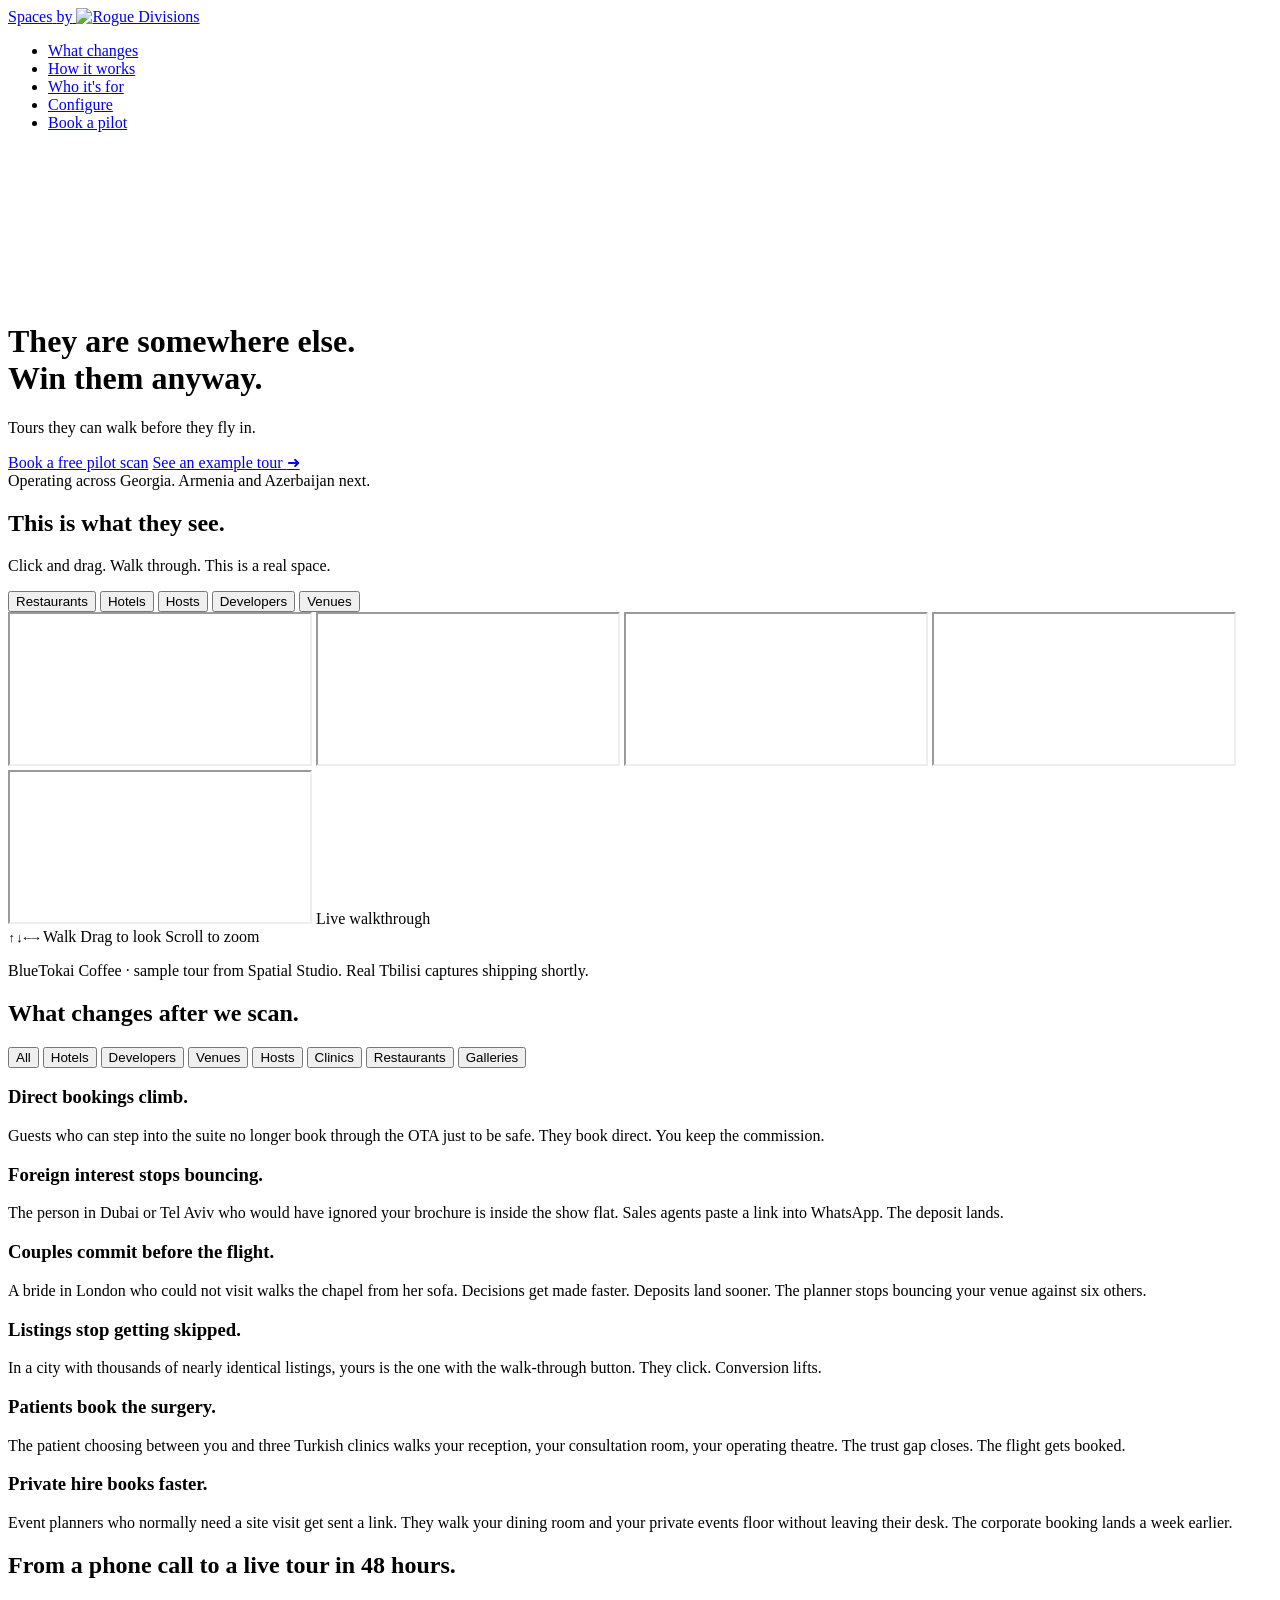
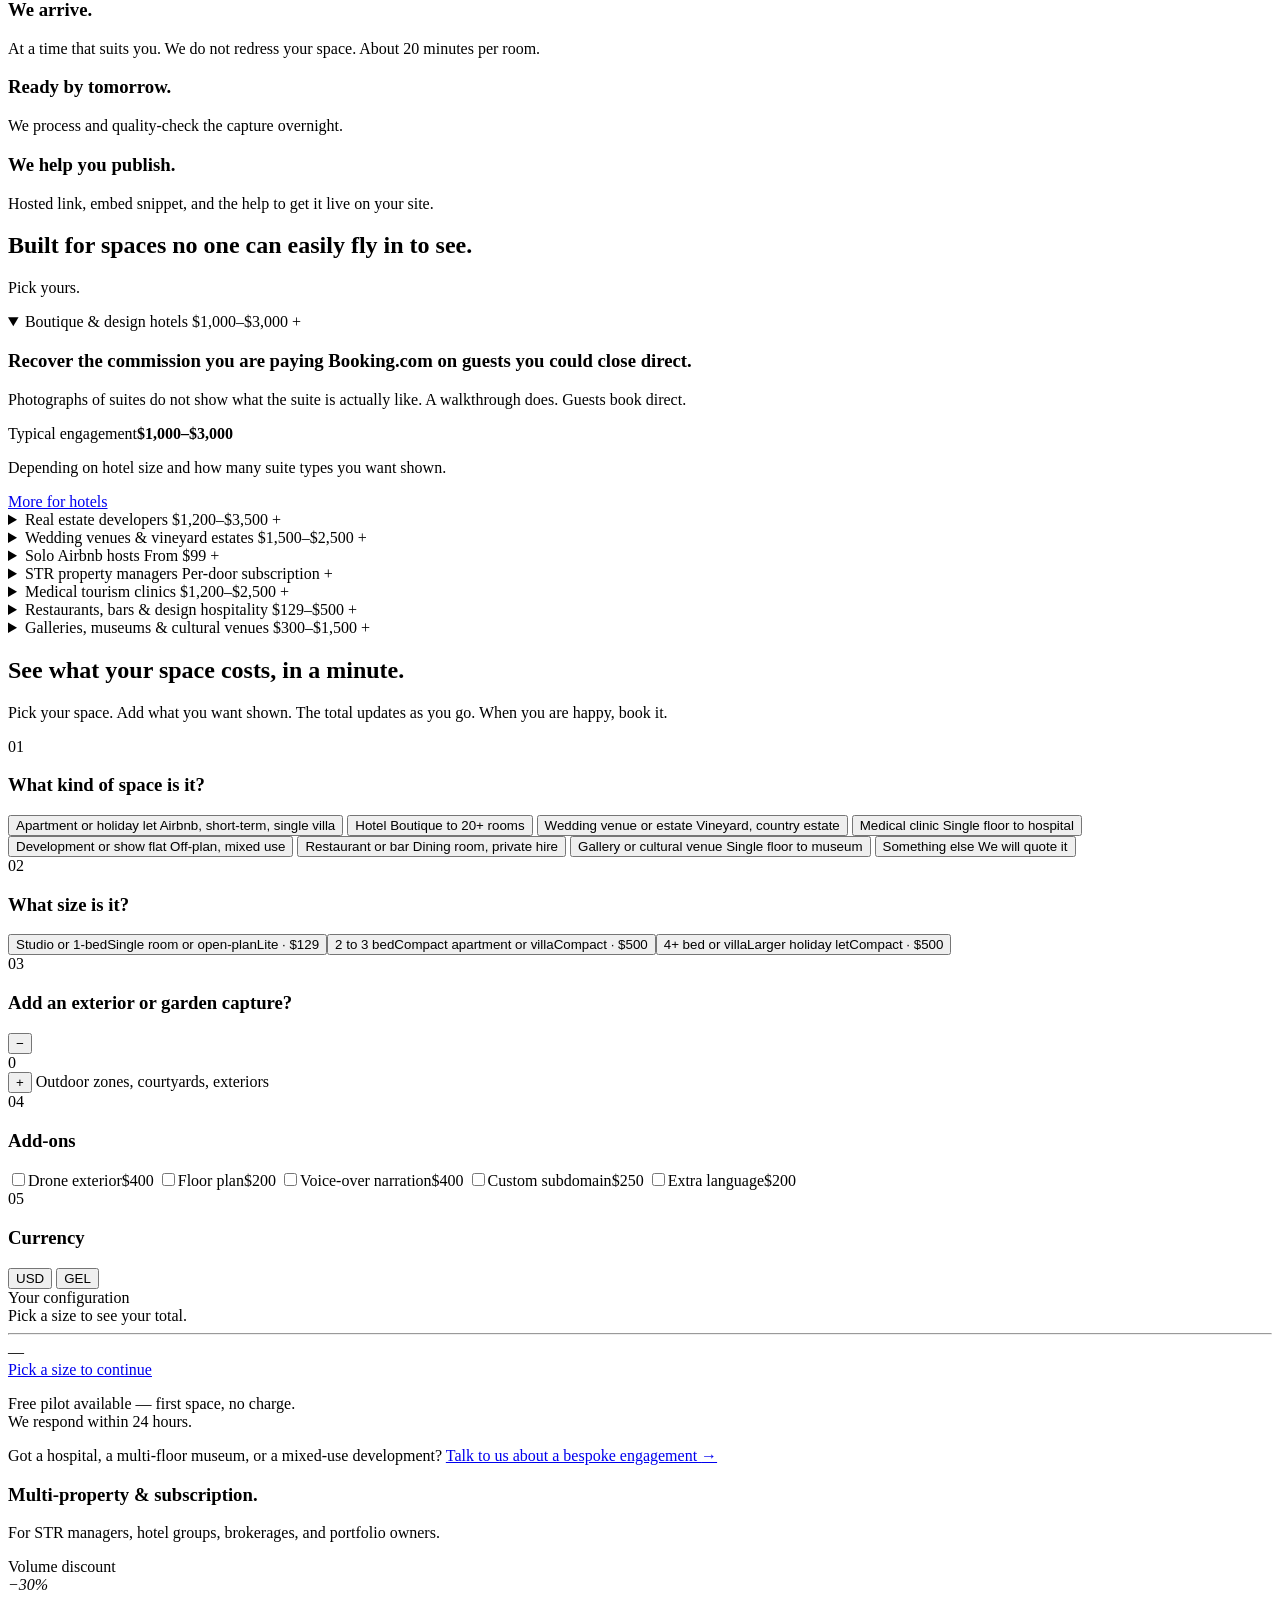
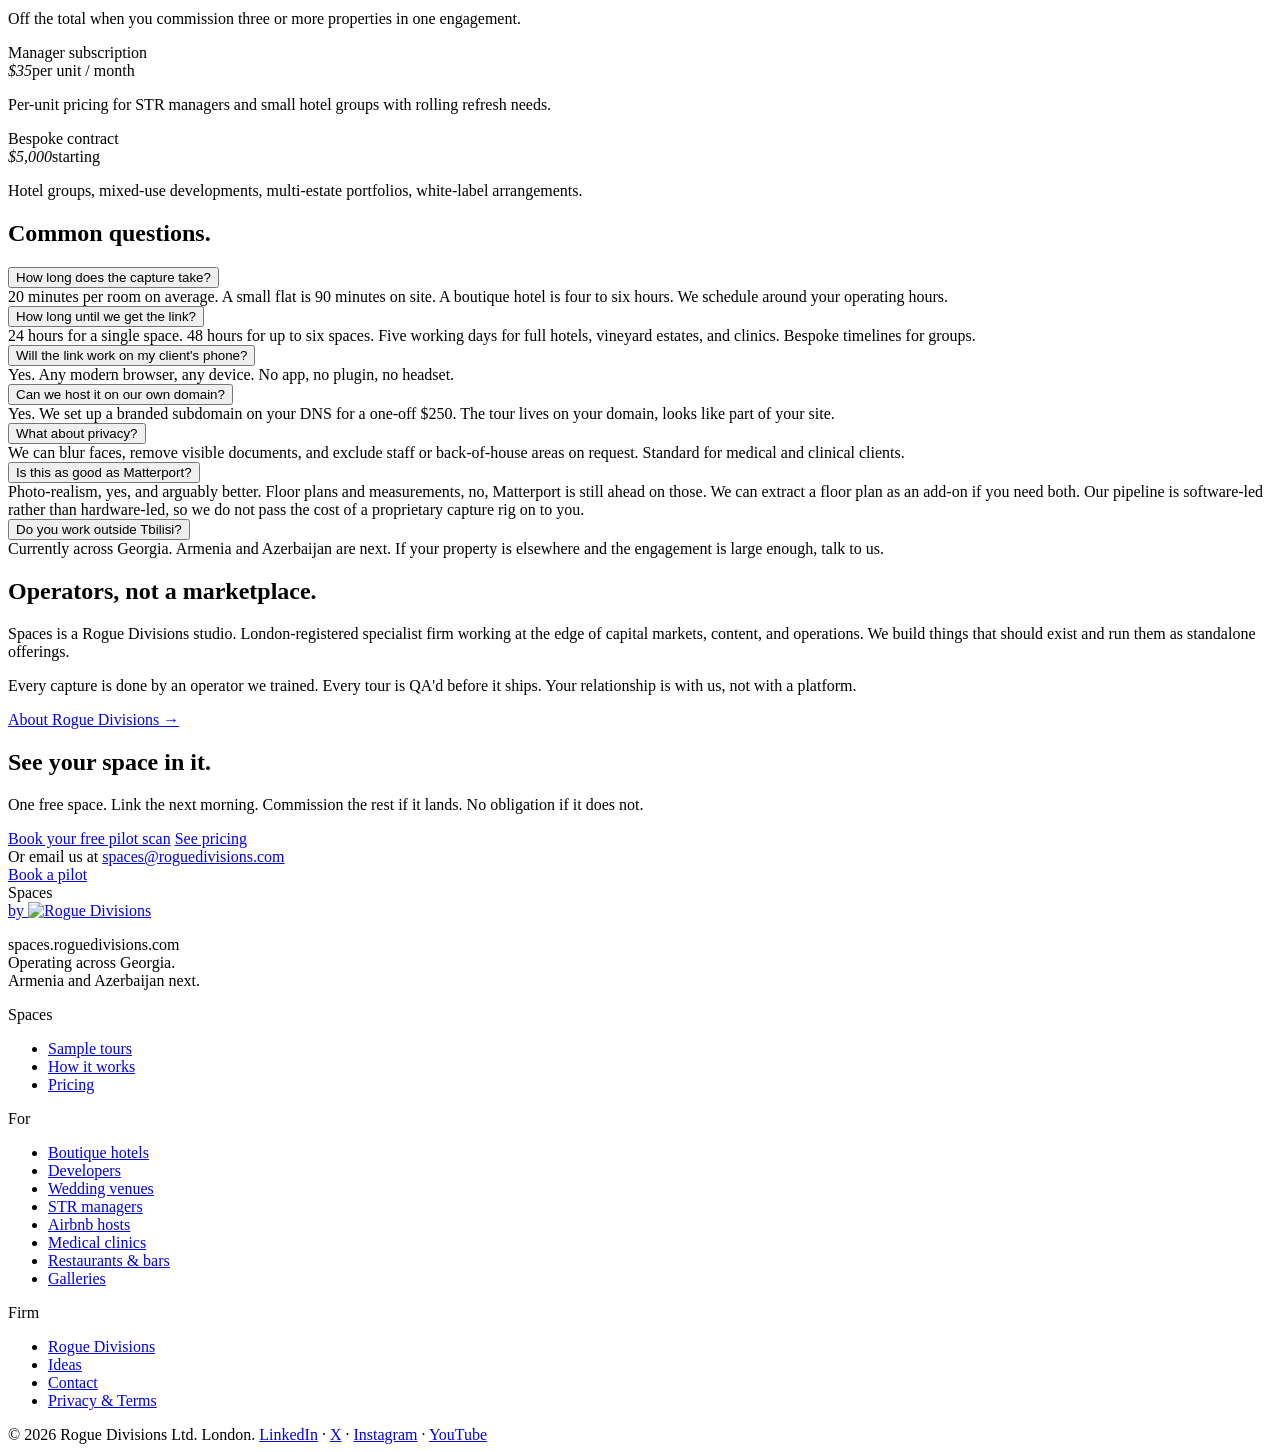
==== public/index.html @ 8777f658 "audit C4: sticky mobile CTA, clickable outcomes, polish Tier-3 polish from the audit. No architectur" ====
<!DOCTYPE html>

<html lang="en">
<head>
<meta charset="utf-8"/>
<meta content="width=device-width, initial-scale=1" name="viewport"/>
<title>Spaces by Rogue Divisions — Tours of your space they can walk through</title>
<meta content="Tours they can walk before they fly in. Photoreal 3D walkthroughs of your space, delivered overnight. Operating across Georgia. Armenia and Azerbaijan next." name="description"/>
<link href="https://spaces.roguedivisions.com" rel="canonical"/>
<meta content="noindex, nofollow" name="robots"/>
<meta content="#191919" name="theme-color"/>
<!-- OG / Twitter share cards — the page is by-referral B2B; previews matter when the link
       is pasted into WhatsApp, Slack, or iMessage. -->
<meta content="website" property="og:type"/>
<meta content="https://spaces.roguedivisions.com" property="og:url"/>
<meta content="They are somewhere else. Win them anyway." property="og:title"/>
<meta content="Tours they can walk before they fly in." property="og:description"/>
<meta content="https://spaces.roguedivisions.com/assets/og-image.jpg" property="og:image"/>
<meta content="1200" property="og:image:width"/>
<meta content="630" property="og:image:height"/>
<meta content="summary_large_image" name="twitter:card"/>
<meta content="They are somewhere else. Win them anyway." name="twitter:title"/>
<meta content="Tours they can walk before they fly in." name="twitter:description"/>
<meta content="https://spaces.roguedivisions.com/assets/og-image.jpg" name="twitter:image"/>
<!-- Favicon set -->
<link href="/assets/favicon-32.png" rel="icon" sizes="32x32" type="image/png"/>
<link href="/assets/apple-touch-icon.png" rel="apple-touch-icon" sizes="180x180"/>
<!-- Hero preload — the poster image rides the first packet so the visitor sees the scene
       at 0 ms while the video buffers. The HLS manifest preload was removed because it was
       generating noisy "preload not used" warnings (the manifest is 393 bytes and loads
       fast enough on demand). -->
<link as="image" fetchpriority="high" href="/assets/hero-poster.jpg" rel="preload"/>
<!-- Preload the heading font weight — Poppins SemiBold (600) hits the H1 first paint.
       Without this, first paint renders system font, then re-paints when Poppins arrives. -->
<link as="font" crossorigin="" href="/fonts/Poppins-SemiBold.woff2" rel="preload" type="font/woff2"/>
<!-- Pre-establish TLS with Spatial Studio so demo iframes connect faster on click. -->
<link crossorigin="" href="https://studio.realhorizons.ai" rel="preconnect"/>
<link href="https://studio.realhorizons.ai" rel="dns-prefetch"/>
<link href="/spaces.css" rel="stylesheet"/>
</head>
<body data-active-kind="apartment" data-active-tour="rest" data-outcomes-filter="all">
<!-- Sticky nav -->
<nav class="sx-nav">
<div class="sx-nav__inner">
<a aria-label="Spaces by Rogue Divisions" class="sx-brand" href="#top">
<span class="sx-brand__mark">Spaces</span>
<span aria-hidden="true" class="sx-brand__rule"></span>
<span class="sx-brand__by">
<span>by</span>
<img alt="Rogue Divisions" class="sx-brand__logo" src="/assets/RD-Name-Mono_White.png"/>
</span>
</a>
<ul class="sx-nav__list">
<li><a href="#outcomes">What changes</a></li>
<li><a href="#how">How it works</a></li>
<li><a href="#segments">Who it's for</a></li>
<li><a href="#pricing">Configure</a></li>
<li><a class="sx-nav__cta" href="#contact">Book a pilot</a></li>
</ul>
</div>
</nav>
<!-- HERO -->
<header class="sx-hero" id="top">
<div aria-hidden="true" class="sx-hero__media">
<!-- preload=metadata avoids fetching segments before the visitor has scrolled to the demo;
         the poster image already fills the visible frame so the visitor sees the scene at 0 ms. -->
<video autoplay="" id="hero-video" loop="" muted="" playsinline="" poster="/assets/hero-poster.jpg" preload="metadata">
<!-- Safari plays HLS natively; this is the source it picks. -->
<source src="/hls/master.m3u8" type="application/vnd.apple.mpegurl"/>
<!-- Fallback for browsers without HLS support — used only when neither native nor hls.js is available. -->
<source src="/assets/hero-loop.mp4" type="video/mp4"/>
</video>
</div>
<div aria-hidden="true" class="sx-hero__scrim"></div>
<div class="sx-hero__inner">
<h1 class="sx-hero__h1">They are somewhere else.<br/> <span class="rd-win">Win</span> them anyway.</h1>
<p class="sx-hero__sub">Tours they can walk before they fly in.</p>
<div class="sx-hero__cta">
<a class="rd-btn rd-btn--filled" href="#contact">Book a free pilot scan</a>
<a class="rd-link-arrow" href="#demo">See an example tour <span class="arrow">➜</span></a>
</div>
<div class="sx-hero__geo">Operating across Georgia. Armenia and Azerbaijan next.</div>
</div>
</header>
<!-- DEMO -->
<section class="sx-section" id="demo">
<div class="sx-section__inner">
<div class="sx-section__head">
<h2 class="sx-h2">This is what they see.</h2>
<p class="sx-lede">Click and drag. Walk through. This is a real space.</p>
</div>
<div class="sx-demo" id="demo-block">
<div aria-label="Pick a kind of space" class="sx-demo__pills" role="tablist">
<button aria-selected="true" class="sx-demo__pill is-active" data-tour="rest" role="tab">Restaurants</button>
<button aria-selected="false" class="sx-demo__pill" data-tour="hotel" role="tab">Hotels</button>
<button aria-selected="false" class="sx-demo__pill" data-tour="str" role="tab">Hosts</button>
<button aria-selected="false" class="sx-demo__pill" data-tour="dev" role="tab">Developers</button>
<button aria-selected="false" class="sx-demo__pill" data-tour="venue" role="tab">Venues</button>
</div>
<div class="sx-demo__viewport sx-demo__viewport--live">
<!-- Active iframe loads immediately. Others use data-deferred-src and are upgraded by JS in the background. -->
<iframe allow="xr-spatial-tracking; fullscreen; accelerometer; gyroscope; autoplay" class="sx-demo__frame is-active" data-tour="rest" loading="lazy" referrerpolicy="strict-origin-when-cross-origin" src="https://studio.realhorizons.ai/tours/76a39262-b947-4728-b056-9c79dda72372/view" title="BlueTokai Coffee — Spatial Studio sample tour"></iframe>
<iframe allow="xr-spatial-tracking; fullscreen; accelerometer; gyroscope; autoplay" aria-hidden="true" class="sx-demo__frame" data-deferred-src="https://studio.realhorizons.ai/tours/fb185a7c-27b9-42c8-b77c-b8fd5cf4e5a8/view" data-tour="hotel" referrerpolicy="strict-origin-when-cross-origin" title="Clarks Exotica — Spatial Studio sample tour"></iframe>
<iframe allow="xr-spatial-tracking; fullscreen; accelerometer; gyroscope; autoplay" aria-hidden="true" class="sx-demo__frame" data-deferred-src="https://studio.realhorizons.ai/tours/c6cea52b-670f-4372-9151-bf6a46c2827b/view" data-tour="str" referrerpolicy="strict-origin-when-cross-origin" title="Living Room — Spatial Studio sample tour"></iframe>
<iframe allow="xr-spatial-tracking; fullscreen; accelerometer; gyroscope; autoplay" aria-hidden="true" class="sx-demo__frame" data-deferred-src="https://studio.realhorizons.ai/tours/ed72e7f2-063a-475a-a5f4-afafe638a64e/view" data-tour="dev" referrerpolicy="strict-origin-when-cross-origin" title="The Villa Tour — Spatial Studio sample tour"></iframe>
<iframe allow="xr-spatial-tracking; fullscreen; accelerometer; gyroscope; autoplay" aria-hidden="true" class="sx-demo__frame" data-deferred-src="https://studio.realhorizons.ai/tours/f38c5bc0-3fc8-422b-8232-ed1adbac40cf/view" data-tour="venue" referrerpolicy="strict-origin-when-cross-origin" title="Château La Sarraz — Spatial Studio sample tour"></iframe>
<span aria-hidden="true" class="sx-demo__live">
<span class="sx-demo__live-dot"></span>
          Live walkthrough
        </span>
</div>
<div class="sx-demo__hint">
<span><kbd>↑</kbd><kbd>↓</kbd><kbd>←</kbd><kbd>→</kbd> Walk</span>
<span>Drag to look</span>
<span>Scroll to zoom</span>
</div>
</div>
<p class="sx-demo__caption">
<span data-tour-title="">BlueTokai Coffee</span> · sample tour from Spatial Studio. Real Tbilisi captures shipping shortly.
    </p>
</div>
</section>
<!-- OUTCOMES -->
<section class="sx-section sx-section--alt" id="outcomes">
<div class="sx-section__inner">
<div class="sx-section__head">
<h2 class="sx-h2">What changes after we scan.</h2>
</div>
<div aria-label="Filter outcomes by segment" class="sx-filter" id="outcome-filter" role="tablist">
<button class="sx-filter__btn is-active" data-filter="all">All</button>
<button class="sx-filter__btn" data-filter="hotels">Hotels</button>
<button class="sx-filter__btn" data-filter="developers">Developers</button>
<button class="sx-filter__btn" data-filter="venues">Venues</button>
<button class="sx-filter__btn" data-filter="hosts">Hosts</button>
<button class="sx-filter__btn" data-filter="clinics">Clinics</button>
<button class="sx-filter__btn" data-filter="restaurants">Restaurants</button>
<button class="sx-filter__btn" data-filter="galleries">Galleries</button>
</div>
<div class="sx-outcomes" id="outcomes-list">
<article class="sx-outcome" data-jump="/hotels" data-segs="hotels hosts restaurants">
<h3 class="sx-outcome__title">Direct bookings climb.</h3>
<p class="sx-outcome__body">Guests who can step into the suite no longer book through the OTA just to be safe. They book direct. You keep the commission.</p>
</article>
<article class="sx-outcome" data-jump="/developers" data-segs="developers">
<h3 class="sx-outcome__title">Foreign interest stops bouncing.</h3>
<p class="sx-outcome__body">The person in Dubai or Tel Aviv who would have ignored your brochure is inside the show flat. Sales agents paste a link into WhatsApp. The deposit lands.</p>
</article>
<article class="sx-outcome" data-jump="/weddings" data-segs="venues">
<h3 class="sx-outcome__title">Couples commit before the flight.</h3>
<p class="sx-outcome__body">A bride in London who could not visit walks the chapel from her sofa. Decisions get made faster. Deposits land sooner. The planner stops bouncing your venue against six others.</p>
</article>
<article class="sx-outcome" data-jump="/hosts" data-segs="hosts">
<h3 class="sx-outcome__title">Listings stop getting skipped.</h3>
<p class="sx-outcome__body">In a city with thousands of nearly identical listings, yours is the one with the walk-through button. They click. Conversion lifts.</p>
</article>
<article class="sx-outcome" data-jump="/clinics" data-segs="clinics">
<h3 class="sx-outcome__title">Patients book the surgery.</h3>
<p class="sx-outcome__body">The patient choosing between you and three Turkish clinics walks your reception, your consultation room, your operating theatre. The trust gap closes. The flight gets booked.</p>
</article>
<article class="sx-outcome" data-jump="/restaurants" data-segs="restaurants venues">
<h3 class="sx-outcome__title">Private hire books faster.</h3>
<p class="sx-outcome__body">Event planners who normally need a site visit get sent a link. They walk your dining room and your private events floor without leaving their desk. The corporate booking lands a week earlier.</p>
</article>
<p class="sx-outcomes__empty" data-empty="">The walkthrough lives on after the show comes down. Curators in Frieze, Venice, and Berlin who could not fly in have a permanent way back into your exhibition. The archive grows.</p>
</div>
</div>
</section>
<!-- HOW IT WORKS -->
<section class="sx-section" id="how">
<div class="sx-section__inner">
<div class="sx-section__head">
<h2 class="sx-h2">From a phone call to a live tour in 48 hours.</h2>
</div>
<div class="sx-how">
<div class="sx-step">
<h3 class="sx-step__title">We arrive.</h3>
<p class="sx-step__body">At a time that suits you. We do not redress your space. About 20 minutes per room.</p>
</div>
<div class="sx-step">
<h3 class="sx-step__title">Ready by tomorrow.</h3>
<p class="sx-step__body">We process and quality-check the capture overnight.</p>
</div>
<div class="sx-step">
<h3 class="sx-step__title">We help you publish.</h3>
<p class="sx-step__body">Hosted link, embed snippet, and the help to get it live on your site.</p>
</div>
</div>
</div>
</section>
<!-- SEGMENTS -->
<section class="sx-section sx-section--alt" id="segments">
<div class="sx-section__inner">
<div class="sx-section__head">
<h2 class="sx-h2">Built for spaces no one can easily fly in to see.</h2>
<p class="sx-lede">Pick yours.</p>
</div>
<div class="sx-segcards" id="seg-cards">
<details class="sx-segcard" data-seg="hotel" open="">
<summary class="sx-segcard__head">
<span class="sx-segcard__label">Boutique &amp; design hotels</span>
<span class="sx-segcard__range-mini">$1,000–$3,000</span>
<span aria-hidden="true" class="sx-segcard__chev">+</span>
</summary>
<div class="sx-segcard__body">
<h3 class="sx-segcard__pitch">Recover the commission you are paying Booking.com on guests you could close direct.</h3>
<p class="sx-segcard__copy">Photographs of suites do not show what the suite is actually like. A walkthrough does. Guests book direct.</p>
<div class="sx-segcard__foot">
<div class="sx-segcard__price-line"><span>Typical engagement</span><strong>$1,000–$3,000</strong></div>
<p class="sx-segcard__price-note">Depending on hotel size and how many suite types you want shown.</p>
<a class="rd-btn rd-btn--outline" href="/hotels">More for hotels</a>
</div>
</div>
</details>
<details class="sx-segcard" data-seg="dev">
<summary class="sx-segcard__head">
<span class="sx-segcard__label">Real estate developers</span>
<span class="sx-segcard__range-mini">$1,200–$3,500</span>
<span aria-hidden="true" class="sx-segcard__chev">+</span>
</summary>
<div class="sx-segcard__body">
<h3 class="sx-segcard__pitch">Send your show flat to someone in Tel Aviv, Dubai, or Almaty. They walk through. They wire the deposit.</h3>
<p class="sx-segcard__copy">Brochure renders read as CGI. A walkthrough does not. Sales agents paste the link into WhatsApp.</p>
<div class="sx-segcard__foot">
<div class="sx-segcard__price-line"><span>Typical engagement</span><strong>$1,200–$3,500</strong></div>
<p class="sx-segcard__price-note">Depending on the number of unit types and project size.</p>
<a class="rd-btn rd-btn--outline" href="/developers">More for developers</a>
</div>
</div>
</details>
<details class="sx-segcard" data-seg="wedding">
<summary class="sx-segcard__head">
<span class="sx-segcard__label">Wedding venues &amp; vineyard estates</span>
<span class="sx-segcard__range-mini">$1,500–$2,500</span>
<span aria-hidden="true" class="sx-segcard__chev">+</span>
</summary>
<div class="sx-segcard__body">
<h3 class="sx-segcard__pitch">Let her see the chapel before she flies in.</h3>
<p class="sx-segcard__copy">The bride walks the ceremony hall, the gardens, the bridal suite. Decisions get made faster. The planner stops bouncing your venue against six others.</p>
<div class="sx-segcard__foot">
<div class="sx-segcard__price-line"><span>Typical engagement</span><strong>$1,500–$2,500</strong></div>
<p class="sx-segcard__price-note">Full estate. Cross-sells to your hotel rooms and tasting room from the same capture.</p>
<a class="rd-btn rd-btn--outline" href="/weddings">More for venues</a>
</div>
</div>
</details>
<details class="sx-segcard" data-seg="str">
<summary class="sx-segcard__head">
<span class="sx-segcard__label">Solo Airbnb hosts</span>
<span class="sx-segcard__range-mini">From $99</span>
<span aria-hidden="true" class="sx-segcard__chev">+</span>
</summary>
<div class="sx-segcard__body">
<h3 class="sx-segcard__pitch">Be the listing with the walkthrough button.</h3>
<p class="sx-segcard__copy">Your listing is one of more than six thousand active in Tbilisi. The guest scrolling on their phone makes a decision in two seconds. Listings with a walkthrough button get the click.</p>
<div class="sx-segcard__foot">
<div class="sx-segcard__price-line"><span>Typical engagement</span><strong>$99 per listing</strong></div>
<p class="sx-segcard__price-note">One-off Lite-tier capture. Pocket money for what it returns.</p>
<a class="rd-btn rd-btn--outline" href="/hosts">More for hosts</a>
</div>
</div>
</details>
<details class="sx-segcard" data-seg="managers">
<summary class="sx-segcard__head">
<span class="sx-segcard__label">STR property managers</span>
<span class="sx-segcard__range-mini">Per-door subscription</span>
<span aria-hidden="true" class="sx-segcard__chev">+</span>
</summary>
<div class="sx-segcard__body">
<h3 class="sx-segcard__pitch">Every door in your fleet, walkable from the listing.</h3>
<p class="sx-segcard__copy">For managers running 20 to 300 units, per-door subscription pricing makes refresh sustainable. Fleet onboarded in two weeks. The upgrade your portfolio has needed since the day you took it on.</p>
<div class="sx-segcard__foot">
<div class="sx-segcard__price-line"><span>Typical engagement</span><strong>$35 per unit / month</strong></div>
<p class="sx-segcard__price-note">Volume discount on three or more in one engagement.</p>
<a class="rd-btn rd-btn--outline" href="/managers">More for managers</a>
</div>
</div>
</details>
<details class="sx-segcard" data-seg="clinic">
<summary class="sx-segcard__head">
<span class="sx-segcard__label">Medical tourism clinics</span>
<span class="sx-segcard__range-mini">$1,200–$2,500</span>
<span aria-hidden="true" class="sx-segcard__chev">+</span>
</summary>
<div class="sx-segcard__body">
<h3 class="sx-segcard__pitch">Your patient picks the clinic she has already walked through.</h3>
<p class="sx-segcard__copy">Reception, consultation, theatre, recovery. No patients in frame. Privacy SOP standard.</p>
<div class="sx-segcard__foot">
<div class="sx-segcard__price-line"><span>Typical engagement</span><strong>$1,200–$2,500</strong></div>
<p class="sx-segcard__price-note">Privacy-respecting capture, no patients in frame, signage scrubbed on request.</p>
<a class="rd-btn rd-btn--outline" href="/clinics">More for clinics</a>
</div>
</div>
</details>
<details class="sx-segcard" data-seg="rest">
<summary class="sx-segcard__head">
<span class="sx-segcard__label">Restaurants, bars &amp; design hospitality</span>
<span class="sx-segcard__range-mini">$129–$500</span>
<span aria-hidden="true" class="sx-segcard__chev">+</span>
</summary>
<div class="sx-segcard__body">
<h3 class="sx-segcard__pitch">Send your space to event planners without the site visit.</h3>
<p class="sx-segcard__copy">Private hire enquiries close before the call ends. Your interior, finally working as marketing.</p>
<div class="sx-segcard__foot">
<div class="sx-segcard__price-line"><span>Typical engagement</span><strong>$129–$500</strong></div>
<p class="sx-segcard__price-note">Depending on whether you want one space or two.</p>
<a class="rd-btn rd-btn--outline" href="/restaurants">More for restaurants</a>
</div>
</div>
</details>
<details class="sx-segcard" data-seg="gallery">
<summary class="sx-segcard__head">
<span class="sx-segcard__label">Galleries, museums &amp; cultural venues</span>
<span class="sx-segcard__range-mini">$300–$1,500</span>
<span aria-hidden="true" class="sx-segcard__chev">+</span>
</summary>
<div class="sx-segcard__body">
<h3 class="sx-segcard__pitch">The exhibition is temporary. The archive does not have to be.</h3>
<p class="sx-segcard__copy">Curators in Frieze, Venice, and Berlin who could not fly in have a permanent way back into the show.</p>
<div class="sx-segcard__foot">
<div class="sx-segcard__price-line"><span>Typical engagement</span><strong>$300–$1,500</strong></div>
<p class="sx-segcard__price-note">Cultural-sector pricing available, often co-funded by foundations.</p>
<a class="rd-btn rd-btn--outline" href="/galleries">More for galleries</a>
</div>
</div>
</details>
</div>
</div>
</section>
<!-- PRICING — STEPPED CALCULATOR -->
<section class="sx-section" id="pricing">
<div class="sx-section__inner">
<div class="sx-section__head">
<h2 class="sx-h2">See what your space costs, in a minute.</h2>
<p class="sx-lede">Pick your space. Add what you want shown. The total updates as you go. When you are happy, book it.</p>
</div>
<div class="sx-calc2" id="calc">
<div class="sx-calc2__form">
<div class="sx-calc2__step">
<div class="sx-calc2__step-head">
<span class="sx-calc2__step-num">01</span>
<h3 class="sx-calc2__step-title">What kind of space is it?</h3>
</div>
<div class="sx-calc2__grid sx-calc2__grid--kinds" data-step="kind">
<button class="sx-calc2__opt is-active" data-kind="apartment">
<span class="sx-calc2__opt-name">Apartment or holiday let</span>
<span class="sx-calc2__opt-sub">Airbnb, short-term, single villa</span>
</button>
<button class="sx-calc2__opt" data-kind="hotel">
<span class="sx-calc2__opt-name">Hotel</span>
<span class="sx-calc2__opt-sub">Boutique to 20+ rooms</span>
</button>
<button class="sx-calc2__opt" data-kind="venue">
<span class="sx-calc2__opt-name">Wedding venue or estate</span>
<span class="sx-calc2__opt-sub">Vineyard, country estate</span>
</button>
<button class="sx-calc2__opt" data-kind="clinic">
<span class="sx-calc2__opt-name">Medical clinic</span>
<span class="sx-calc2__opt-sub">Single floor to hospital</span>
</button>
<button class="sx-calc2__opt" data-kind="dev">
<span class="sx-calc2__opt-name">Development or show flat</span>
<span class="sx-calc2__opt-sub">Off-plan, mixed use</span>
</button>
<button class="sx-calc2__opt" data-kind="rest">
<span class="sx-calc2__opt-name">Restaurant or bar</span>
<span class="sx-calc2__opt-sub">Dining room, private hire</span>
</button>
<button class="sx-calc2__opt" data-kind="gallery">
<span class="sx-calc2__opt-name">Gallery or cultural venue</span>
<span class="sx-calc2__opt-sub">Single floor to museum</span>
</button>
<button class="sx-calc2__opt" data-kind="other">
<span class="sx-calc2__opt-name">Something else</span>
<span class="sx-calc2__opt-sub">We will quote it</span>
</button>
</div>
</div>
<div class="sx-calc2__step">
<div class="sx-calc2__step-head">
<span class="sx-calc2__step-num">02</span>
<h3 class="sx-calc2__step-title">What size is it?</h3>
</div>
<div class="sx-calc2__grid sx-calc2__grid--sizes" data-sizes=""></div>
</div>
<div class="sx-calc2__step">
<div class="sx-calc2__step-head">
<span class="sx-calc2__step-num">03</span>
<h3 class="sx-calc2__step-title" data-step3-title="">What else do you want shown?</h3>
</div>
<div class="sx-calc2__stepper2">
<button aria-label="Remove" data-mod="dec">−</button>
<div class="sx-calc2__stepper2-val" data-modval="">0</div>
<button aria-label="Add" data-mod="inc">+</button>
<span class="sx-calc2__stepper2-hint" data-step3-hint="">Additional zones, outbuildings, exteriors</span>
</div>
</div>
<div class="sx-calc2__step">
<div class="sx-calc2__step-head">
<span class="sx-calc2__step-num">04</span>
<h3 class="sx-calc2__step-title">Add-ons</h3>
</div>
<div class="sx-calc2__addons">
<label><input data-add="drone" data-add-price="400" type="checkbox"/><span class="sx-calc2__addon-name">Drone exterior</span><span class="sx-calc2__addon-price">$400</span></label>
<label><input data-add="floor" data-add-price="200" type="checkbox"/><span class="sx-calc2__addon-name">Floor plan</span><span class="sx-calc2__addon-price">$200</span></label>
<label><input data-add="voice" data-add-price="400" type="checkbox"/><span class="sx-calc2__addon-name">Voice-over narration</span><span class="sx-calc2__addon-price">$400</span></label>
<label><input data-add="domain" data-add-price="250" type="checkbox"/><span class="sx-calc2__addon-name">Custom subdomain</span><span class="sx-calc2__addon-price">$250</span></label>
<label><input data-add="lang" data-add-price="200" type="checkbox"/><span class="sx-calc2__addon-name">Extra language</span><span class="sx-calc2__addon-price">$200</span></label>
</div>
</div>
<div class="sx-calc2__step">
<div class="sx-calc2__step-head">
<span class="sx-calc2__step-num">05</span>
<h3 class="sx-calc2__step-title">Currency</h3>
</div>
<div class="sx-calc2__currency">
<button class="is-active" data-cur="USD">USD</button>
<button data-cur="GEL">GEL</button>
</div>
</div>
</div>
<aside class="sx-calc2__total">
<div class="sx-calc2__total-tag">Your configuration</div>
<div class="sx-calc2__total-summary" data-summary="">Pick a size to see your total.</div>
<hr class="sx-calc2__total-rule"/>
<div class="sx-calc2__total-num" data-total="">—</div>
<div class="sx-calc2__total-meta" data-turn-row="" hidden="">
<span>Turnaround</span>
<strong data-turn="">—</strong>
</div>
<a class="rd-btn rd-btn--filled sx-calc2__cta" data-book-cta="" href="mailto:spaces@roguedivisions.com?subject=Configured%20engagement">Pick a size to continue</a>
<p class="sx-calc2__total-fine">Free pilot available — first space, no charge.<br/>We respond within 24 hours.</p>
<div class="sx-calc2__includes" data-includes="" hidden="">
<div class="sx-calc2__includes-tag">What's included</div>
<ul>
<li>Photoreal walkthrough on your domain</li>
<li>Mobile, tablet, desktop — no app or plugin</li>
<li>Embed code for your site &amp; listings</li>
<li>QA pass before delivery</li>
<li>Recapture within 12 months at 20% off</li>
</ul>
</div>
</aside>
</div>
<div class="sx-calc2__edge">
<p>Got a hospital, a multi-floor museum, or a mixed-use development?
        <a class="sx-calc2__edge-link" href="mailto:spaces@roguedivisions.com?subject=Bespoke%20engagement">Talk to us about a bespoke engagement <span aria-hidden="true" class="arrow">→</span></a>
</p>
</div>
<div class="sx-multi-wrap">
<h3 class="sx-multi-wrap__title">Multi-property &amp; subscription.</h3>
<p class="sx-multi-wrap__sub">For STR managers, hotel groups, brokerages, and portfolio owners.</p>
<div class="sx-multi">
<div class="sx-multi__card">
<span class="sx-multi__tag">Volume discount</span>
<div class="sx-multi__price"><em class="sx-multi__price-num">−30%</em></div>
<p class="sx-multi__body">Off the total when you commission three or more properties in one engagement.</p>
</div>
<div class="sx-multi__card">
<span class="sx-multi__tag">Manager subscription</span>
<div class="sx-multi__price"><em class="sx-multi__price-num">$35</em><span class="sx-multi__price-unit">per unit / month</span></div>
<p class="sx-multi__body">Per-unit pricing for STR managers and small hotel groups with rolling refresh needs.</p>
</div>
<div class="sx-multi__card">
<span class="sx-multi__tag">Bespoke contract</span>
<div class="sx-multi__price"><em class="sx-multi__price-num">$5,000</em><span class="sx-multi__price-unit">starting</span></div>
<p class="sx-multi__body">Hotel groups, mixed-use developments, multi-estate portfolios, white-label arrangements.</p>
</div>
</div>
</div>
</div>
</section>
<!-- SHOWCASE — removed until a real Tbilisi capture exists.
     The demo block above already demonstrates the work via five live sample tours.
     When the first Tbilisi capture ships, re-add this section with the real metadata
     (title, location, room count, capture date) and a working tour URL. -->
<!-- FAQ -->
<section class="sx-section sx-section--alt" id="faq">
<div class="sx-section__inner">
<div class="sx-section__head">
<h2 class="sx-h2">Common questions.</h2>
</div>
<div class="sx-faq__list" id="faq-list">
<div class="sx-faq__item is-open">
<button class="sx-faq__q">How long does the capture take?</button>
<div class="sx-faq__a">20 minutes per room on average. A small flat is 90 minutes on site. A boutique hotel is four to six hours. We schedule around your operating hours.</div>
</div>
<div class="sx-faq__item is-open">
<button class="sx-faq__q">How long until we get the link?</button>
<div class="sx-faq__a">24 hours for a single space. 48 hours for up to six spaces. Five working days for full hotels, vineyard estates, and clinics. Bespoke timelines for groups.</div>
</div>
<div class="sx-faq__item">
<button class="sx-faq__q">Will the link work on my client's phone?</button>
<div class="sx-faq__a">Yes. Any modern browser, any device. No app, no plugin, no headset.</div>
</div>
<div class="sx-faq__item">
<button class="sx-faq__q">Can we host it on our own domain?</button>
<div class="sx-faq__a">Yes. We set up a branded subdomain on your DNS for a one-off $250. The tour lives on your domain, looks like part of your site.</div>
</div>
<div class="sx-faq__item">
<button class="sx-faq__q">What about privacy?</button>
<div class="sx-faq__a">We can blur faces, remove visible documents, and exclude staff or back-of-house areas on request. Standard for medical and clinical clients.</div>
</div>
<div class="sx-faq__item">
<button class="sx-faq__q">Is this as good as Matterport?</button>
<div class="sx-faq__a">Photo-realism, yes, and arguably better. Floor plans and measurements, no, Matterport is still ahead on those. We can extract a floor plan as an add-on if you need both. Our pipeline is software-led rather than hardware-led, so we do not pass the cost of a proprietary capture rig on to you.</div>
</div>
<div class="sx-faq__item">
<button class="sx-faq__q">Do you work outside Tbilisi?</button>
<div class="sx-faq__a">Currently across Georgia. Armenia and Azerbaijan are next. If your property is elsewhere and the engagement is large enough, talk to us.</div>
</div>
</div>
</div>
</section>
<!-- ABOUT -->
<section class="sx-section">
<div class="sx-section__inner">
<div class="sx-section__head">
<h2 class="sx-h2">Operators, not a marketplace.</h2>
</div>
<div class="sx-about sx-about--no-credits">
<div class="sx-about__body">
<p>Spaces is a Rogue Divisions studio. London-registered specialist firm working at the edge of capital markets, content, and operations. We build things that should exist and run them as standalone offerings.</p>
<p>Every capture is done by an operator we trained. Every tour is QA'd before it ships. Your relationship is with us, not with a platform.</p>
<a class="rd-link-arrow" href="https://roguedivisions.com">About Rogue Divisions <span class="arrow">→</span></a>
</div>
<!-- Credits strip removed until real client/partner logos are signed off.
           Re-add by reverting to <aside class="sx-about__credits"> ... </aside>. -->
</div>
</div>
</section>
<!-- FINAL CTA -->
<section class="sx-final" id="contact">
<div class="sx-final__inner">
<h2>See your space in it.</h2>
<p>One free space. Link the next morning. Commission the rest if it lands. No obligation if it does not.</p>
<div class="sx-final__cta">
<a class="rd-btn rd-btn--filled" href="mailto:spaces@roguedivisions.com?subject=Pilot%20scan%20request">Book your free pilot scan</a>
<a class="rd-btn rd-btn--outline" href="#pricing">See pricing</a>
</div>
<span class="sx-final__email">Or email us at <a href="mailto:spaces@roguedivisions.com">spaces@roguedivisions.com</a></span>
</div>
</section>
<!-- Sticky mobile CTA — JS toggles is-visible once hero scrolls offscreen.
     Hidden by default + suppressed via CSS at desktop widths. -->
<a aria-label="Book a free pilot scan" class="sx-sticky-cta" href="#contact">Book a pilot</a>
<!-- FOOTER -->
<footer class="sx-footer">
<div class="sx-footer__inner">
<div class="sx-footer__top">
<div>
<div class="sx-footer__brand-line">Spaces</div>
<a class="sx-footer__by" href="https://roguedivisions.com">
<span>by</span>
<img alt="Rogue Divisions" src="/assets/RD-Name-Mono_White.png"/>
</a>
<p class="sx-footer__regions">
          spaces.roguedivisions.com<br/>
          Operating across Georgia.<br/>
          Armenia and Azerbaijan next.
        </p>
</div>
<div class="sx-footer__cols">
<div class="sx-footer__col">
<div class="sx-footer__heading">Spaces</div>
<ul>
<li><a href="#demo">Sample tours</a></li>
<li><a href="#how">How it works</a></li>
<li><a href="#pricing">Pricing</a></li>
</ul>
</div>
<div class="sx-footer__col">
<div class="sx-footer__heading">For</div>
<ul>
<li><a href="/hotels">Boutique hotels</a></li>
<li><a href="/developers">Developers</a></li>
<li><a href="/weddings">Wedding venues</a></li>
<li><a href="/managers">STR managers</a></li>
<li><a href="/hosts">Airbnb hosts</a></li>
<li><a href="/clinics">Medical clinics</a></li>
<li><a href="/restaurants">Restaurants &amp; bars</a></li>
<li><a href="/galleries">Galleries</a></li>
</ul>
</div>
<div class="sx-footer__col">
<div class="sx-footer__heading">Firm</div>
<ul>
<li><a href="https://roguedivisions.com">Rogue Divisions</a></li>
<li><a href="https://roguedivisions.com/ideas">Ideas</a></li>
<li><a href="mailto:spaces@roguedivisions.com">Contact</a></li>
<li><a href="https://roguedivisions.com/privacy">Privacy &amp; Terms</a></li>
</ul>
</div>
</div>
</div>
<div class="sx-footer__base">
<span>© 2026 Rogue Divisions Ltd. London.</span>
<span class="sx-footer__social">
<a href="https://www.linkedin.com/company/rogue-divisions" rel="noopener">LinkedIn</a> ·
        <a href="https://x.com/roguedivisions" rel="noopener">X</a> ·
        <a href="https://www.instagram.com/roguedivisions" rel="noopener">Instagram</a> ·
        <a href="https://www.youtube.com/@roguedivisions" rel="noopener">YouTube</a>
</span>
</div>
</div>
</footer>
<script>
  // Helper: build an element with class + textContent (no innerHTML; XSS-safe by construction)
  function el(tag, className, text) {
    var n = document.createElement(tag);
    if (className) n.className = className;
    if (text != null) n.textContent = text;
    return n;
  }

  // Segment cards — single-active accordion
  (function () {
    var cards = document.querySelectorAll('#seg-cards .sx-segcard');
    cards.forEach(function (c) {
      c.addEventListener('toggle', function () {
        if (c.open) {
          cards.forEach(function (other) {
            if (other !== c) other.open = false;
          });
        }
      });
    });
  })();

  // Outcomes — segment filter
  (function () {
    var filterEl = document.getElementById('outcome-filter');
    if (!filterEl) return;
    var btns = filterEl.querySelectorAll('.sx-filter__btn');
    var listEl = document.getElementById('outcomes-list');
    var items = listEl.querySelectorAll('.sx-outcome');
    var emptyEl = listEl.querySelector('[data-empty]');
    btns.forEach(function (b) {
      b.addEventListener('click', function () {
        btns.forEach(function (x) { x.classList.remove('is-active'); });
        b.classList.add('is-active');
        var f = b.getAttribute('data-filter');
        var visible = 0;
        items.forEach(function (it) {
          var segs = (it.getAttribute('data-segs') || '').split(/\s+/);
          var show = (f === 'all') || segs.indexOf(f) > -1;
          it.style.display = show ? '' : 'none';
          if (show) visible++;
        });
        if (emptyEl) emptyEl.style.display = visible === 0 ? '' : 'none';
      });
    });
    if (emptyEl) emptyEl.style.display = 'none';
  })();

  // FAQ accordion
  (function () {
    var items = document.querySelectorAll('#faq-list .sx-faq__item');
    items.forEach(function (it) {
      var btn = it.querySelector('.sx-faq__q');
      btn.addEventListener('click', function () {
        it.classList.toggle('is-open');
      });
    });
  })();

  // Stepped pricing calculator
  (function () {
    var KIND_MAP = {
      apartment: {
        label: 'Apartment / holiday let',
        sizes: [
          { id: 'studio', name: 'Studio or 1-bed', sub: 'Single room or open-plan',     pack: 'Lite',    price: 129, turn: '24h' },
          { id: 'small',  name: '2 to 3 bed',      sub: 'Compact apartment or villa',   pack: 'Compact', price: 500, turn: '24–48h' },
          { id: 'large',  name: '4+ bed or villa', sub: 'Larger holiday let',           pack: 'Compact', price: 500, turn: '24–48h' }
        ],
        modLabel: 'Add an exterior or garden capture?',
        modHint: 'Outdoor zones, courtyards, exteriors'
      },
      hotel: {
        label: 'Hotel',
        sizes: [
          { id: 'boutique', name: 'Boutique, under 20 rooms',         sub: 'Lobby, lounge, restaurant, spa', pack: 'Standard', price: 1250, turn: '48–72h' },
          { id: 'large',    name: '20+ rooms',                        sub: 'Hotel interior end to end',      pack: 'Major',    price: 2500, turn: '5 working days' },
          { id: 'group',    name: 'Hotel group / conference centre',  sub: 'Multi-property or mixed-use',    pack: 'Bespoke',  price: null, turn: 'By quote' }
        ],
        modLabel: 'How many suite types do you want shown?',
        modHint: 'Each suite type captured as its own walkthrough'
      },
      venue: {
        label: 'Wedding venue / estate',
        sizes: [
          { id: 'small', name: 'Single venue building',     sub: 'Ceremony hall, reception, common areas', pack: 'Standard', price: 1250, turn: '48–72h' },
          { id: 'large', name: 'Vineyard or country estate', sub: 'Multi-building estate',                  pack: 'Major',    price: 2500, turn: '5 working days' }
        ],
        modLabel: 'How many additional zones?',
        modHint: 'Bridal suite, dressing rooms, outbuildings'
      },
      clinic: {
        label: 'Medical clinic',
        sizes: [
          { id: 'single',   name: 'Single-floor clinic', sub: 'Reception, consult, recovery',  pack: 'Standard', price: 1250, turn: '48–72h' },
          { id: 'multi',    name: 'Multi-floor clinic',  sub: 'Specialist surgery suites',     pack: 'Major',    price: 2500, turn: '5 working days' },
          { id: 'hospital', name: 'Hospital',            sub: 'Multi-wing facility',           pack: 'Bespoke',  price: null, turn: 'By quote' }
        ],
        modLabel: 'How many additional surgery suites?',
        modHint: 'Each suite captured as its own deliverable'
      },
      dev: {
        label: 'Development / show flat',
        sizes: [
          { id: 'unit',   name: 'One model unit',     sub: 'Off-plan show flat',            pack: 'Compact',  price: 500,  turn: '24–48h' },
          { id: 'launch', name: 'Full launch suite',  sub: 'Show flat + lobby + amenities', pack: 'Standard', price: 1250, turn: '48–72h' }
        ],
        modLabel: 'How many additional unit types?',
        modHint: 'Each unit type as its own walkthrough'
      },
      rest: {
        label: 'Restaurant / bar',
        sizes: [
          { id: 'small', name: 'Single dining room', sub: 'One-room restaurant or bar',     pack: 'Lite',     price: 129,  turn: '24h' },
          { id: 'mid',   name: 'Dining + bar',       sub: 'Two-zone interior',              pack: 'Compact',  price: 500,  turn: '24–48h' },
          { id: 'multi', name: 'Multi-floor',        sub: 'Multi-zone hospitality interior', pack: 'Standard', price: 1250, turn: '48–72h' }
        ],
        modLabel: 'Add a private events space?',
        modHint: 'Private hire room or events floor'
      },
      gallery: {
        label: 'Gallery / cultural venue',
        sizes: [
          { id: 'floor', name: 'Single-floor gallery', sub: 'One-floor exhibition space',      pack: 'Standard', price: 1250, turn: '48–72h' },
          { id: 'multi', name: 'Multi-floor museum',   sub: 'Several exhibition rooms',        pack: 'Major',    price: 2500, turn: '5 working days' },
          { id: 'inst',  name: 'Institutional venue',  sub: 'Large or historical institution', pack: 'Bespoke',  price: null, turn: 'By quote' }
        ],
        modLabel: 'How many additional exhibition rooms?',
        modHint: 'Each exhibition room as its own walkthrough'
      },
      other: {
        label: 'Something else',
        sizes: [
          { id: 'quote', name: 'Tell us about it', sub: 'We will quote it case by case', pack: 'Bespoke', price: null, turn: 'By quote' }
        ],
        modLabel: 'Anything else worth capturing separately?',
        modHint: 'We will fold it into the quote'
      }
    };

    // Module add-on price decay: $400, $300, $200, $150, $100 thereafter.
    // Rewards scope expansion within a buyer's natural per-property limit.
    var MOD_CURVE = [400, 300, 200, 150];
    function modulePrice(i) { return i <= 4 ? MOD_CURVE[i - 1] : 100; }

    var state = { kind: 'apartment', size: null, mods: 0, addons: {}, currency: 'USD' };
    var FX = { USD: 1, GEL: 2.7 };
    var SYMBOL = { USD: '$', GEL: '₾' };

    function fmt(n) {
      if (n === null) return 'By quote';
      var v = Math.round(n * FX[state.currency]);
      return SYMBOL[state.currency] + v.toLocaleString('en-US');
    }

    var sizeWrap   = document.querySelector('[data-sizes]');
    var step3Title = document.querySelector('[data-step3-title]');
    var step3Hint  = document.querySelector('[data-step3-hint]');
    var modValEl   = document.querySelector('[data-modval]');
    var modIncBtn  = document.querySelector('[data-mod="inc"]');
    var modDecBtn  = document.querySelector('[data-mod="dec"]');
    var summaryEl  = document.querySelector('[data-summary]');
    var totalEl    = document.querySelector('[data-total]');
    var turnEl     = document.querySelector('[data-turn]');
    var turnRow    = document.querySelector('[data-turn-row]');
    var includesEl = document.querySelector('[data-includes]');
    var bookCta    = document.querySelector('[data-book-cta]');

    function renderSizes() {
      var k = KIND_MAP[state.kind];
      // Clear without innerHTML to keep this XSS-safe by construction
      while (sizeWrap.firstChild) sizeWrap.removeChild(sizeWrap.firstChild);

      k.sizes.forEach(function (s) {
        var btn = document.createElement('button');
        btn.className = 'sx-calc2__opt' + (state.size && state.size.id === s.id ? ' is-active' : '');
        btn.setAttribute('data-size', s.id);

        btn.appendChild(el('span', 'sx-calc2__opt-name', s.name));
        btn.appendChild(el('span', 'sx-calc2__opt-sub',  s.sub));
        var priceLabel = (s.price === null ? 'By quote' : fmt(s.price));
        btn.appendChild(el('span', 'sx-calc2__opt-price', s.pack + ' · ' + priceLabel));

        btn.addEventListener('click', function () {
          state.size = s;
          renderSizes();
          render();
        });
        sizeWrap.appendChild(btn);
      });

      step3Title.textContent = k.modLabel;
      step3Hint.textContent  = k.modHint;
    }

    function render() {
      if (!state.size) {
        summaryEl.textContent = 'Pick a size to see your total.';
        totalEl.textContent = '—';
        turnEl.textContent = '—';
        if (turnRow)    turnRow.hidden    = true;
        if (includesEl) includesEl.hidden = true;
        bookCta.textContent = 'Pick a size to continue';
        return;
      }
      var bespoke = state.size.price === null;
      if (bespoke) {
        summaryEl.textContent = state.size.name + ' · bespoke quote';
        totalEl.textContent = 'By quote';
        turnEl.textContent = state.size.turn;
        if (turnRow)    turnRow.hidden    = false;
        if (includesEl) includesEl.hidden = false;
        bookCta.textContent = 'Request a bespoke quote';
        bookCta.setAttribute('href',
          'mailto:spaces@roguedivisions.com?subject=Bespoke%20quote%20-%20' +
          encodeURIComponent(KIND_MAP[state.kind].label + ' / ' + state.size.name));
        return;
      }
      var base = state.size.price;
      var modSub = 0;
      for (var i = 1; i <= state.mods; i++) modSub += modulePrice(i);
      var addonSub = 0;
      var addonCount = 0;
      Object.keys(state.addons).forEach(function (key) {
        if (state.addons[key]) {
          addonSub += state.addons[key];
          addonCount += 1;
        }
      });
      var total = base + modSub + addonSub;
      var parts = [state.size.pack];
      if (state.mods)   parts.push(state.mods + (state.mods === 1 ? ' module' : ' modules'));
      if (addonCount)   parts.push(addonCount + (addonCount === 1 ? ' add-on' : ' add-ons'));
      summaryEl.textContent = parts.join(' · ');
      totalEl.textContent = fmt(total);
      turnEl.textContent = state.size.turn;
      if (turnRow)    turnRow.hidden    = false;
      if (includesEl) includesEl.hidden = false;
      bookCta.textContent = 'Book this configuration';
      bookCta.setAttribute('href',
        'mailto:spaces@roguedivisions.com?subject=' +
        encodeURIComponent('Configured engagement: ' + summaryEl.textContent + ' (' + totalEl.textContent + ')'));
    }

    document.querySelectorAll('[data-kind]').forEach(function (b) {
      b.addEventListener('click', function () {
        document.querySelectorAll('[data-kind]').forEach(function (x) { x.classList.remove('is-active'); });
        b.classList.add('is-active');
        state.kind = b.getAttribute('data-kind');
        state.size = null;
        state.mods = 0;
        modValEl.textContent = '0';
        renderSizes();
        render();
      });
    });

    modIncBtn.addEventListener('click', function () {
      if (state.mods < 12) state.mods += 1;
      modValEl.textContent = state.mods;
      render();
    });
    modDecBtn.addEventListener('click', function () {
      if (state.mods > 0) state.mods -= 1;
      modValEl.textContent = state.mods;
      render();
    });

    document.querySelectorAll('[data-add]').forEach(function (input) {
      input.addEventListener('change', function () {
        var price = parseInt(input.getAttribute('data-add-price'), 10);
        var key = input.getAttribute('data-add');
        state.addons[key] = input.checked ? price : 0;
        render();
      });
    });

    document.querySelectorAll('[data-cur]').forEach(function (b) {
      b.addEventListener('click', function () {
        document.querySelectorAll('[data-cur]').forEach(function (x) { x.classList.remove('is-active'); });
        b.classList.add('is-active');
        state.currency = b.getAttribute('data-cur');
        renderSizes();
        render();
      });
    });

    renderSizes();
    render();
  })();

  // Demo tour switcher — pills pick a segment, JS swaps which iframe is visible.
  // Inactive iframes pre-warm in the background after the active one finishes loading,
  // so subsequent pill clicks are near-instant. Stagger the loads to be polite to
  // Spatial Studio's CDN and to avoid hammering the visitor's connection.
  (function () {
    var TOUR_TITLES = {
      rest:  'BlueTokai Coffee',
      hotel: 'Clarks Exotica',
      str:   'Living Room',
      dev:   'The Villa Tour',
      venue: 'Château La Sarraz'
    };
    var pills = document.querySelectorAll('.sx-demo__pill');
    var frames = document.querySelectorAll('.sx-demo__frame');
    var titleEl = document.querySelector('[data-tour-title]');
    if (!pills.length || !frames.length) return;

    function activate(tour) {
      pills.forEach(function (p) {
        var match = p.getAttribute('data-tour') === tour;
        p.classList.toggle('is-active', match);
        p.setAttribute('aria-selected', match ? 'true' : 'false');
      });
      frames.forEach(function (f) {
        var match = f.getAttribute('data-tour') === tour;
        // Lazy-promote: if the user clicked a frame whose preload hasn't fired yet, kick it off now.
        if (match && !f.src && f.dataset.deferredSrc) f.src = f.dataset.deferredSrc;
        f.classList.toggle('is-active', match);
        f.setAttribute('aria-hidden', match ? 'false' : 'true');
      });
      if (titleEl && TOUR_TITLES[tour]) titleEl.textContent = TOUR_TITLES[tour];
    }

    pills.forEach(function (p) {
      p.addEventListener('click', function () {
        activate(p.getAttribute('data-tour'));
      });
    });

    // Background preload — sequential, one iframe at a time. We learned the hard way
    // that loading 4 Real Horizons iframes in parallel trips their CDN's connection
    // throttling (chunks fail with ERR_CONNECTION_CLOSED). Sequential is slower in
    // wall-clock terms but completes cleanly and keeps the console quiet.
    function preloadNext() {
      var next = Array.prototype.find.call(frames, function (f) {
        return !f.src && f.dataset.deferredSrc;
      });
      if (!next) return; // all preloaded
      var moveOn = function () {
        next.removeEventListener('load', moveOn);
        clearTimeout(maxWait);
        setTimeout(preloadNext, 1000); // breathe between loads
      };
      // Hard cap: if a preload stalls, don't block the rest of the queue.
      var maxWait = setTimeout(function () {
        next.removeEventListener('load', moveOn);
        preloadNext();
      }, 20000);
      next.addEventListener('load', moveOn);
      next.src = next.dataset.deferredSrc;
    }
    var active = document.querySelector('.sx-demo__frame.is-active');
    if (active && active.tagName === 'IFRAME') {
      // Wait for the active iframe to settle (or 12s timeout) before adding network pressure.
      var fired = false;
      var go = function () { if (!fired) { fired = true; preloadNext(); } };
      active.addEventListener('load', function () { setTimeout(go, 2000); }, { once: true });
      setTimeout(go, 12000);
    } else {
      setTimeout(preloadNext, 8000);
    }
  })();

  // Hero "Win" — small entrance flourish on the loaded word.
  // Subtle by design: 600ms after first paint, never repeats.
  (function () {
    var win = document.querySelector('.rd-win');
    if (!win) return;
    win.style.opacity = '0';
    win.style.transform = 'translateY(8px)';
    win.style.transition = 'opacity 600ms cubic-bezier(.2,.8,.2,1) 240ms, transform 600ms cubic-bezier(.2,.8,.2,1) 240ms';
    requestAnimationFrame(function () {
      win.style.opacity = '1';
      win.style.transform = 'translateY(0)';
    });
  })();

  // HLS adaptive bitrate — Safari plays HLS natively; everyone else gets hls.js on demand.
  // Page-weight cost for non-Safari: ~110 KB gzipped, but ONLY loaded once the hero is
  // about to enter the viewport via IntersectionObserver. Bots and visitors who bounce
  // before scrolling never pay the cost.
  (function () {
    var v = document.getElementById('hero-video');
    if (!v) return;
    // Native HLS path (Safari, iOS) — the <source> tag already points at the manifest, nothing to do.
    if (v.canPlayType('application/vnd.apple.mpegurl')) return;

    var loaded = false;
    var loadHls = function () {
      if (loaded) return; loaded = true;
      var s = document.createElement('script');
      s.src = '/vendor/hls.min.js';
      s.async = true;
      s.onload = function () {
        if (!window.Hls || !Hls.isSupported()) return; // Very old browser; falls through to MP4 <source>.
        var hls = new Hls({ lowLatencyMode: false, capLevelToPlayerSize: true });
        hls.loadSource('/hls/master.m3u8');
        hls.attachMedia(v);
      };
      document.head.appendChild(s);
    };

    // Hero is at the top of the page, so it's already intersecting on initial load —
    // wrap in IntersectionObserver anyway so that browsers without it (very old) still
    // load the script, AND so future moves of the hero further down auto-defer.
    if ('IntersectionObserver' in window) {
      var io = new IntersectionObserver(function (entries) {
        entries.forEach(function (e) { if (e.isIntersecting) { loadHls(); io.disconnect(); } });
      }, { rootMargin: '200px' });
      io.observe(v);
      // Safety net: if for some reason IO never fires (CSS hides the video), still load after 5s.
      setTimeout(loadHls, 5000);
    } else {
      loadHls();
    }
  })();

  // Outcome cards with data-jump — clickable on hover, taking visitor to the segment page.
  // Card titles are still the focal point; the right-aligned arrow appears on hover as affordance.
  (function () {
    document.querySelectorAll('.sx-outcome[data-jump]').forEach(function (card) {
      var url = card.getAttribute('data-jump');
      card.addEventListener('click', function (e) {
        // Don't intercept if the visitor clicked an actual <a> or <button> inside the card.
        if (e.target.closest('a, button')) return;
        window.location.href = url;
      });
      // Keyboard accessibility — Enter/Space activates jump.
      card.setAttribute('tabindex', '0');
      card.setAttribute('role', 'link');
      card.addEventListener('keydown', function (e) {
        if (e.key === 'Enter' || e.key === ' ') { e.preventDefault(); window.location.href = url; }
      });
    });
  })();

  // Sticky mobile CTA — appears once hero is offscreen, lifts conversion on mobile where
  // the in-nav 'Book a pilot' button scrolls away. Desktop has the sticky nav, so suppressed there.
  (function () {
    var sticky = document.querySelector('.sx-sticky-cta');
    var hero = document.querySelector('.sx-hero');
    if (!sticky || !hero || !('IntersectionObserver' in window)) return;
    var io = new IntersectionObserver(function (entries) {
      entries.forEach(function (e) {
        // Show the sticky CTA when the hero has scrolled out of view.
        sticky.classList.toggle('is-visible', !e.isIntersecting);
      });
    }, { threshold: 0 });
    io.observe(hero);
  })();
</script>
</body>
</html>
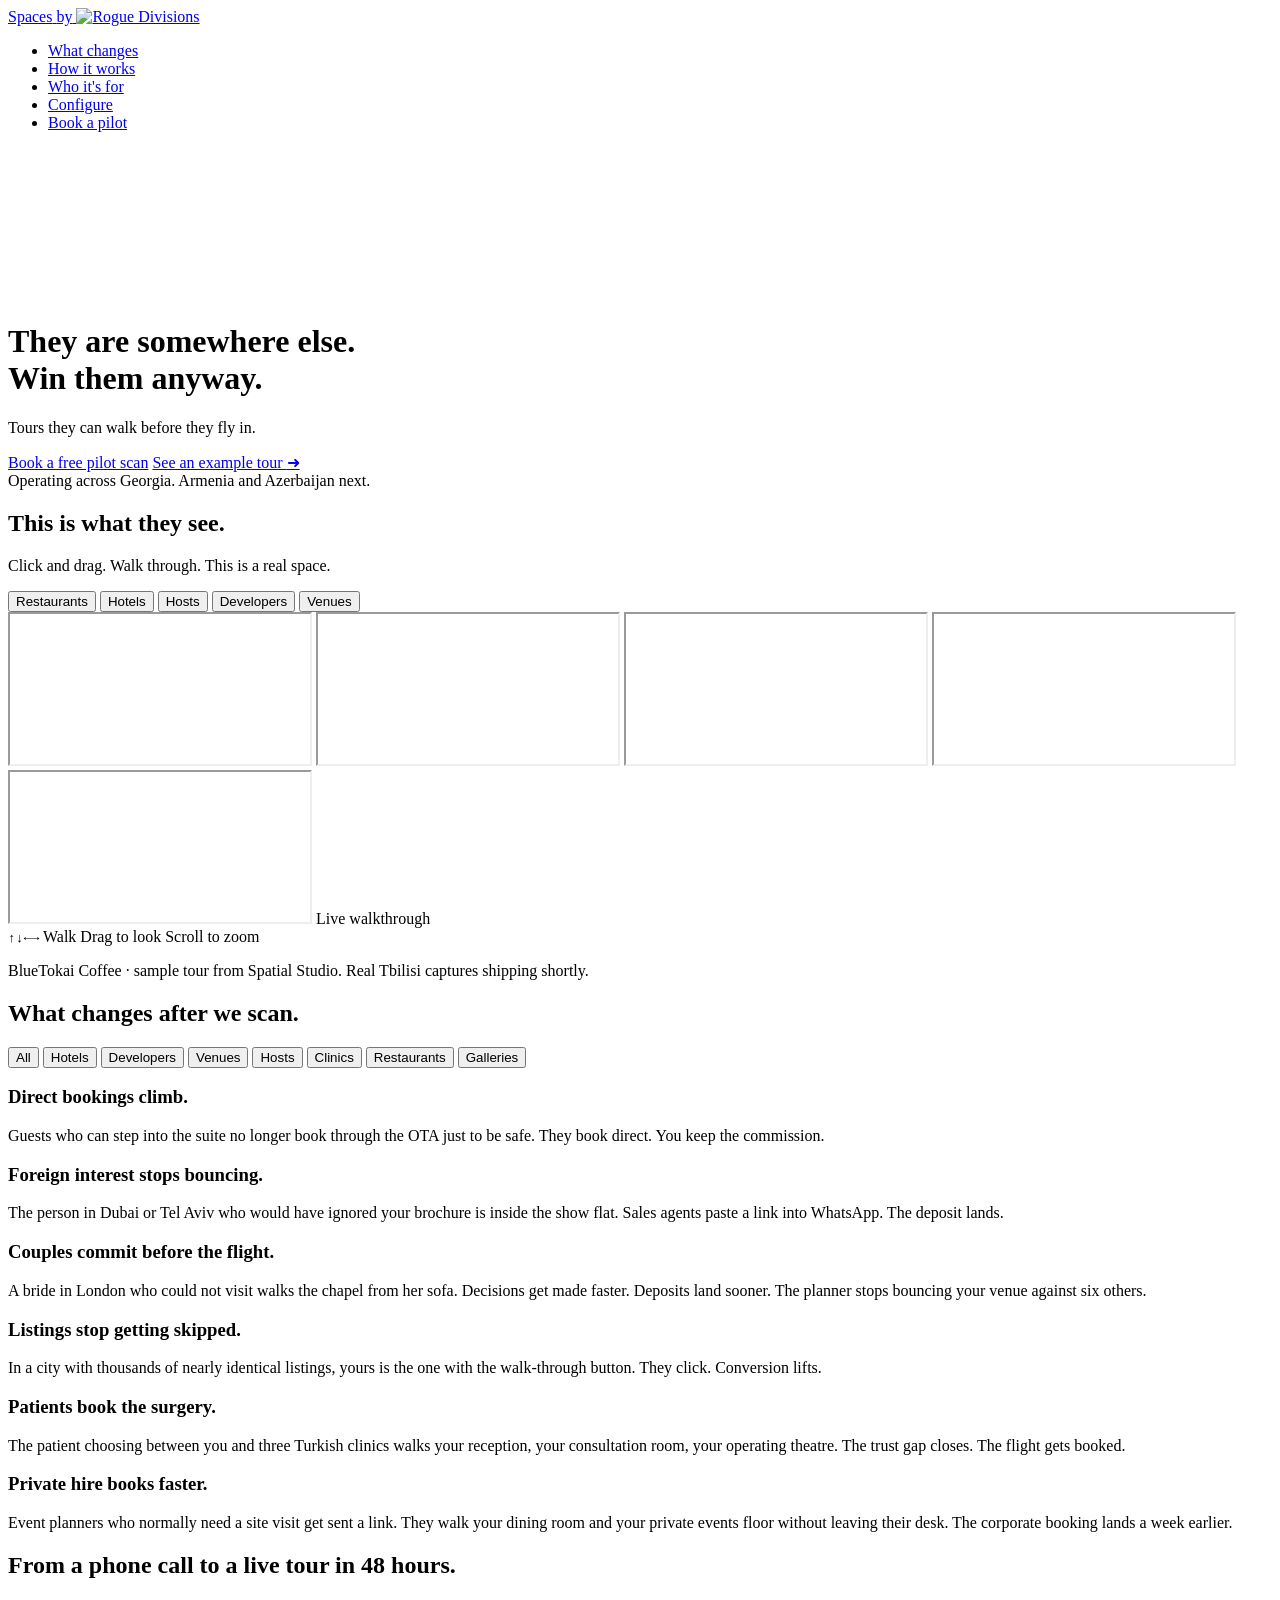
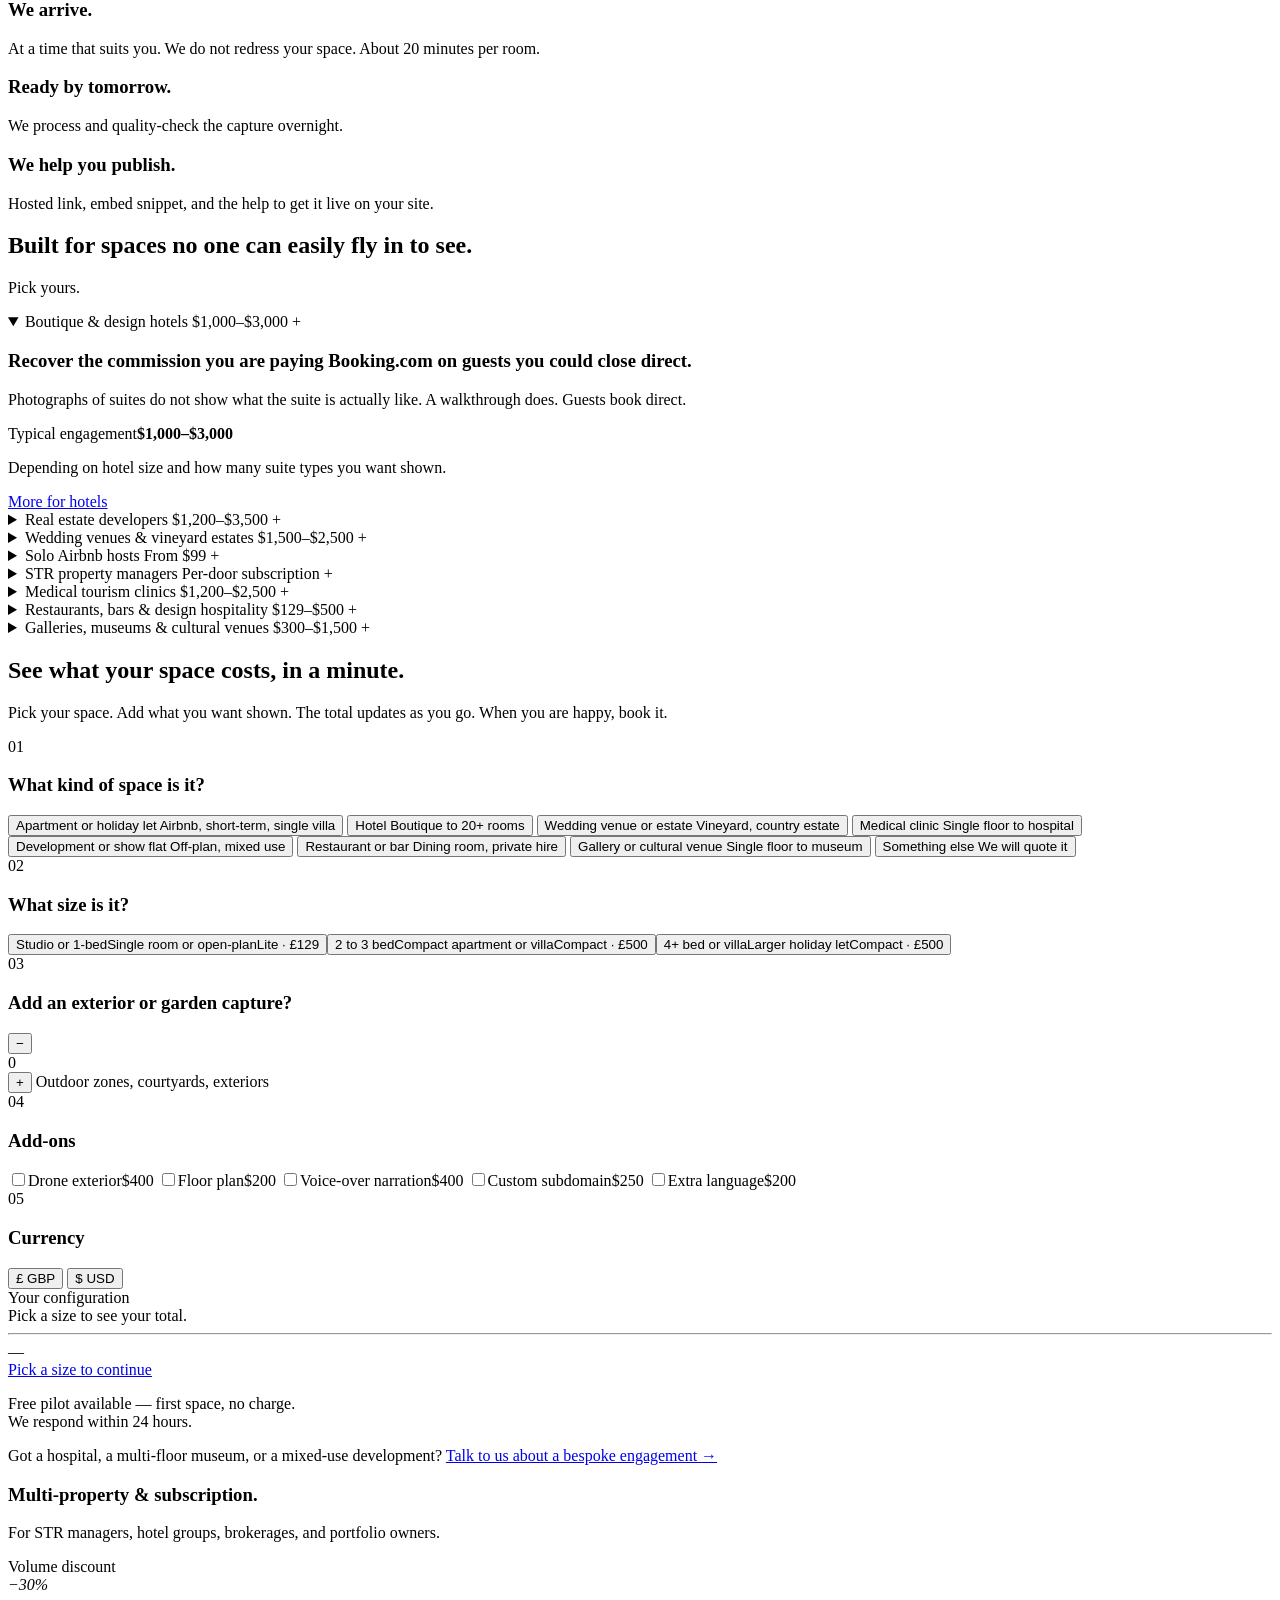
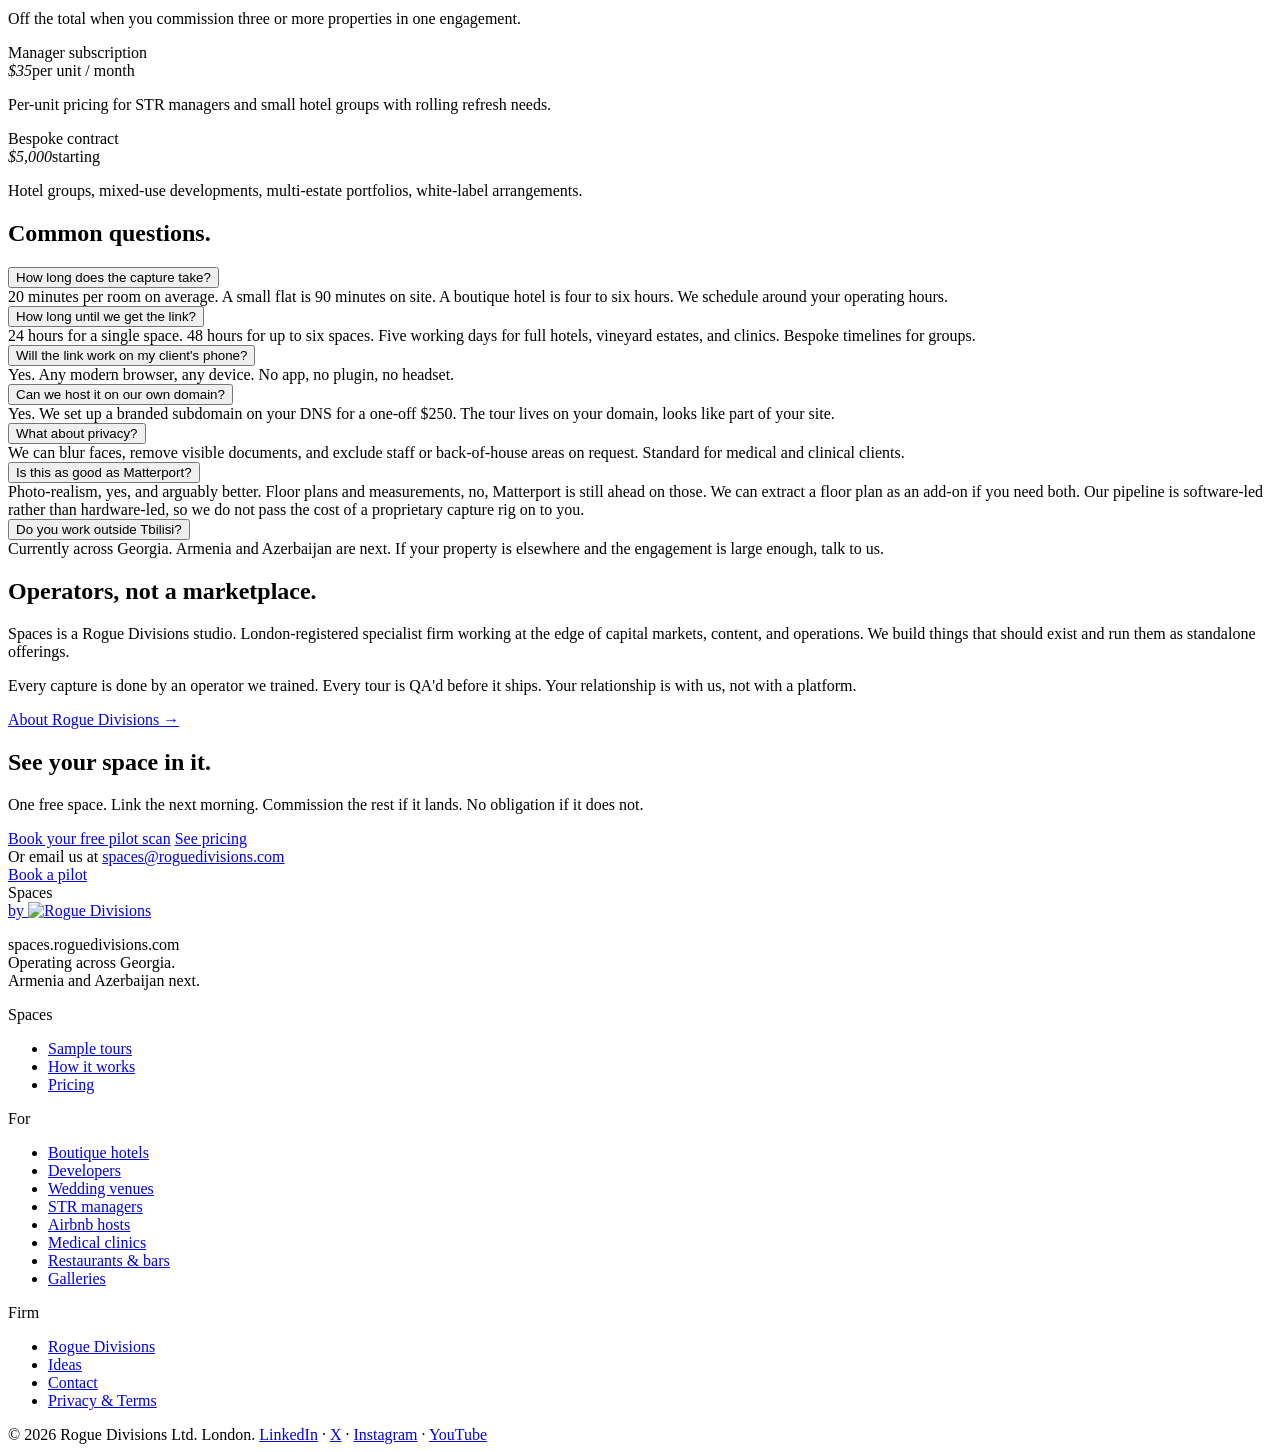
==== commit 1baa9c0b: "Rebuild segment pages as real ICP pages, not hub variants Previously each segment URL was a class-sw" ====
--- a/public/index.html
+++ b/public/index.html
@@ -14,13 +14,13 @@
 <meta content="website" property="og:type"/>
 <meta content="https://spaces.roguedivisions.com" property="og:url"/>
 <meta content="They are somewhere else. Win them anyway." property="og:title"/>
-<meta content="Tours they can walk before they fly in." property="og:description"/>
+<meta content="Tours they can walk before they fly in. Operating across Georgia. Armenia and Azerbaijan next." property="og:description"/>
 <meta content="https://spaces.roguedivisions.com/assets/og-image.jpg" property="og:image"/>
 <meta content="1200" property="og:image:width"/>
 <meta content="630" property="og:image:height"/>
 <meta content="summary_large_image" name="twitter:card"/>
 <meta content="They are somewhere else. Win them anyway." name="twitter:title"/>
-<meta content="Tours they can walk before they fly in." name="twitter:description"/>
+<meta content="Tours they can walk before they fly in. Operating across Georgia. Armenia and Azerbaijan next." name="twitter:description"/>
 <meta content="https://spaces.roguedivisions.com/assets/og-image.jpg" name="twitter:image"/>
 <!-- Favicon set -->
 <link href="/assets/favicon-32.png" rel="icon" sizes="32x32" type="image/png"/>
@@ -38,7 +38,7 @@
 <link href="https://studio.realhorizons.ai" rel="dns-prefetch"/>
 <link href="/spaces.css" rel="stylesheet"/>
 </head>
-<body data-active-kind="apartment" data-active-tour="rest" data-outcomes-filter="all">
+<body data-active-kind="apartment" data-active-tour="rest" data-outcomes-filter="all" data-segment="">
 <!-- Sticky nav -->
 <nav class="sx-nav">
 <div class="sx-nav__inner">
@@ -73,11 +73,11 @@
 </div>
 <div aria-hidden="true" class="sx-hero__scrim"></div>
 <div class="sx-hero__inner">
-<h1 class="sx-hero__h1">They are somewhere else.<br/> <span class="rd-win">Win</span> them anyway.</h1>
+<h1 class="sx-hero__h1">They are somewhere else.<br/><span class="rd-win">Win</span> them anyway.</h1>
 <p class="sx-hero__sub">Tours they can walk before they fly in.</p>
 <div class="sx-hero__cta">
-<a class="rd-btn rd-btn--filled" href="#contact">Book a free pilot scan</a>
-<a class="rd-link-arrow" href="#demo">See an example tour <span class="arrow">➜</span></a>
+<a class="rd-btn rd-btn--filled" data-hero-cta-primary="" href="#contact">Book a free pilot scan</a>
+<a class="rd-link-arrow" data-hero-cta-secondary="" href="#demo">See an example tour <span class="arrow">➜</span></a>
 </div>
 <div class="sx-hero__geo">Operating across Georgia. Armenia and Azerbaijan next.</div>
 </div>
@@ -115,9 +115,7 @@
 <span>Scroll to zoom</span>
 </div>
 </div>
-<p class="sx-demo__caption">
-<span data-tour-title="">BlueTokai Coffee</span> · sample tour from Spatial Studio. Real Tbilisi captures shipping shortly.
-    </p>
+<p class="sx-demo__caption" data-demo-caption="">BlueTokai Coffee · sample tour from Spatial Studio. Real Tbilisi captures shipping shortly.</p>
 </div>
 </section>
 <!-- OUTCOMES -->
@@ -126,7 +124,7 @@
 <div class="sx-section__head">
 <h2 class="sx-h2">What changes after we scan.</h2>
 </div>
-<div aria-label="Filter outcomes by segment" class="sx-filter" id="outcome-filter" role="tablist">
+<div aria-label="Filter outcomes by segment" class="sx-filter" data-hub-only="filter" id="outcome-filter" role="tablist">
 <button class="sx-filter__btn is-active" data-filter="all">All</button>
 <button class="sx-filter__btn" data-filter="hotels">Hotels</button>
 <button class="sx-filter__btn" data-filter="developers">Developers</button>
@@ -165,6 +163,9 @@
 </div>
 </div>
 </section>
+<!-- OBJECTION — segment-only "we know what you're thinking" block.
+     Removed from hub. Build script populates the quote + reply from segments.json. -->
+
 <!-- HOW IT WORKS -->
 <section class="sx-section" id="how">
 <div class="sx-section__inner">
@@ -187,8 +188,9 @@
 </div>
 </div>
 </section>
-<!-- SEGMENTS -->
-<section class="sx-section sx-section--alt" id="segments">
+<!-- HUB ONLY — Eight-card segment grid. Removed entirely on /<segment>/ pages.
+     "Built for spaces. Pick yours." H2 lives here so it goes with the section. -->
+<section class="sx-section sx-section--alt" data-hub-only="segments-grid" id="segments">
 <div class="sx-section__inner">
 <div class="sx-section__head">
 <h2 class="sx-h2">Built for spaces no one can easily fly in to see.</h2>
@@ -333,12 +335,16 @@
 <h2 class="sx-h2">See what your space costs, in a minute.</h2>
 <p class="sx-lede">Pick your space. Add what you want shown. The total updates as you go. When you are happy, book it.</p>
 </div>
+<!-- Segment-only pricing anchor line (renders above the calculator on /<segment>/ pages
+         to frame the numbers in the buyer's economic model). Build script populates and
+         REMOVES on hub. -->
+
 <div class="sx-calc2" id="calc">
 <div class="sx-calc2__form">
-<div class="sx-calc2__step">
+<div class="sx-calc2__step" data-step-id="kind">
 <div class="sx-calc2__step-head">
 <span class="sx-calc2__step-num">01</span>
-<h3 class="sx-calc2__step-title">What kind of space is it?</h3>
+<h3 class="sx-calc2__step-title" data-step1-title="">What kind of space is it?</h3>
 </div>
 <div class="sx-calc2__grid sx-calc2__grid--kinds" data-step="kind">
 <button class="sx-calc2__opt is-active" data-kind="apartment">
@@ -375,10 +381,10 @@
 </button>
 </div>
 </div>
-<div class="sx-calc2__step">
+<div class="sx-calc2__step" data-step-id="size">
 <div class="sx-calc2__step-head">
 <span class="sx-calc2__step-num">02</span>
-<h3 class="sx-calc2__step-title">What size is it?</h3>
+<h3 class="sx-calc2__step-title" data-step2-title="">What size is it?</h3>
 </div>
 <div class="sx-calc2__grid sx-calc2__grid--sizes" data-sizes=""></div>
 </div>
@@ -413,8 +419,8 @@
 <h3 class="sx-calc2__step-title">Currency</h3>
 </div>
 <div class="sx-calc2__currency">
-<button class="is-active" data-cur="USD">USD</button>
-<button data-cur="GEL">GEL</button>
+<button class="is-active" data-cur="GBP">£ GBP</button>
+<button data-cur="USD">$ USD</button>
 </div>
 </div>
 </div>
@@ -531,8 +537,8 @@
 <!-- FINAL CTA -->
 <section class="sx-final" id="contact">
 <div class="sx-final__inner">
-<h2>See your space in it.</h2>
-<p>One free space. Link the next morning. Commission the rest if it lands. No obligation if it does not.</p>
+<h2 data-final-cta-h2="">See your space in it.</h2>
+<p data-final-cta-body="">One free space. Link the next morning. Commission the rest if it lands. No obligation if it does not.</p>
 <div class="sx-final__cta">
 <a class="rd-btn rd-btn--filled" href="mailto:spaces@roguedivisions.com?subject=Pilot%20scan%20request">Book your free pilot scan</a>
 <a class="rd-btn rd-btn--outline" href="#pricing">See pricing</a>
@@ -568,7 +574,7 @@
 <li><a href="#pricing">Pricing</a></li>
 </ul>
 </div>
-<div class="sx-footer__col">
+<div class="sx-footer__col" data-hub-only="footer-segments">
 <div class="sx-footer__heading">For</div>
 <ul>
 <li><a href="/hotels">Boutique hotels</a></li>
@@ -581,6 +587,9 @@
 <li><a href="/galleries">Galleries</a></li>
 </ul>
 </div>
+<!-- On segment pages the For column above is removed by build.py and replaced
+             with this single-link column. Visitor still has one click back to all segments. -->
+
 <div class="sx-footer__col">
 <div class="sx-footer__heading">Firm</div>
 <ul>
@@ -603,6 +612,9 @@
 </div>
 </div>
 </footer>
+<!-- Per-segment calculator config. Build script injects window.__SX_CFG__ before the
+     calc IIFE on segment pages; hub leaves this empty. -->
+<script data-sx-cfg=""></script>
 <script>
   // Helper: build an element with class + textContent (no innerHTML; XSS-safe by construction)
   function el(tag, className, text) {
@@ -744,18 +756,39 @@
       }
     };
 
-    // Module add-on price decay: $400, $300, $200, $150, $100 thereafter.
+    // Per-segment overrides — populated by scripts/build.py before this IIFE runs.
+    // Hub leaves __SX_CFG__ undefined; segment pages set kind, kindOverride, pricingMode, etc.
+    var CFG = (typeof window !== 'undefined' && window.__SX_CFG__) ? window.__SX_CFG__ : {};
+
+    // For managers, the segment page adds a 'propmanager' kind entry that doesn't exist in
+    // KIND_MAP. For all other segments, the override replaces the existing entry.
+    if (CFG.kindOverride && CFG.kind) {
+      KIND_MAP[CFG.kind] = CFG.kindOverride;
+    }
+
+    // Module add-on price decay: £400, £300, £200, £150, £100 thereafter.
     // Rewards scope expansion within a buyer's natural per-property limit.
     var MOD_CURVE = [400, 300, 200, 150];
     function modulePrice(i) { return i <= 4 ? MOD_CURVE[i - 1] : 100; }
 
-    var state = { kind: 'apartment', size: null, mods: 0, addons: {}, currency: 'USD' };
-    var FX = { USD: 1, GEL: 2.7 };
-    var SYMBOL = { USD: '$', GEL: '₾' };
+    // Currency in £ by default per v7 commercial spec; USD secondary at ~spot rate.
+    // GEL was retired — Tbilisi-local clients usually settle in £ or $ at our rate.
+    var initKind = CFG.kind || 'apartment';
+    var state = { kind: initKind, size: null, mods: 0, addons: {}, currency: 'GBP' };
+    var FX = { GBP: 1, USD: 1.27 };
+    var SYMBOL = { GBP: '£', USD: '$' };
 
     function fmt(n) {
       if (n === null) return 'By quote';
       var v = Math.round(n * FX[state.currency]);
+      return SYMBOL[state.currency] + v.toLocaleString('en-US');
+    }
+
+    // Helper: subscription pricing model — total = monthly_per_unit × units.
+    // Used by /managers where pricing is per-door/month + a separate onboarding line.
+    function fmtSubscription(units, rate) {
+      if (units === null || rate === null) return 'By quote';
+      var v = Math.round(rate * units * FX[state.currency]);
       return SYMBOL[state.currency] + v.toLocaleString('en-US');
     }
 
@@ -772,6 +805,20 @@
     var includesEl = document.querySelector('[data-includes]');
     var bookCta    = document.querySelector('[data-book-cta]');
 
+    var IS_SUBSCRIPTION = CFG.pricingMode === 'subscription';
+    var SUBSCRIPTION_RATE = CFG.subscriptionRate || null;
+    var SUBSCRIPTION_UNIT_LABEL = CFG.subscriptionUnitLabel || 'per door / month';
+
+    // If the segment hides the modules step (e.g. /hosts, /managers), the wrapping
+    // .sx-calc2__step that contains the +/- stepper needs to be display:none.
+    if (CFG.modulesActive === false) {
+      var modStep = document.querySelector('[data-step3-title]');
+      if (modStep) {
+        var stepWrap = modStep.closest('.sx-calc2__step');
+        if (stepWrap) stepWrap.style.display = 'none';
+      }
+    }
+
     function renderSizes() {
       var k = KIND_MAP[state.kind];
       // Clear without innerHTML to keep this XSS-safe by construction
@@ -784,7 +831,18 @@
 
         btn.appendChild(el('span', 'sx-calc2__opt-name', s.name));
         btn.appendChild(el('span', 'sx-calc2__opt-sub',  s.sub));
-        var priceLabel = (s.price === null ? 'By quote' : fmt(s.price));
+
+        // Subscription mode (managers): show "Fleet · £1,050 / month" instead of one-off price.
+        var priceLabel;
+        if (IS_SUBSCRIPTION) {
+          if (s.price_units === null || s.price_units === undefined) {
+            priceLabel = 'By quote';
+          } else {
+            priceLabel = fmtSubscription(s.price_units, SUBSCRIPTION_RATE) + ' / month';
+          }
+        } else {
+          priceLabel = (s.price === null ? 'By quote' : fmt(s.price));
+        }
         btn.appendChild(el('span', 'sx-calc2__opt-price', s.pack + ' · ' + priceLabel));
 
         btn.addEventListener('click', function () {
@@ -795,8 +853,8 @@
         sizeWrap.appendChild(btn);
       });
 
-      step3Title.textContent = k.modLabel;
-      step3Hint.textContent  = k.modHint;
+      if (k.modLabel) step3Title.textContent = k.modLabel;
+      if (k.modHint)  step3Hint.textContent  = k.modHint;
     }
 
     function render() {
@@ -809,7 +867,9 @@
         bookCta.textContent = 'Pick a size to continue';
         return;
       }
-      var bespoke = state.size.price === null;
+      var bespoke = IS_SUBSCRIPTION
+        ? (state.size.price_units === null || state.size.price_units === undefined)
+        : (state.size.price === null);
       if (bespoke) {
         summaryEl.textContent = state.size.name + ' · bespoke quote';
         totalEl.textContent = 'By quote';
@@ -822,9 +882,29 @@
           encodeURIComponent(KIND_MAP[state.kind].label + ' / ' + state.size.name));
         return;
       }
+
+      // ─── Subscription render path (managers) ─────────────────────────
+      if (IS_SUBSCRIPTION) {
+        var doors = state.size.price_units;
+        var monthly = SUBSCRIPTION_RATE * doors;
+        summaryEl.textContent = state.size.pack + ' · ' + doors + ' doors';
+        totalEl.textContent = fmt(monthly) + ' / month';
+        turnEl.textContent = state.size.turn;
+        if (turnRow)    turnRow.hidden    = false;
+        if (includesEl) includesEl.hidden = false;
+        bookCta.textContent = 'Scope a fleet pilot';
+        bookCta.setAttribute('href',
+          'mailto:spaces@roguedivisions.com?subject=' +
+          encodeURIComponent('Fleet engagement: ' + summaryEl.textContent + ' (' + totalEl.textContent + ')'));
+        return;
+      }
+
+      // ─── One-off render path (everyone else) ─────────────────────────
       var base = state.size.price;
       var modSub = 0;
-      for (var i = 1; i <= state.mods; i++) modSub += modulePrice(i);
+      if (CFG.modulesActive !== false) {
+        for (var i = 1; i <= state.mods; i++) modSub += modulePrice(i);
+      }
       var addonSub = 0;
       var addonCount = 0;
       Object.keys(state.addons).forEach(function (key) {
@@ -835,8 +915,10 @@
       });
       var total = base + modSub + addonSub;
       var parts = [state.size.pack];
-      if (state.mods)   parts.push(state.mods + (state.mods === 1 ? ' module' : ' modules'));
-      if (addonCount)   parts.push(addonCount + (addonCount === 1 ? ' add-on' : ' add-ons'));
+      if (state.mods && CFG.modulesActive !== false) {
+        parts.push(state.mods + (state.mods === 1 ? ' module' : ' modules'));
+      }
+      if (addonCount) parts.push(addonCount + (addonCount === 1 ? ' add-on' : ' add-ons'));
       summaryEl.textContent = parts.join(' · ');
       totalEl.textContent = fmt(total);
       turnEl.textContent = state.size.turn;
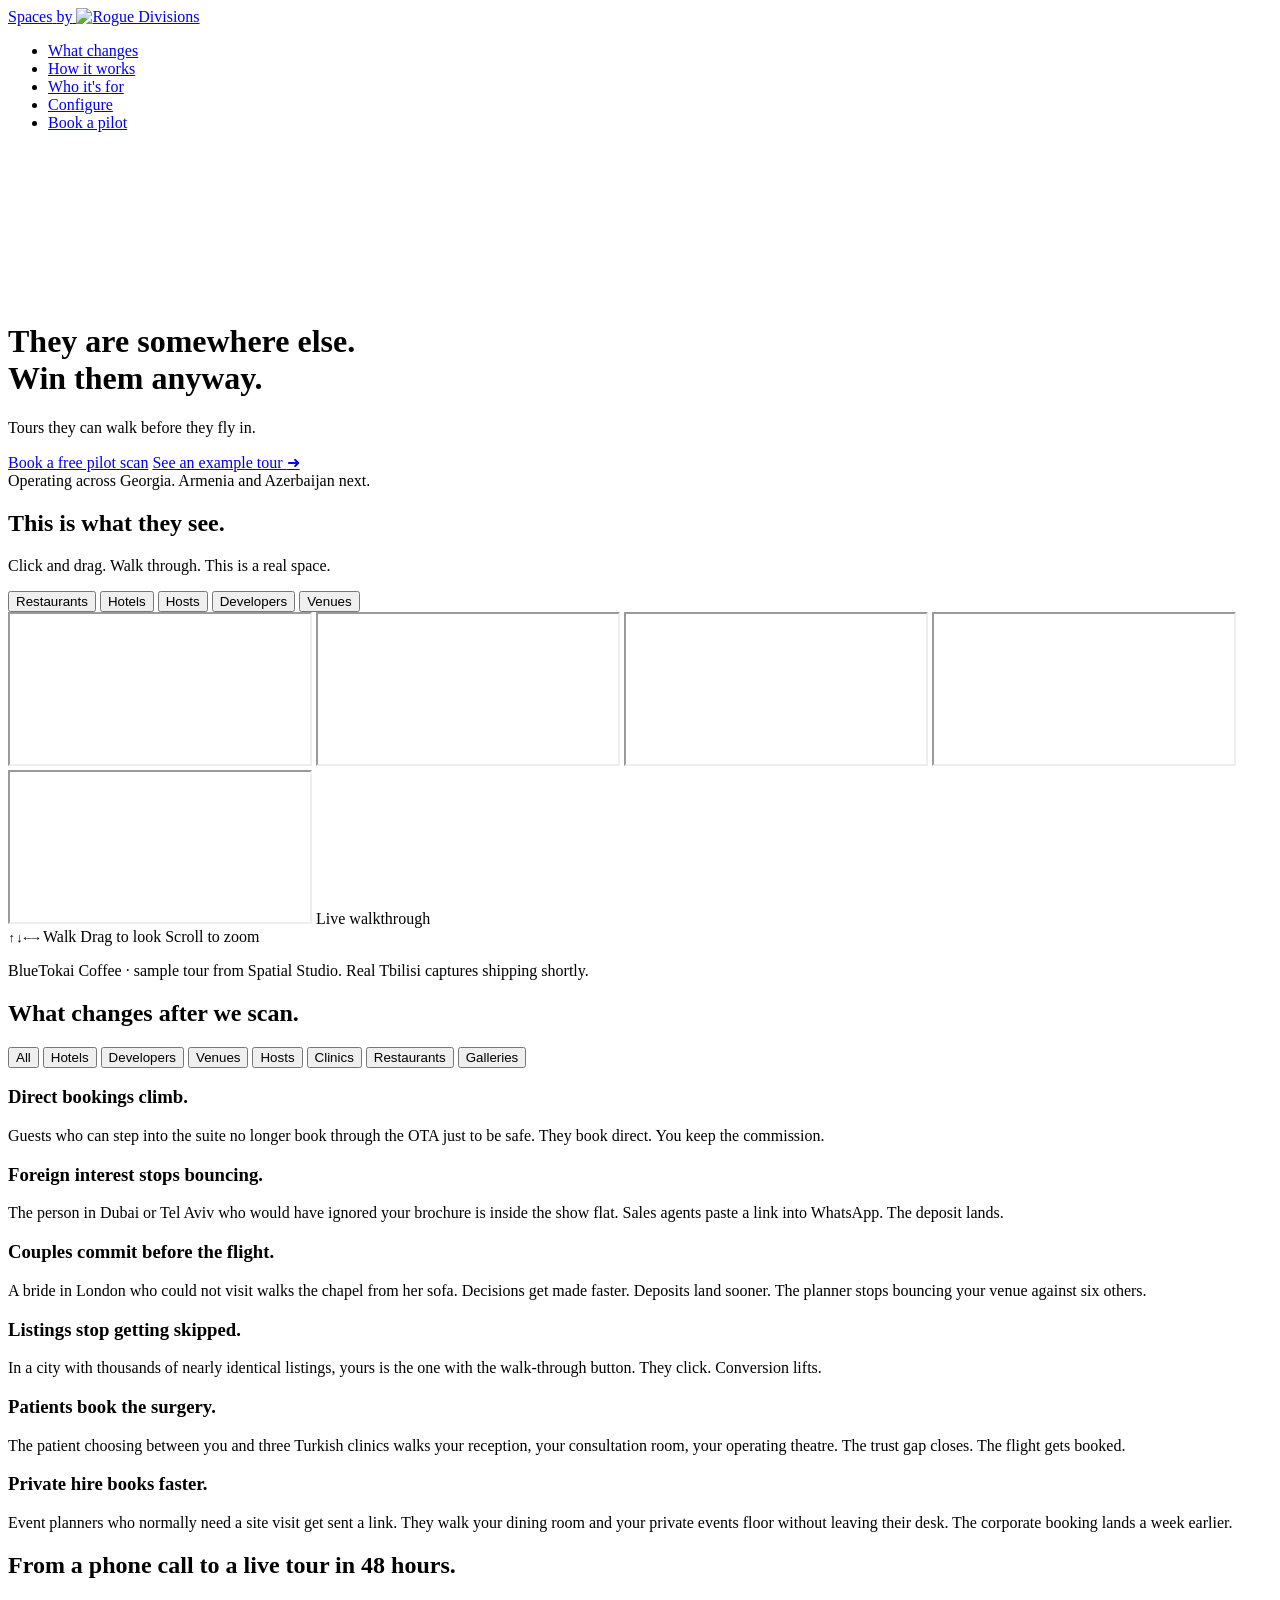
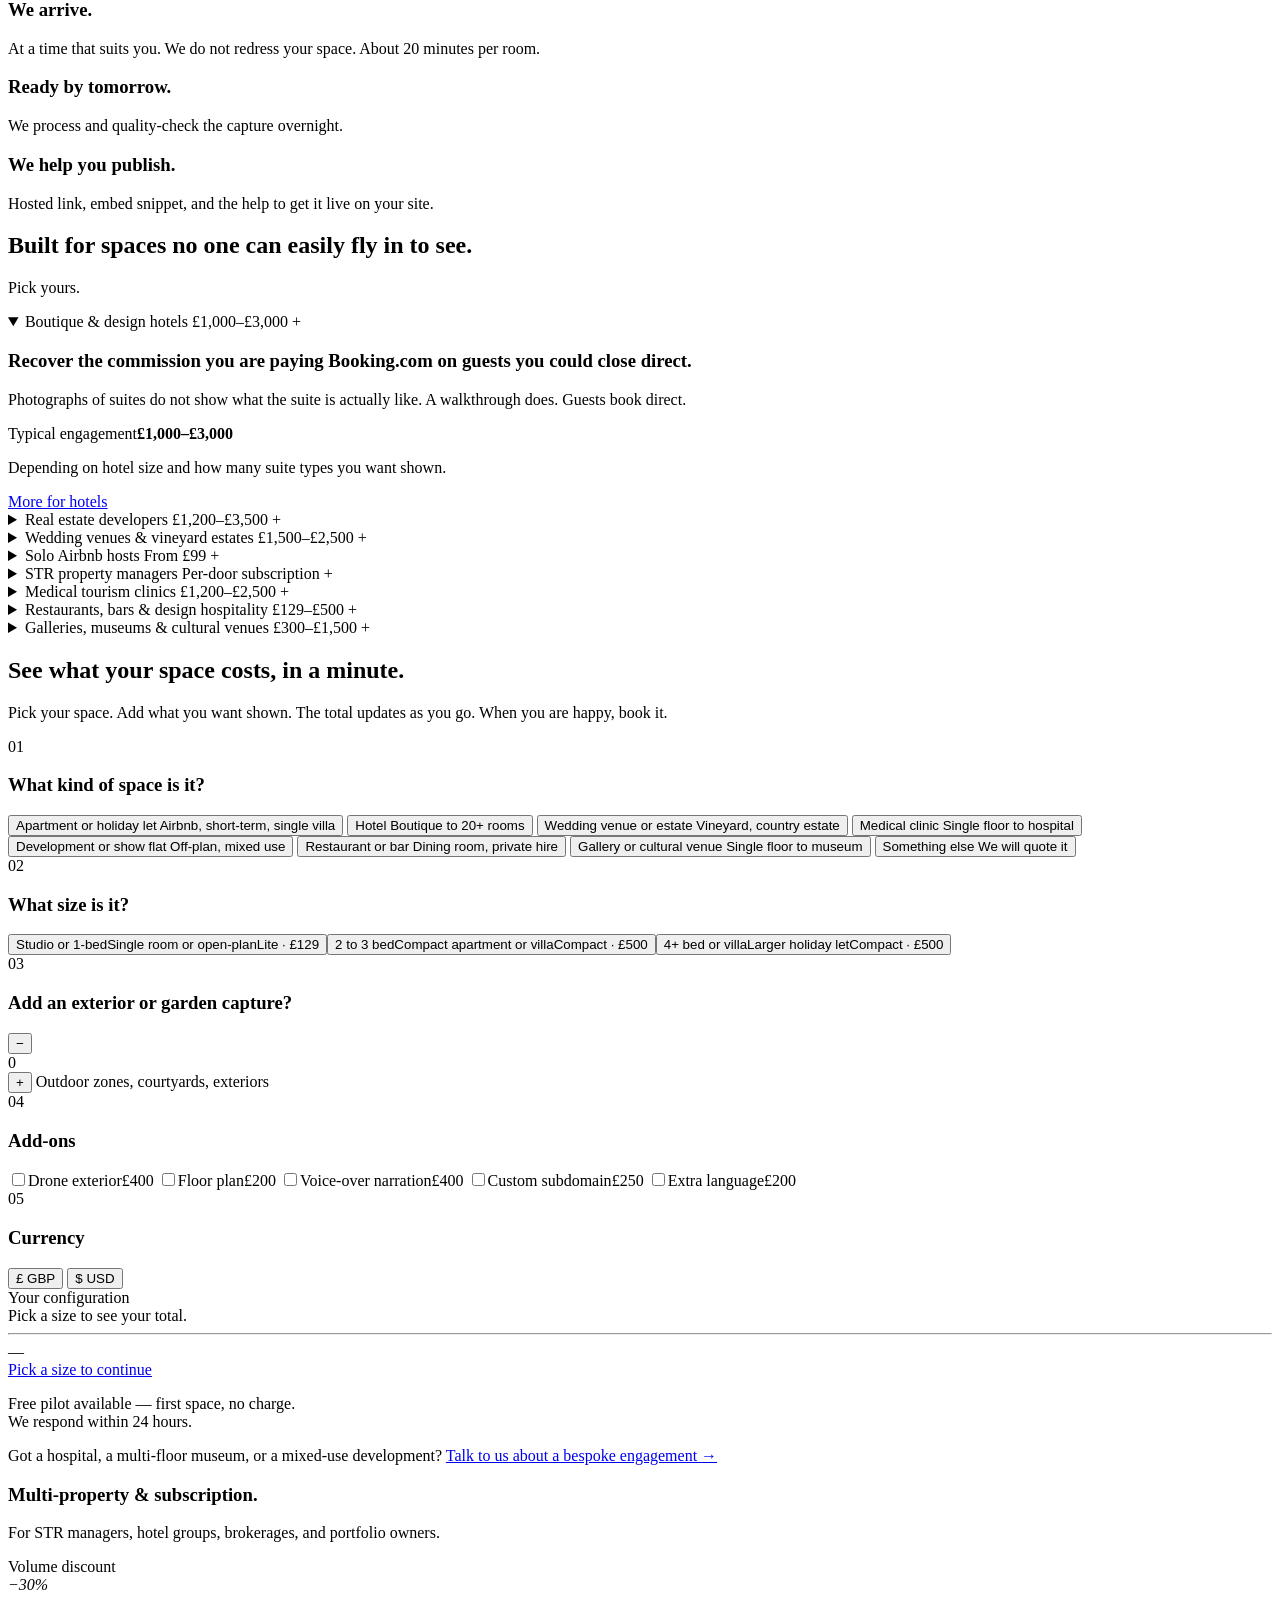
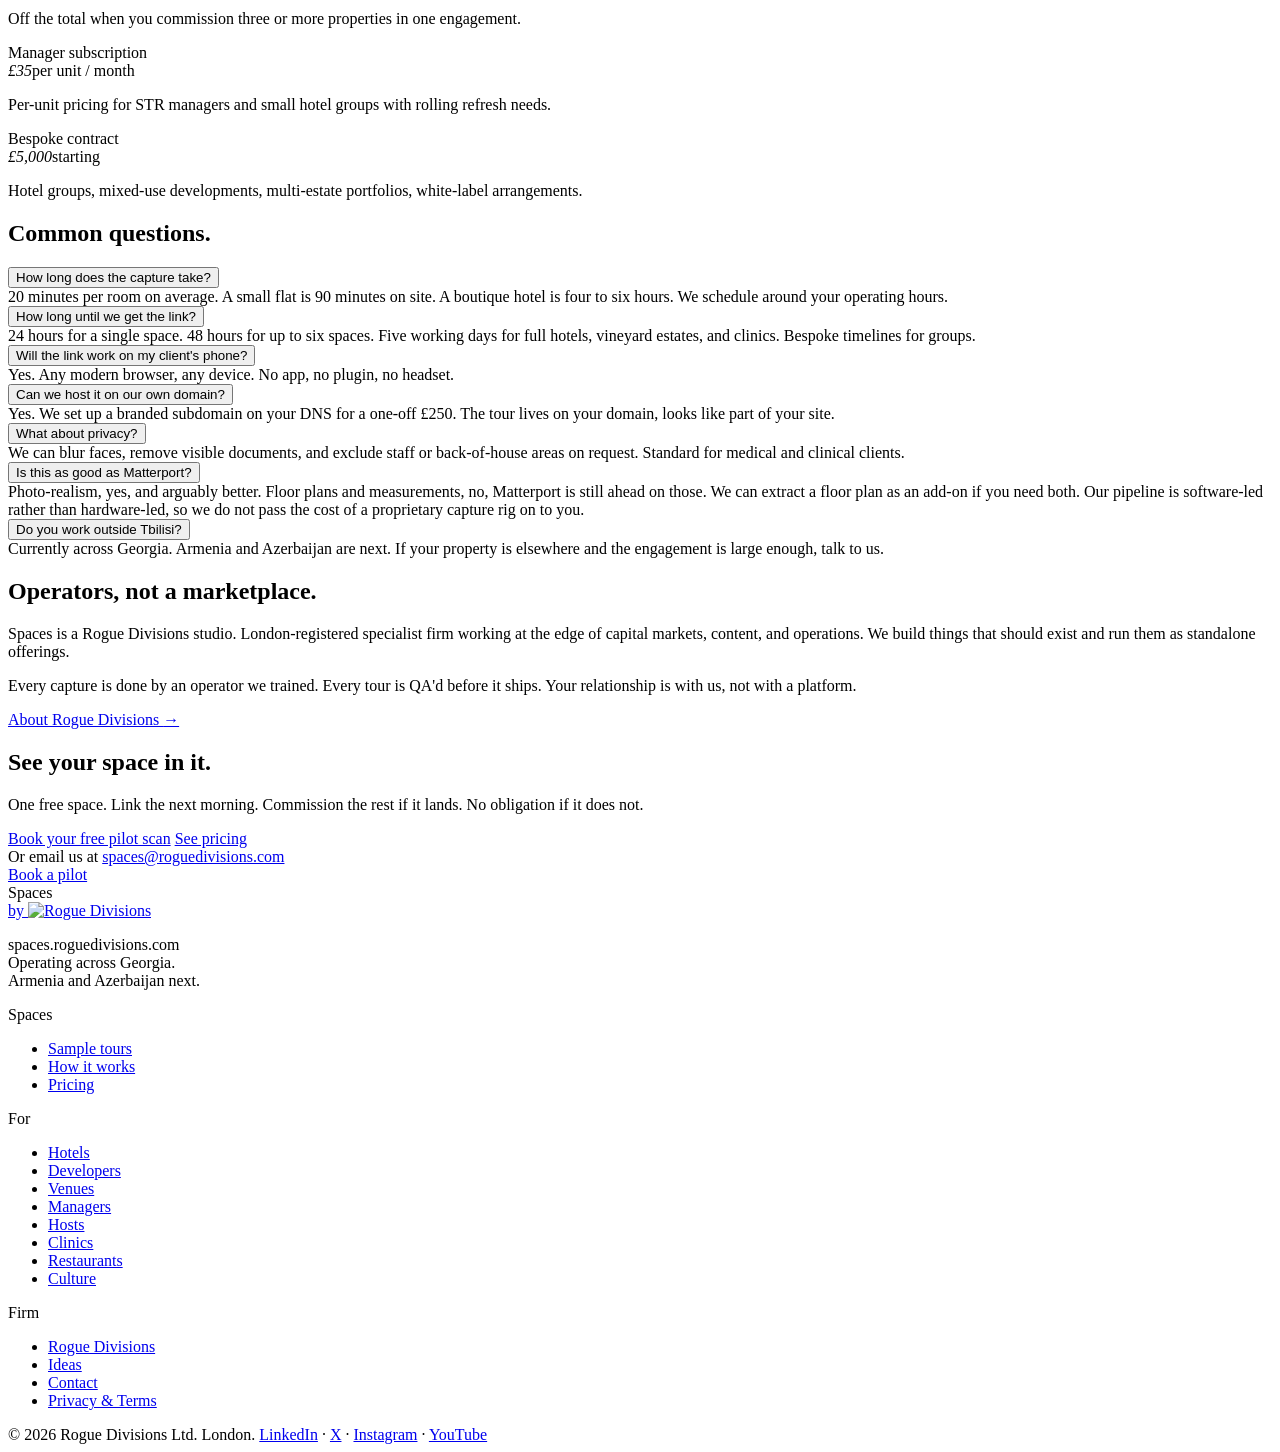
==== commit c3e54579: "v3 fixes for segment audit defects" ====
--- a/public/index.html
+++ b/public/index.html
@@ -90,7 +90,7 @@
 <p class="sx-lede">Click and drag. Walk through. This is a real space.</p>
 </div>
 <div class="sx-demo" id="demo-block">
-<div aria-label="Pick a kind of space" class="sx-demo__pills" role="tablist">
+<div aria-label="Pick a kind of space" class="sx-demo__pills" data-hub-only="demo-pills" role="tablist">
 <button aria-selected="true" class="sx-demo__pill is-active" data-tour="rest" role="tab">Restaurants</button>
 <button aria-selected="false" class="sx-demo__pill" data-tour="hotel" role="tab">Hotels</button>
 <button aria-selected="false" class="sx-demo__pill" data-tour="str" role="tab">Hosts</button>
@@ -115,7 +115,7 @@
 <span>Scroll to zoom</span>
 </div>
 </div>
-<p class="sx-demo__caption" data-demo-caption="">BlueTokai Coffee · sample tour from Spatial Studio. Real Tbilisi captures shipping shortly.</p>
+<p class="sx-demo__caption" data-demo-caption=""><span data-tour-title="">BlueTokai Coffee</span> · sample tour from Spatial Studio. Real Tbilisi captures shipping shortly.</p>
 </div>
 </section>
 <!-- OUTCOMES -->
@@ -200,14 +200,14 @@
 <details class="sx-segcard" data-seg="hotel" open="">
 <summary class="sx-segcard__head">
 <span class="sx-segcard__label">Boutique &amp; design hotels</span>
-<span class="sx-segcard__range-mini">$1,000–$3,000</span>
+<span class="sx-segcard__range-mini"><span data-money-gbp="1000">£1,000</span>–<span data-money-gbp="3000">£3,000</span></span>
 <span aria-hidden="true" class="sx-segcard__chev">+</span>
 </summary>
 <div class="sx-segcard__body">
 <h3 class="sx-segcard__pitch">Recover the commission you are paying Booking.com on guests you could close direct.</h3>
 <p class="sx-segcard__copy">Photographs of suites do not show what the suite is actually like. A walkthrough does. Guests book direct.</p>
 <div class="sx-segcard__foot">
-<div class="sx-segcard__price-line"><span>Typical engagement</span><strong>$1,000–$3,000</strong></div>
+<div class="sx-segcard__price-line"><span>Typical engagement</span><strong><span data-money-gbp="1000">£1,000</span>–<span data-money-gbp="3000">£3,000</span></strong></div>
 <p class="sx-segcard__price-note">Depending on hotel size and how many suite types you want shown.</p>
 <a class="rd-btn rd-btn--outline" href="/hotels">More for hotels</a>
 </div>
@@ -216,14 +216,14 @@
 <details class="sx-segcard" data-seg="dev">
 <summary class="sx-segcard__head">
 <span class="sx-segcard__label">Real estate developers</span>
-<span class="sx-segcard__range-mini">$1,200–$3,500</span>
+<span class="sx-segcard__range-mini"><span data-money-gbp="1200">£1,200</span>–<span data-money-gbp="3500">£3,500</span></span>
 <span aria-hidden="true" class="sx-segcard__chev">+</span>
 </summary>
 <div class="sx-segcard__body">
 <h3 class="sx-segcard__pitch">Send your show flat to someone in Tel Aviv, Dubai, or Almaty. They walk through. They wire the deposit.</h3>
 <p class="sx-segcard__copy">Brochure renders read as CGI. A walkthrough does not. Sales agents paste the link into WhatsApp.</p>
 <div class="sx-segcard__foot">
-<div class="sx-segcard__price-line"><span>Typical engagement</span><strong>$1,200–$3,500</strong></div>
+<div class="sx-segcard__price-line"><span>Typical engagement</span><strong><span data-money-gbp="1200">£1,200</span>–<span data-money-gbp="3500">£3,500</span></strong></div>
 <p class="sx-segcard__price-note">Depending on the number of unit types and project size.</p>
 <a class="rd-btn rd-btn--outline" href="/developers">More for developers</a>
 </div>
@@ -232,14 +232,14 @@
 <details class="sx-segcard" data-seg="wedding">
 <summary class="sx-segcard__head">
 <span class="sx-segcard__label">Wedding venues &amp; vineyard estates</span>
-<span class="sx-segcard__range-mini">$1,500–$2,500</span>
+<span class="sx-segcard__range-mini"><span data-money-gbp="1500">£1,500</span>–<span data-money-gbp="2500">£2,500</span></span>
 <span aria-hidden="true" class="sx-segcard__chev">+</span>
 </summary>
 <div class="sx-segcard__body">
 <h3 class="sx-segcard__pitch">Let her see the chapel before she flies in.</h3>
 <p class="sx-segcard__copy">The bride walks the ceremony hall, the gardens, the bridal suite. Decisions get made faster. The planner stops bouncing your venue against six others.</p>
 <div class="sx-segcard__foot">
-<div class="sx-segcard__price-line"><span>Typical engagement</span><strong>$1,500–$2,500</strong></div>
+<div class="sx-segcard__price-line"><span>Typical engagement</span><strong><span data-money-gbp="1500">£1,500</span>–<span data-money-gbp="2500">£2,500</span></strong></div>
 <p class="sx-segcard__price-note">Full estate. Cross-sells to your hotel rooms and tasting room from the same capture.</p>
 <a class="rd-btn rd-btn--outline" href="/weddings">More for venues</a>
 </div>
@@ -248,14 +248,14 @@
 <details class="sx-segcard" data-seg="str">
 <summary class="sx-segcard__head">
 <span class="sx-segcard__label">Solo Airbnb hosts</span>
-<span class="sx-segcard__range-mini">From $99</span>
+<span class="sx-segcard__range-mini">From <span data-money-gbp="99">£99</span></span>
 <span aria-hidden="true" class="sx-segcard__chev">+</span>
 </summary>
 <div class="sx-segcard__body">
 <h3 class="sx-segcard__pitch">Be the listing with the walkthrough button.</h3>
 <p class="sx-segcard__copy">Your listing is one of more than six thousand active in Tbilisi. The guest scrolling on their phone makes a decision in two seconds. Listings with a walkthrough button get the click.</p>
 <div class="sx-segcard__foot">
-<div class="sx-segcard__price-line"><span>Typical engagement</span><strong>$99 per listing</strong></div>
+<div class="sx-segcard__price-line"><span>Typical engagement</span><strong><span data-money-gbp="99">£99</span> per listing</strong></div>
 <p class="sx-segcard__price-note">One-off Lite-tier capture. Pocket money for what it returns.</p>
 <a class="rd-btn rd-btn--outline" href="/hosts">More for hosts</a>
 </div>
@@ -271,7 +271,7 @@
 <h3 class="sx-segcard__pitch">Every door in your fleet, walkable from the listing.</h3>
 <p class="sx-segcard__copy">For managers running 20 to 300 units, per-door subscription pricing makes refresh sustainable. Fleet onboarded in two weeks. The upgrade your portfolio has needed since the day you took it on.</p>
 <div class="sx-segcard__foot">
-<div class="sx-segcard__price-line"><span>Typical engagement</span><strong>$35 per unit / month</strong></div>
+<div class="sx-segcard__price-line"><span>Typical engagement</span><strong><span data-money-gbp="35">£35</span> per unit / month</strong></div>
 <p class="sx-segcard__price-note">Volume discount on three or more in one engagement.</p>
 <a class="rd-btn rd-btn--outline" href="/managers">More for managers</a>
 </div>
@@ -280,14 +280,14 @@
 <details class="sx-segcard" data-seg="clinic">
 <summary class="sx-segcard__head">
 <span class="sx-segcard__label">Medical tourism clinics</span>
-<span class="sx-segcard__range-mini">$1,200–$2,500</span>
+<span class="sx-segcard__range-mini"><span data-money-gbp="1200">£1,200</span>–<span data-money-gbp="2500">£2,500</span></span>
 <span aria-hidden="true" class="sx-segcard__chev">+</span>
 </summary>
 <div class="sx-segcard__body">
 <h3 class="sx-segcard__pitch">Your patient picks the clinic she has already walked through.</h3>
 <p class="sx-segcard__copy">Reception, consultation, theatre, recovery. No patients in frame. Privacy SOP standard.</p>
 <div class="sx-segcard__foot">
-<div class="sx-segcard__price-line"><span>Typical engagement</span><strong>$1,200–$2,500</strong></div>
+<div class="sx-segcard__price-line"><span>Typical engagement</span><strong><span data-money-gbp="1200">£1,200</span>–<span data-money-gbp="2500">£2,500</span></strong></div>
 <p class="sx-segcard__price-note">Privacy-respecting capture, no patients in frame, signage scrubbed on request.</p>
 <a class="rd-btn rd-btn--outline" href="/clinics">More for clinics</a>
 </div>
@@ -296,14 +296,14 @@
 <details class="sx-segcard" data-seg="rest">
 <summary class="sx-segcard__head">
 <span class="sx-segcard__label">Restaurants, bars &amp; design hospitality</span>
-<span class="sx-segcard__range-mini">$129–$500</span>
+<span class="sx-segcard__range-mini"><span data-money-gbp="129">£129</span>–<span data-money-gbp="500">£500</span></span>
 <span aria-hidden="true" class="sx-segcard__chev">+</span>
 </summary>
 <div class="sx-segcard__body">
 <h3 class="sx-segcard__pitch">Send your space to event planners without the site visit.</h3>
 <p class="sx-segcard__copy">Private hire enquiries close before the call ends. Your interior, finally working as marketing.</p>
 <div class="sx-segcard__foot">
-<div class="sx-segcard__price-line"><span>Typical engagement</span><strong>$129–$500</strong></div>
+<div class="sx-segcard__price-line"><span>Typical engagement</span><strong><span data-money-gbp="129">£129</span>–<span data-money-gbp="500">£500</span></strong></div>
 <p class="sx-segcard__price-note">Depending on whether you want one space or two.</p>
 <a class="rd-btn rd-btn--outline" href="/restaurants">More for restaurants</a>
 </div>
@@ -312,14 +312,14 @@
 <details class="sx-segcard" data-seg="gallery">
 <summary class="sx-segcard__head">
 <span class="sx-segcard__label">Galleries, museums &amp; cultural venues</span>
-<span class="sx-segcard__range-mini">$300–$1,500</span>
+<span class="sx-segcard__range-mini"><span data-money-gbp="300">£300</span>–<span data-money-gbp="1500">£1,500</span></span>
 <span aria-hidden="true" class="sx-segcard__chev">+</span>
 </summary>
 <div class="sx-segcard__body">
 <h3 class="sx-segcard__pitch">The exhibition is temporary. The archive does not have to be.</h3>
 <p class="sx-segcard__copy">Curators in Frieze, Venice, and Berlin who could not fly in have a permanent way back into the show.</p>
 <div class="sx-segcard__foot">
-<div class="sx-segcard__price-line"><span>Typical engagement</span><strong>$300–$1,500</strong></div>
+<div class="sx-segcard__price-line"><span>Typical engagement</span><strong><span data-money-gbp="300">£300</span>–<span data-money-gbp="1500">£1,500</span></strong></div>
 <p class="sx-segcard__price-note">Cultural-sector pricing available, often co-funded by foundations.</p>
 <a class="rd-btn rd-btn--outline" href="/galleries">More for galleries</a>
 </div>
@@ -388,7 +388,7 @@
 </div>
 <div class="sx-calc2__grid sx-calc2__grid--sizes" data-sizes=""></div>
 </div>
-<div class="sx-calc2__step">
+<div class="sx-calc2__step" data-step-id="modules">
 <div class="sx-calc2__step-head">
 <span class="sx-calc2__step-num">03</span>
 <h3 class="sx-calc2__step-title" data-step3-title="">What else do you want shown?</h3>
@@ -400,20 +400,20 @@
 <span class="sx-calc2__stepper2-hint" data-step3-hint="">Additional zones, outbuildings, exteriors</span>
 </div>
 </div>
-<div class="sx-calc2__step">
+<div class="sx-calc2__step" data-step-id="addons">
 <div class="sx-calc2__step-head">
 <span class="sx-calc2__step-num">04</span>
 <h3 class="sx-calc2__step-title">Add-ons</h3>
 </div>
 <div class="sx-calc2__addons">
-<label><input data-add="drone" data-add-price="400" type="checkbox"/><span class="sx-calc2__addon-name">Drone exterior</span><span class="sx-calc2__addon-price">$400</span></label>
-<label><input data-add="floor" data-add-price="200" type="checkbox"/><span class="sx-calc2__addon-name">Floor plan</span><span class="sx-calc2__addon-price">$200</span></label>
-<label><input data-add="voice" data-add-price="400" type="checkbox"/><span class="sx-calc2__addon-name">Voice-over narration</span><span class="sx-calc2__addon-price">$400</span></label>
-<label><input data-add="domain" data-add-price="250" type="checkbox"/><span class="sx-calc2__addon-name">Custom subdomain</span><span class="sx-calc2__addon-price">$250</span></label>
-<label><input data-add="lang" data-add-price="200" type="checkbox"/><span class="sx-calc2__addon-name">Extra language</span><span class="sx-calc2__addon-price">$200</span></label>
-</div>
-</div>
-<div class="sx-calc2__step">
+<label><input data-add="drone" data-add-price="400" type="checkbox"/><span class="sx-calc2__addon-name">Drone exterior</span><span class="sx-calc2__addon-price" data-addon-price="">£400</span></label>
+<label><input data-add="floor" data-add-price="200" type="checkbox"/><span class="sx-calc2__addon-name">Floor plan</span><span class="sx-calc2__addon-price" data-addon-price="">£200</span></label>
+<label><input data-add="voice" data-add-price="400" type="checkbox"/><span class="sx-calc2__addon-name">Voice-over narration</span><span class="sx-calc2__addon-price" data-addon-price="">£400</span></label>
+<label><input data-add="domain" data-add-price="250" type="checkbox"/><span class="sx-calc2__addon-name">Custom subdomain</span><span class="sx-calc2__addon-price" data-addon-price="">£250</span></label>
+<label><input data-add="lang" data-add-price="200" type="checkbox"/><span class="sx-calc2__addon-name">Extra language</span><span class="sx-calc2__addon-price" data-addon-price="">£200</span></label>
+</div>
+</div>
+<div class="sx-calc2__step" data-step-id="currency">
 <div class="sx-calc2__step-head">
 <span class="sx-calc2__step-num">05</span>
 <h3 class="sx-calc2__step-title">Currency</h3>
@@ -429,6 +429,10 @@
 <div class="sx-calc2__total-summary" data-summary="">Pick a size to see your total.</div>
 <hr class="sx-calc2__total-rule"/>
 <div class="sx-calc2__total-num" data-total="">—</div>
+<div class="sx-calc2__one-off" data-one-off-row="" hidden="">
+<span data-one-off-label="">One-off capture fee</span>
+<strong data-one-off-value="">—</strong>
+</div>
 <div class="sx-calc2__total-meta" data-turn-row="" hidden="">
 <span>Turnaround</span>
 <strong data-turn="">—</strong>
@@ -447,12 +451,12 @@
 </div>
 </aside>
 </div>
-<div class="sx-calc2__edge">
+<div class="sx-calc2__edge" data-hub-only="pricing-edge">
 <p>Got a hospital, a multi-floor museum, or a mixed-use development?
         <a class="sx-calc2__edge-link" href="mailto:spaces@roguedivisions.com?subject=Bespoke%20engagement">Talk to us about a bespoke engagement <span aria-hidden="true" class="arrow">→</span></a>
 </p>
 </div>
-<div class="sx-multi-wrap">
+<div class="sx-multi-wrap" data-hub-only="multi-property">
 <h3 class="sx-multi-wrap__title">Multi-property &amp; subscription.</h3>
 <p class="sx-multi-wrap__sub">For STR managers, hotel groups, brokerages, and portfolio owners.</p>
 <div class="sx-multi">
@@ -463,12 +467,12 @@
 </div>
 <div class="sx-multi__card">
 <span class="sx-multi__tag">Manager subscription</span>
-<div class="sx-multi__price"><em class="sx-multi__price-num">$35</em><span class="sx-multi__price-unit">per unit / month</span></div>
+<div class="sx-multi__price"><em class="sx-multi__price-num" data-money-gbp="35">£35</em><span class="sx-multi__price-unit">per unit / month</span></div>
 <p class="sx-multi__body">Per-unit pricing for STR managers and small hotel groups with rolling refresh needs.</p>
 </div>
 <div class="sx-multi__card">
 <span class="sx-multi__tag">Bespoke contract</span>
-<div class="sx-multi__price"><em class="sx-multi__price-num">$5,000</em><span class="sx-multi__price-unit">starting</span></div>
+<div class="sx-multi__price"><em class="sx-multi__price-num" data-money-gbp="5000">£5,000</em><span class="sx-multi__price-unit">starting</span></div>
 <p class="sx-multi__body">Hotel groups, mixed-use developments, multi-estate portfolios, white-label arrangements.</p>
 </div>
 </div>
@@ -500,7 +504,7 @@
 </div>
 <div class="sx-faq__item">
 <button class="sx-faq__q">Can we host it on our own domain?</button>
-<div class="sx-faq__a">Yes. We set up a branded subdomain on your DNS for a one-off $250. The tour lives on your domain, looks like part of your site.</div>
+<div class="sx-faq__a">Yes. We set up a branded subdomain on your DNS for a one-off <span data-money-gbp="250">£250</span>. The tour lives on your domain, looks like part of your site.</div>
 </div>
 <div class="sx-faq__item">
 <button class="sx-faq__q">What about privacy?</button>
@@ -518,7 +522,7 @@
 </div>
 </section>
 <!-- ABOUT -->
-<section class="sx-section">
+<section class="sx-section" data-hub-only="about-rd">
 <div class="sx-section__inner">
 <div class="sx-section__head">
 <h2 class="sx-h2">Operators, not a marketplace.</h2>
@@ -540,8 +544,8 @@
 <h2 data-final-cta-h2="">See your space in it.</h2>
 <p data-final-cta-body="">One free space. Link the next morning. Commission the rest if it lands. No obligation if it does not.</p>
 <div class="sx-final__cta">
-<a class="rd-btn rd-btn--filled" href="mailto:spaces@roguedivisions.com?subject=Pilot%20scan%20request">Book your free pilot scan</a>
-<a class="rd-btn rd-btn--outline" href="#pricing">See pricing</a>
+<a class="rd-btn rd-btn--filled" data-final-cta-primary="" href="mailto:spaces@roguedivisions.com?subject=Pilot%20scan%20request">Book your free pilot scan</a>
+<a class="rd-btn rd-btn--outline" data-final-cta-secondary="" href="#pricing">See pricing</a>
 </div>
 <span class="sx-final__email">Or email us at <a href="mailto:spaces@roguedivisions.com">spaces@roguedivisions.com</a></span>
 </div>
@@ -574,22 +578,19 @@
 <li><a href="#pricing">Pricing</a></li>
 </ul>
 </div>
-<div class="sx-footer__col" data-hub-only="footer-segments">
+<div class="sx-footer__col sx-footer__col--segments">
 <div class="sx-footer__heading">For</div>
 <ul>
-<li><a href="/hotels">Boutique hotels</a></li>
+<li><a href="/hotels">Hotels</a></li>
 <li><a href="/developers">Developers</a></li>
-<li><a href="/weddings">Wedding venues</a></li>
-<li><a href="/managers">STR managers</a></li>
-<li><a href="/hosts">Airbnb hosts</a></li>
-<li><a href="/clinics">Medical clinics</a></li>
-<li><a href="/restaurants">Restaurants &amp; bars</a></li>
-<li><a href="/galleries">Galleries</a></li>
+<li><a href="/weddings">Venues</a></li>
+<li><a href="/managers">Managers</a></li>
+<li><a href="/hosts">Hosts</a></li>
+<li><a href="/clinics">Clinics</a></li>
+<li><a href="/restaurants">Restaurants</a></li>
+<li><a href="/galleries">Culture</a></li>
 </ul>
 </div>
-<!-- On segment pages the For column above is removed by build.py and replaced
-             with this single-link column. Visitor still has one click back to all segments. -->
-
 <div class="sx-footer__col">
 <div class="sx-footer__heading">Firm</div>
 <ul>
@@ -784,6 +785,21 @@
       return SYMBOL[state.currency] + v.toLocaleString('en-US');
     }
 
+    function renderCurrencyBindings() {
+      document.querySelectorAll('[data-money-gbp]').forEach(function (node) {
+        var base = parseInt(node.getAttribute('data-money-gbp'), 10);
+        var suffix = node.getAttribute('data-money-suffix') || '';
+        if (!Number.isNaN(base)) node.textContent = fmt(base) + suffix;
+      });
+
+      document.querySelectorAll('[data-addon-price]').forEach(function (node) {
+        var input = node.closest('label') ? node.closest('label').querySelector('[data-add-price]') : null;
+        if (!input) return;
+        var base = parseInt(input.getAttribute('data-add-price'), 10);
+        if (!Number.isNaN(base)) node.textContent = fmt(base);
+      });
+    }
+
     // Helper: subscription pricing model — total = monthly_per_unit × units.
     // Used by /managers where pricing is per-door/month + a separate onboarding line.
     function fmtSubscription(units, rate) {
@@ -800,6 +816,9 @@
     var modDecBtn  = document.querySelector('[data-mod="dec"]');
     var summaryEl  = document.querySelector('[data-summary]');
     var totalEl    = document.querySelector('[data-total]');
+    var oneOffRow  = document.querySelector('[data-one-off-row]');
+    var oneOffLabelEl = document.querySelector('[data-one-off-label]');
+    var oneOffValueEl = document.querySelector('[data-one-off-value]');
     var turnEl     = document.querySelector('[data-turn]');
     var turnRow    = document.querySelector('[data-turn-row]');
     var includesEl = document.querySelector('[data-includes]');
@@ -808,6 +827,7 @@
     var IS_SUBSCRIPTION = CFG.pricingMode === 'subscription';
     var SUBSCRIPTION_RATE = CFG.subscriptionRate || null;
     var SUBSCRIPTION_UNIT_LABEL = CFG.subscriptionUnitLabel || 'per door / month';
+    var ONE_OFF_LABEL = CFG.oneOffLabel || 'One-off capture fee';
 
     // If the segment hides the modules step (e.g. /hosts, /managers), the wrapping
     // .sx-calc2__step that contains the +/- stepper needs to be display:none.
@@ -858,6 +878,8 @@
     }
 
     function render() {
+      renderCurrencyBindings();
+      renderOneOff();
       if (!state.size) {
         summaryEl.textContent = 'Pick a size to see your total.';
         totalEl.textContent = '—';
@@ -928,6 +950,20 @@
       bookCta.setAttribute('href',
         'mailto:spaces@roguedivisions.com?subject=' +
         encodeURIComponent('Configured engagement: ' + summaryEl.textContent + ' (' + totalEl.textContent + ')'));
+    }
+
+    function renderOneOff() {
+      if (!oneOffRow) return;
+      var hasOneOff = IS_SUBSCRIPTION && state.size && Object.prototype.hasOwnProperty.call(state.size, 'one_off_fee');
+      if (!hasOneOff) {
+        oneOffRow.hidden = true;
+        return;
+      }
+      oneOffRow.hidden = false;
+      if (oneOffLabelEl) oneOffLabelEl.textContent = ONE_OFF_LABEL;
+      if (oneOffValueEl) {
+        oneOffValueEl.textContent = state.size.one_off_fee === null ? 'By quote' : fmt(state.size.one_off_fee);
+      }
     }
 
     document.querySelectorAll('[data-kind]').forEach(function (b) {
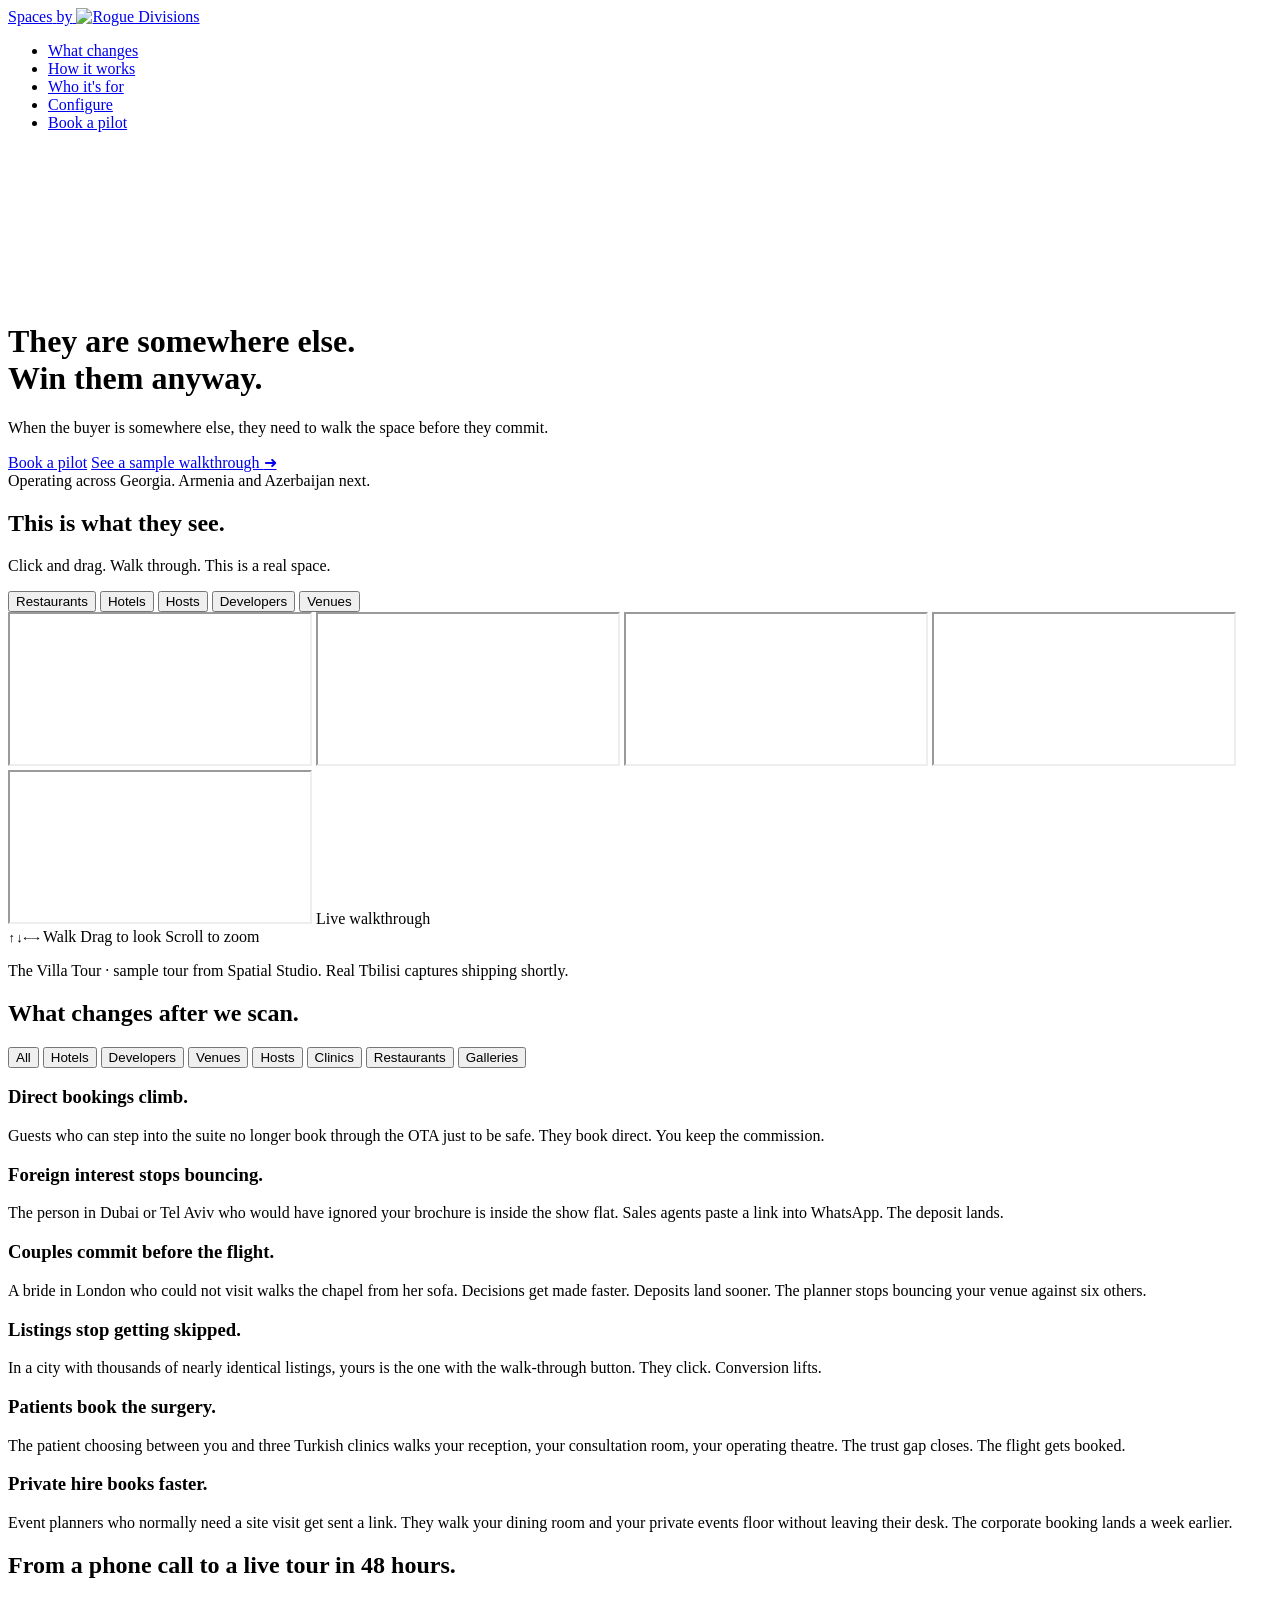
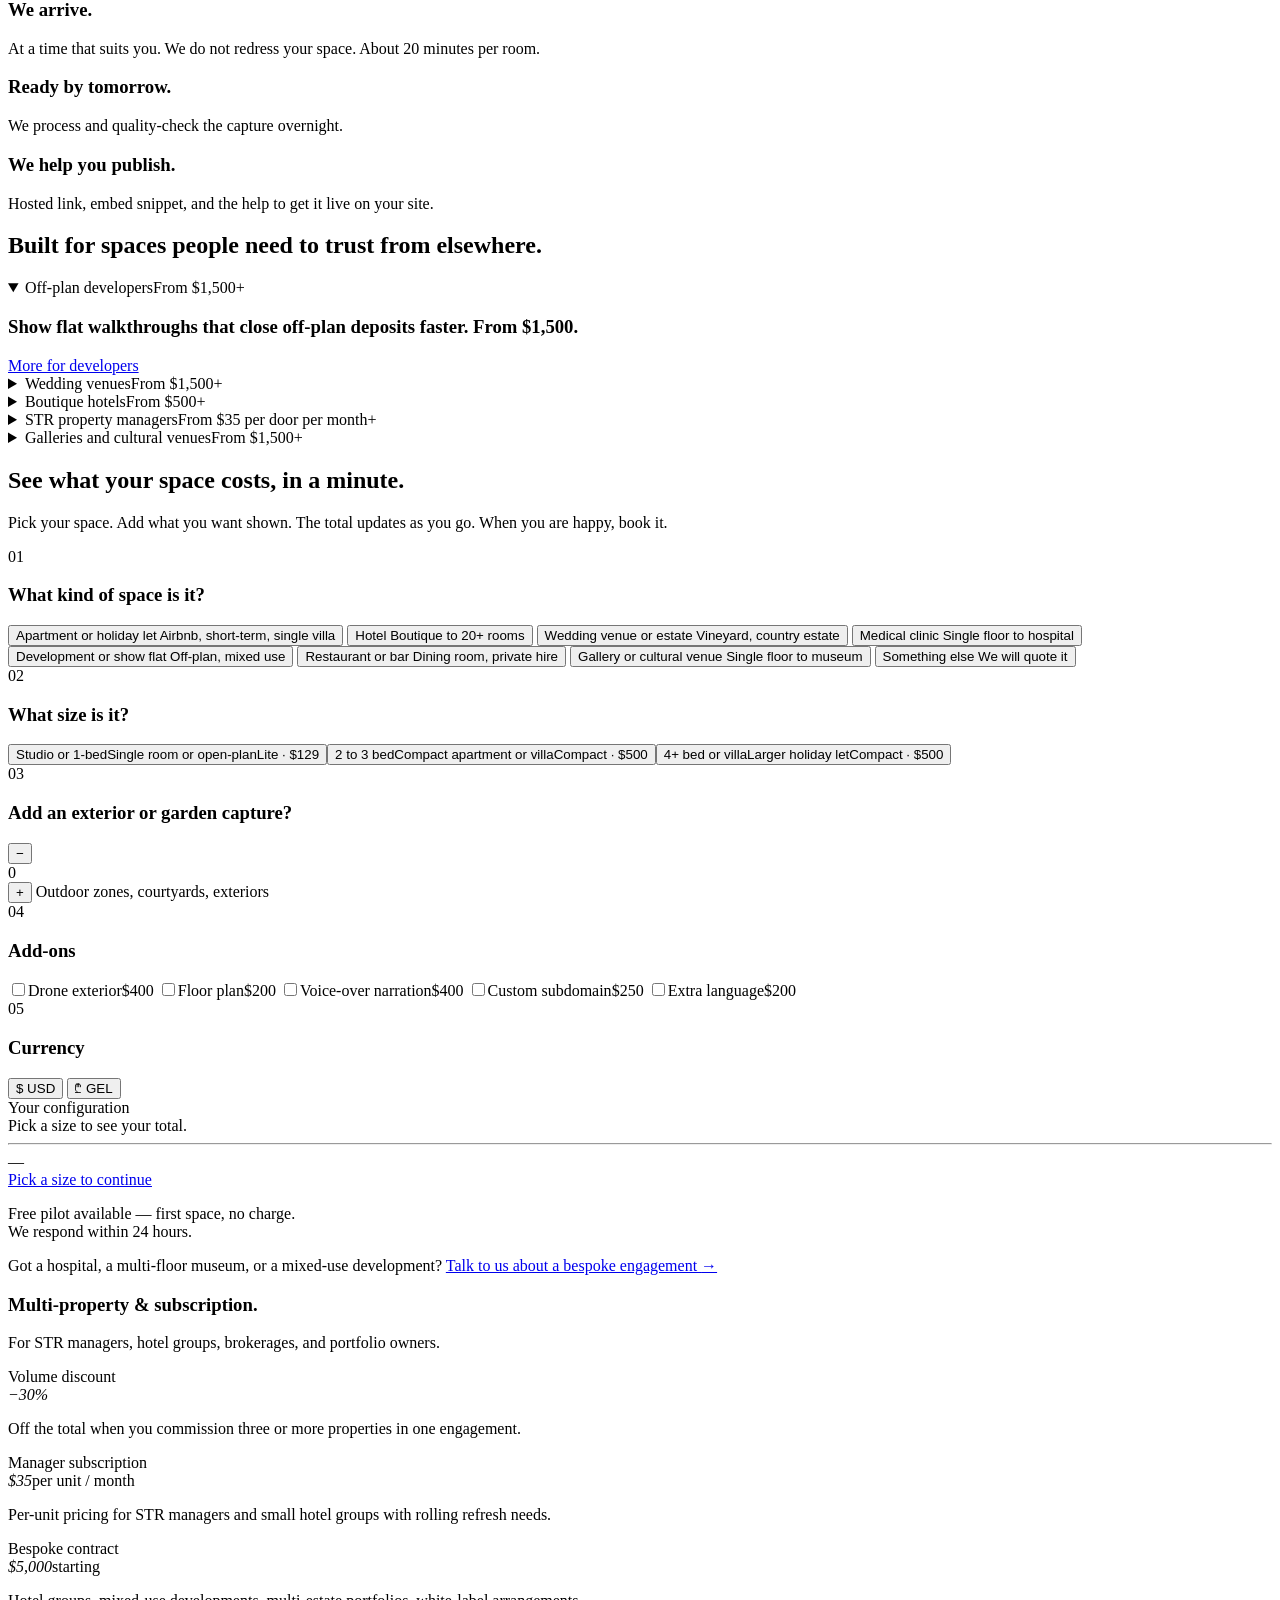
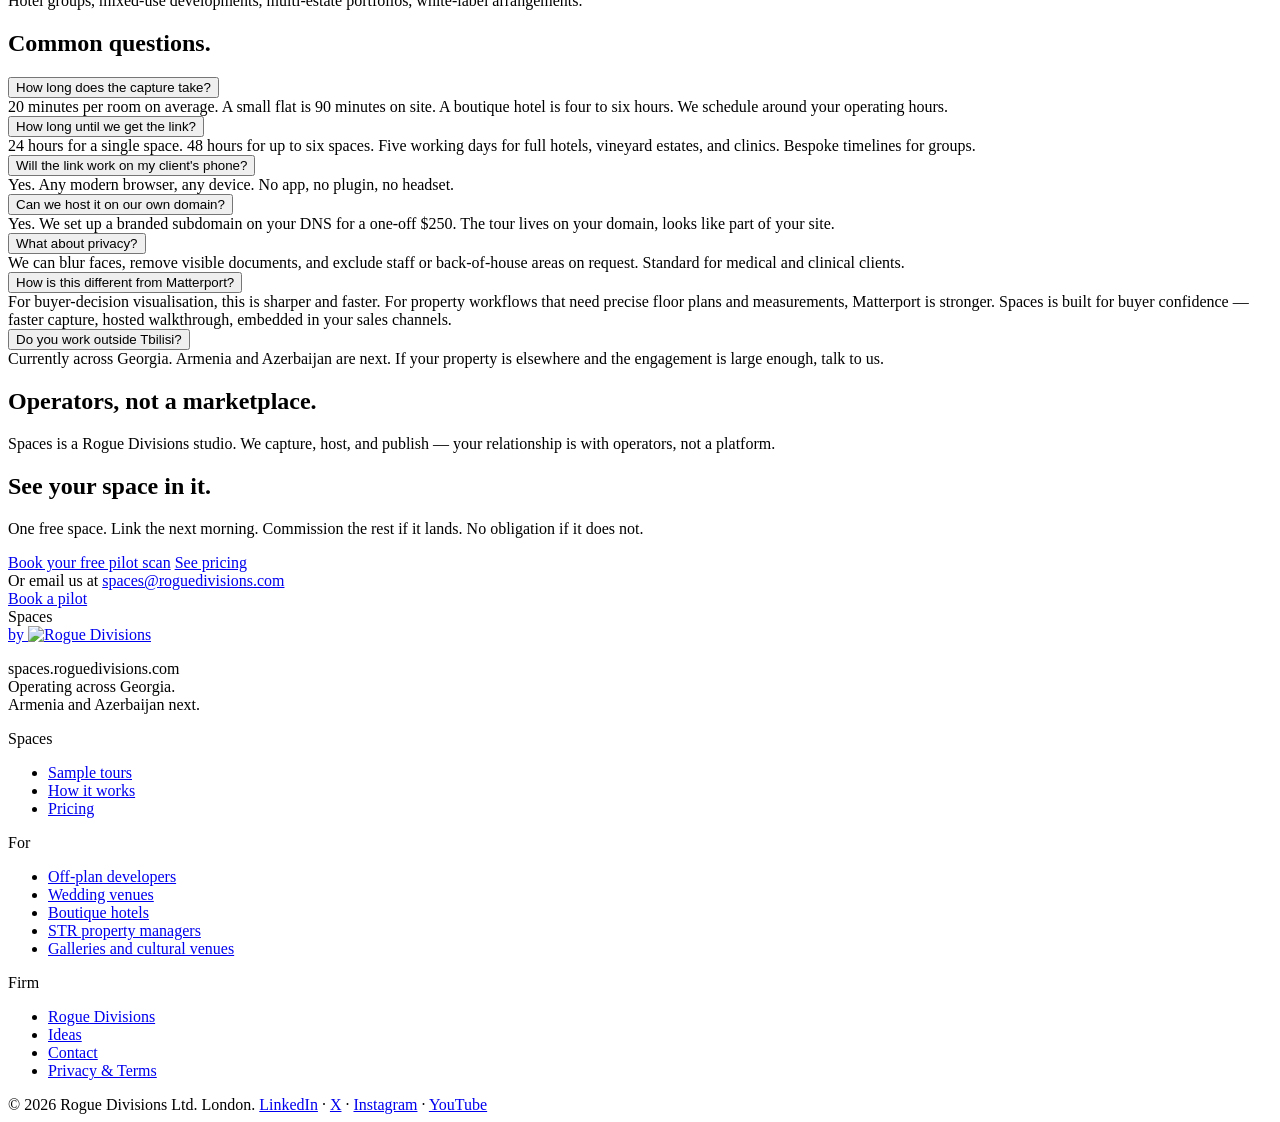
==== commit ce8d6403: "v4: commercial calibration" ====
--- a/public/index.html
+++ b/public/index.html
@@ -4,8 +4,8 @@
 <head>
 <meta charset="utf-8"/>
 <meta content="width=device-width, initial-scale=1" name="viewport"/>
-<title>Spaces by Rogue Divisions — Tours of your space they can walk through</title>
-<meta content="Tours they can walk before they fly in. Photoreal 3D walkthroughs of your space, delivered overnight. Operating across Georgia. Armenia and Azerbaijan next." name="description"/>
+<title>Spaces by Rogue Divisions — Walkthroughs that close the trust gap when buyers are somewhere else</title>
+<meta content="Walkthroughs that bridge the distance between remote buyers and physical spaces. Built for off-plan developers, wedding venues, hotels, STR managers, and cultural venues." name="description"/>
 <link href="https://spaces.roguedivisions.com" rel="canonical"/>
 <meta content="noindex, nofollow" name="robots"/>
 <meta content="#191919" name="theme-color"/>
@@ -14,13 +14,13 @@
 <meta content="website" property="og:type"/>
 <meta content="https://spaces.roguedivisions.com" property="og:url"/>
 <meta content="They are somewhere else. Win them anyway." property="og:title"/>
-<meta content="Tours they can walk before they fly in. Operating across Georgia. Armenia and Azerbaijan next." property="og:description"/>
+<meta content="Walkthroughs that bridge the distance between remote buyers and physical spaces. Operating across Georgia. Armenia and Azerbaijan next." property="og:description"/>
 <meta content="https://spaces.roguedivisions.com/assets/og-image.jpg" property="og:image"/>
 <meta content="1200" property="og:image:width"/>
 <meta content="630" property="og:image:height"/>
 <meta content="summary_large_image" name="twitter:card"/>
 <meta content="They are somewhere else. Win them anyway." name="twitter:title"/>
-<meta content="Tours they can walk before they fly in. Operating across Georgia. Armenia and Azerbaijan next." name="twitter:description"/>
+<meta content="Walkthroughs that bridge the distance between remote buyers and physical spaces. Operating across Georgia. Armenia and Azerbaijan next." name="twitter:description"/>
 <meta content="https://spaces.roguedivisions.com/assets/og-image.jpg" name="twitter:image"/>
 <!-- Favicon set -->
 <link href="/assets/favicon-32.png" rel="icon" sizes="32x32" type="image/png"/>
@@ -38,7 +38,7 @@
 <link href="https://studio.realhorizons.ai" rel="dns-prefetch"/>
 <link href="/spaces.css" rel="stylesheet"/>
 </head>
-<body data-active-kind="apartment" data-active-tour="rest" data-outcomes-filter="all" data-segment="">
+<body data-active-kind="dev" data-active-tour="dev" data-outcomes-filter="all" data-segment="">
 <!-- Sticky nav -->
 <nav class="sx-nav">
 <div class="sx-nav__inner">
@@ -74,10 +74,10 @@
 <div aria-hidden="true" class="sx-hero__scrim"></div>
 <div class="sx-hero__inner">
 <h1 class="sx-hero__h1">They are somewhere else.<br/><span class="rd-win">Win</span> them anyway.</h1>
-<p class="sx-hero__sub">Tours they can walk before they fly in.</p>
+<p class="sx-hero__sub">When the buyer is somewhere else, they need to walk the space before they commit.</p>
 <div class="sx-hero__cta">
-<a class="rd-btn rd-btn--filled" data-hero-cta-primary="" href="#contact">Book a free pilot scan</a>
-<a class="rd-link-arrow" data-hero-cta-secondary="" href="#demo">See an example tour <span class="arrow">➜</span></a>
+<a class="rd-btn rd-btn--filled" data-hero-cta-primary="" href="#contact">Book a pilot</a>
+<a class="rd-link-arrow" data-hero-cta-secondary="" href="#demo">See a sample walkthrough <span class="arrow">➜</span></a>
 </div>
 <div class="sx-hero__geo">Operating across Georgia. Armenia and Azerbaijan next.</div>
 </div>
@@ -90,19 +90,19 @@
 <p class="sx-lede">Click and drag. Walk through. This is a real space.</p>
 </div>
 <div class="sx-demo" id="demo-block">
-<div aria-label="Pick a kind of space" class="sx-demo__pills" data-hub-only="demo-pills" role="tablist">
-<button aria-selected="true" class="sx-demo__pill is-active" data-tour="rest" role="tab">Restaurants</button>
+<div aria-label="Pick a kind of space" class="sx-demo__pills" role="tablist">
+<button aria-selected="false" class="sx-demo__pill" data-tour="rest" role="tab">Restaurants</button>
 <button aria-selected="false" class="sx-demo__pill" data-tour="hotel" role="tab">Hotels</button>
 <button aria-selected="false" class="sx-demo__pill" data-tour="str" role="tab">Hosts</button>
-<button aria-selected="false" class="sx-demo__pill" data-tour="dev" role="tab">Developers</button>
+<button aria-selected="true" class="sx-demo__pill is-active" data-tour="dev" role="tab">Developers</button>
 <button aria-selected="false" class="sx-demo__pill" data-tour="venue" role="tab">Venues</button>
 </div>
 <div class="sx-demo__viewport sx-demo__viewport--live">
 <!-- Active iframe loads immediately. Others use data-deferred-src and are upgraded by JS in the background. -->
-<iframe allow="xr-spatial-tracking; fullscreen; accelerometer; gyroscope; autoplay" class="sx-demo__frame is-active" data-tour="rest" loading="lazy" referrerpolicy="strict-origin-when-cross-origin" src="https://studio.realhorizons.ai/tours/76a39262-b947-4728-b056-9c79dda72372/view" title="BlueTokai Coffee — Spatial Studio sample tour"></iframe>
+<iframe allow="xr-spatial-tracking; fullscreen; accelerometer; gyroscope; autoplay" aria-hidden="true" class="sx-demo__frame" data-deferred-src="https://studio.realhorizons.ai/tours/76a39262-b947-4728-b056-9c79dda72372/view" data-tour="rest" loading="lazy" referrerpolicy="strict-origin-when-cross-origin" title="BlueTokai Coffee — Spatial Studio sample tour"></iframe>
 <iframe allow="xr-spatial-tracking; fullscreen; accelerometer; gyroscope; autoplay" aria-hidden="true" class="sx-demo__frame" data-deferred-src="https://studio.realhorizons.ai/tours/fb185a7c-27b9-42c8-b77c-b8fd5cf4e5a8/view" data-tour="hotel" referrerpolicy="strict-origin-when-cross-origin" title="Clarks Exotica — Spatial Studio sample tour"></iframe>
 <iframe allow="xr-spatial-tracking; fullscreen; accelerometer; gyroscope; autoplay" aria-hidden="true" class="sx-demo__frame" data-deferred-src="https://studio.realhorizons.ai/tours/c6cea52b-670f-4372-9151-bf6a46c2827b/view" data-tour="str" referrerpolicy="strict-origin-when-cross-origin" title="Living Room — Spatial Studio sample tour"></iframe>
-<iframe allow="xr-spatial-tracking; fullscreen; accelerometer; gyroscope; autoplay" aria-hidden="true" class="sx-demo__frame" data-deferred-src="https://studio.realhorizons.ai/tours/ed72e7f2-063a-475a-a5f4-afafe638a64e/view" data-tour="dev" referrerpolicy="strict-origin-when-cross-origin" title="The Villa Tour — Spatial Studio sample tour"></iframe>
+<iframe allow="xr-spatial-tracking; fullscreen; accelerometer; gyroscope; autoplay" class="sx-demo__frame is-active" data-tour="dev" referrerpolicy="strict-origin-when-cross-origin" src="https://studio.realhorizons.ai/tours/ed72e7f2-063a-475a-a5f4-afafe638a64e/view" title="The Villa Tour — Spatial Studio sample tour"></iframe>
 <iframe allow="xr-spatial-tracking; fullscreen; accelerometer; gyroscope; autoplay" aria-hidden="true" class="sx-demo__frame" data-deferred-src="https://studio.realhorizons.ai/tours/f38c5bc0-3fc8-422b-8232-ed1adbac40cf/view" data-tour="venue" referrerpolicy="strict-origin-when-cross-origin" title="Château La Sarraz — Spatial Studio sample tour"></iframe>
 <span aria-hidden="true" class="sx-demo__live">
 <span class="sx-demo__live-dot"></span>
@@ -115,7 +115,7 @@
 <span>Scroll to zoom</span>
 </div>
 </div>
-<p class="sx-demo__caption" data-demo-caption=""><span data-tour-title="">BlueTokai Coffee</span> · sample tour from Spatial Studio. Real Tbilisi captures shipping shortly.</p>
+<p class="sx-demo__caption" data-demo-caption="">The Villa Tour · sample tour from Spatial Studio. Real Tbilisi captures shipping shortly.</p>
 </div>
 </section>
 <!-- OUTCOMES -->
@@ -193,151 +193,22 @@
 <section class="sx-section sx-section--alt" data-hub-only="segments-grid" id="segments">
 <div class="sx-section__inner">
 <div class="sx-section__head">
-<h2 class="sx-h2">Built for spaces no one can easily fly in to see.</h2>
-<p class="sx-lede">Pick yours.</p>
-</div>
-<div class="sx-segcards" id="seg-cards">
-<details class="sx-segcard" data-seg="hotel" open="">
-<summary class="sx-segcard__head">
-<span class="sx-segcard__label">Boutique &amp; design hotels</span>
-<span class="sx-segcard__range-mini"><span data-money-gbp="1000">£1,000</span>–<span data-money-gbp="3000">£3,000</span></span>
-<span aria-hidden="true" class="sx-segcard__chev">+</span>
-</summary>
-<div class="sx-segcard__body">
-<h3 class="sx-segcard__pitch">Recover the commission you are paying Booking.com on guests you could close direct.</h3>
-<p class="sx-segcard__copy">Photographs of suites do not show what the suite is actually like. A walkthrough does. Guests book direct.</p>
-<div class="sx-segcard__foot">
-<div class="sx-segcard__price-line"><span>Typical engagement</span><strong><span data-money-gbp="1000">£1,000</span>–<span data-money-gbp="3000">£3,000</span></strong></div>
-<p class="sx-segcard__price-note">Depending on hotel size and how many suite types you want shown.</p>
-<a class="rd-btn rd-btn--outline" href="/hotels">More for hotels</a>
-</div>
-</div>
-</details>
-<details class="sx-segcard" data-seg="dev">
-<summary class="sx-segcard__head">
-<span class="sx-segcard__label">Real estate developers</span>
-<span class="sx-segcard__range-mini"><span data-money-gbp="1200">£1,200</span>–<span data-money-gbp="3500">£3,500</span></span>
-<span aria-hidden="true" class="sx-segcard__chev">+</span>
-</summary>
-<div class="sx-segcard__body">
-<h3 class="sx-segcard__pitch">Send your show flat to someone in Tel Aviv, Dubai, or Almaty. They walk through. They wire the deposit.</h3>
-<p class="sx-segcard__copy">Brochure renders read as CGI. A walkthrough does not. Sales agents paste the link into WhatsApp.</p>
-<div class="sx-segcard__foot">
-<div class="sx-segcard__price-line"><span>Typical engagement</span><strong><span data-money-gbp="1200">£1,200</span>–<span data-money-gbp="3500">£3,500</span></strong></div>
-<p class="sx-segcard__price-note">Depending on the number of unit types and project size.</p>
-<a class="rd-btn rd-btn--outline" href="/developers">More for developers</a>
-</div>
-</div>
-</details>
-<details class="sx-segcard" data-seg="wedding">
-<summary class="sx-segcard__head">
-<span class="sx-segcard__label">Wedding venues &amp; vineyard estates</span>
-<span class="sx-segcard__range-mini"><span data-money-gbp="1500">£1,500</span>–<span data-money-gbp="2500">£2,500</span></span>
-<span aria-hidden="true" class="sx-segcard__chev">+</span>
-</summary>
-<div class="sx-segcard__body">
-<h3 class="sx-segcard__pitch">Let her see the chapel before she flies in.</h3>
-<p class="sx-segcard__copy">The bride walks the ceremony hall, the gardens, the bridal suite. Decisions get made faster. The planner stops bouncing your venue against six others.</p>
-<div class="sx-segcard__foot">
-<div class="sx-segcard__price-line"><span>Typical engagement</span><strong><span data-money-gbp="1500">£1,500</span>–<span data-money-gbp="2500">£2,500</span></strong></div>
-<p class="sx-segcard__price-note">Full estate. Cross-sells to your hotel rooms and tasting room from the same capture.</p>
-<a class="rd-btn rd-btn--outline" href="/weddings">More for venues</a>
-</div>
-</div>
-</details>
-<details class="sx-segcard" data-seg="str">
-<summary class="sx-segcard__head">
-<span class="sx-segcard__label">Solo Airbnb hosts</span>
-<span class="sx-segcard__range-mini">From <span data-money-gbp="99">£99</span></span>
-<span aria-hidden="true" class="sx-segcard__chev">+</span>
-</summary>
-<div class="sx-segcard__body">
-<h3 class="sx-segcard__pitch">Be the listing with the walkthrough button.</h3>
-<p class="sx-segcard__copy">Your listing is one of more than six thousand active in Tbilisi. The guest scrolling on their phone makes a decision in two seconds. Listings with a walkthrough button get the click.</p>
-<div class="sx-segcard__foot">
-<div class="sx-segcard__price-line"><span>Typical engagement</span><strong><span data-money-gbp="99">£99</span> per listing</strong></div>
-<p class="sx-segcard__price-note">One-off Lite-tier capture. Pocket money for what it returns.</p>
-<a class="rd-btn rd-btn--outline" href="/hosts">More for hosts</a>
-</div>
-</div>
-</details>
-<details class="sx-segcard" data-seg="managers">
-<summary class="sx-segcard__head">
-<span class="sx-segcard__label">STR property managers</span>
-<span class="sx-segcard__range-mini">Per-door subscription</span>
-<span aria-hidden="true" class="sx-segcard__chev">+</span>
-</summary>
-<div class="sx-segcard__body">
-<h3 class="sx-segcard__pitch">Every door in your fleet, walkable from the listing.</h3>
-<p class="sx-segcard__copy">For managers running 20 to 300 units, per-door subscription pricing makes refresh sustainable. Fleet onboarded in two weeks. The upgrade your portfolio has needed since the day you took it on.</p>
-<div class="sx-segcard__foot">
-<div class="sx-segcard__price-line"><span>Typical engagement</span><strong><span data-money-gbp="35">£35</span> per unit / month</strong></div>
-<p class="sx-segcard__price-note">Volume discount on three or more in one engagement.</p>
-<a class="rd-btn rd-btn--outline" href="/managers">More for managers</a>
-</div>
-</div>
-</details>
-<details class="sx-segcard" data-seg="clinic">
-<summary class="sx-segcard__head">
-<span class="sx-segcard__label">Medical tourism clinics</span>
-<span class="sx-segcard__range-mini"><span data-money-gbp="1200">£1,200</span>–<span data-money-gbp="2500">£2,500</span></span>
-<span aria-hidden="true" class="sx-segcard__chev">+</span>
-</summary>
-<div class="sx-segcard__body">
-<h3 class="sx-segcard__pitch">Your patient picks the clinic she has already walked through.</h3>
-<p class="sx-segcard__copy">Reception, consultation, theatre, recovery. No patients in frame. Privacy SOP standard.</p>
-<div class="sx-segcard__foot">
-<div class="sx-segcard__price-line"><span>Typical engagement</span><strong><span data-money-gbp="1200">£1,200</span>–<span data-money-gbp="2500">£2,500</span></strong></div>
-<p class="sx-segcard__price-note">Privacy-respecting capture, no patients in frame, signage scrubbed on request.</p>
-<a class="rd-btn rd-btn--outline" href="/clinics">More for clinics</a>
-</div>
-</div>
-</details>
-<details class="sx-segcard" data-seg="rest">
-<summary class="sx-segcard__head">
-<span class="sx-segcard__label">Restaurants, bars &amp; design hospitality</span>
-<span class="sx-segcard__range-mini"><span data-money-gbp="129">£129</span>–<span data-money-gbp="500">£500</span></span>
-<span aria-hidden="true" class="sx-segcard__chev">+</span>
-</summary>
-<div class="sx-segcard__body">
-<h3 class="sx-segcard__pitch">Send your space to event planners without the site visit.</h3>
-<p class="sx-segcard__copy">Private hire enquiries close before the call ends. Your interior, finally working as marketing.</p>
-<div class="sx-segcard__foot">
-<div class="sx-segcard__price-line"><span>Typical engagement</span><strong><span data-money-gbp="129">£129</span>–<span data-money-gbp="500">£500</span></strong></div>
-<p class="sx-segcard__price-note">Depending on whether you want one space or two.</p>
-<a class="rd-btn rd-btn--outline" href="/restaurants">More for restaurants</a>
-</div>
-</div>
-</details>
-<details class="sx-segcard" data-seg="gallery">
-<summary class="sx-segcard__head">
-<span class="sx-segcard__label">Galleries, museums &amp; cultural venues</span>
-<span class="sx-segcard__range-mini"><span data-money-gbp="300">£300</span>–<span data-money-gbp="1500">£1,500</span></span>
-<span aria-hidden="true" class="sx-segcard__chev">+</span>
-</summary>
-<div class="sx-segcard__body">
-<h3 class="sx-segcard__pitch">The exhibition is temporary. The archive does not have to be.</h3>
-<p class="sx-segcard__copy">Curators in Frieze, Venice, and Berlin who could not fly in have a permanent way back into the show.</p>
-<div class="sx-segcard__foot">
-<div class="sx-segcard__price-line"><span>Typical engagement</span><strong><span data-money-gbp="300">£300</span>–<span data-money-gbp="1500">£1,500</span></strong></div>
-<p class="sx-segcard__price-note">Cultural-sector pricing available, often co-funded by foundations.</p>
-<a class="rd-btn rd-btn--outline" href="/galleries">More for galleries</a>
-</div>
-</div>
-</details>
-</div>
+<h2 class="sx-h2">Built for spaces people need to trust from elsewhere.</h2>
+</div>
+<div class="sx-segcards" id="seg-cards"><details class="sx-segcard" data-seg="developers" open=""><summary class="sx-segcard__head"><span class="sx-segcard__label">Off-plan developers</span><span class="sx-segcard__range-mini" data-price-gel="From ₾4,050" data-price-usd="From $1,500">From $1,500</span><span aria-hidden="true" class="sx-segcard__chev">+</span></summary><div class="sx-segcard__body"><h3 class="sx-segcard__pitch" data-price-gel="Show flat walkthroughs that close off-plan deposits faster. From ₾4,050." data-price-usd="Show flat walkthroughs that close off-plan deposits faster. From $1,500.">Show flat walkthroughs that close off-plan deposits faster. From $1,500.</h3><div class="sx-segcard__foot"><a class="rd-btn rd-btn--outline" href="/developers">More for developers</a></div></div></details><details class="sx-segcard" data-seg="weddings"><summary class="sx-segcard__head"><span class="sx-segcard__label">Wedding venues</span><span class="sx-segcard__range-mini" data-price-gel="From ₾4,050" data-price-usd="From $1,500">From $1,500</span><span aria-hidden="true" class="sx-segcard__chev">+</span></summary><div class="sx-segcard__body"><h3 class="sx-segcard__pitch" data-price-gel="Let the couple walk the venue before they fly in. From ₾4,050." data-price-usd="Let the couple walk the venue before they fly in. From $1,500.">Let the couple walk the venue before they fly in. From $1,500.</h3><div class="sx-segcard__foot"><a class="rd-btn rd-btn--outline" href="/weddings">More for venues</a></div></div></details><details class="sx-segcard" data-seg="hotels"><summary class="sx-segcard__head"><span class="sx-segcard__label">Boutique hotels</span><span class="sx-segcard__range-mini" data-price-gel="From ₾1,350" data-price-usd="From $500">From $500</span><span aria-hidden="true" class="sx-segcard__chev">+</span></summary><div class="sx-segcard__body"><h3 class="sx-segcard__pitch" data-price-gel="Recover the commission OTAs take. From ₾1,350 per suite." data-price-usd="Recover the commission OTAs take. From $500 per suite.">Recover the commission OTAs take. From $500 per suite.</h3><div class="sx-segcard__foot"><a class="rd-btn rd-btn--outline" href="/hotels">More for hotels</a></div></div></details><details class="sx-segcard" data-seg="managers"><summary class="sx-segcard__head"><span class="sx-segcard__label">STR property managers</span><span class="sx-segcard__range-mini" data-price-gel="From ₾95 per door per month" data-price-usd="From $35 per door per month">From $35 per door per month</span><span aria-hidden="true" class="sx-segcard__chev">+</span></summary><div class="sx-segcard__body"><h3 class="sx-segcard__pitch" data-price-gel="A walkthrough for every door. From ₾95 per door per month." data-price-usd="A walkthrough for every door. From $35 per door per month.">A walkthrough for every door. From $35 per door per month.</h3><div class="sx-segcard__foot"><a class="rd-btn rd-btn--outline" href="/managers">More for managers</a></div></div></details><details class="sx-segcard" data-seg="galleries"><summary class="sx-segcard__head"><span class="sx-segcard__label">Galleries and cultural venues</span><span class="sx-segcard__range-mini" data-price-gel="From ₾4,050" data-price-usd="From $1,500">From $1,500</span><span aria-hidden="true" class="sx-segcard__chev">+</span></summary><div class="sx-segcard__body"><h3 class="sx-segcard__pitch" data-price-gel="Permanent record. New revenue line. From ₾4,050." data-price-usd="Permanent record. New revenue line. From $1,500.">Permanent record. New revenue line. From $1,500.</h3><div class="sx-segcard__foot"><a class="rd-btn rd-btn--outline" href="/galleries">More for venues</a></div></div></details></div>
 </div>
 </section>
 <!-- PRICING — STEPPED CALCULATOR -->
 <section class="sx-section" id="pricing">
 <div class="sx-section__inner">
 <div class="sx-section__head">
-<h2 class="sx-h2">See what your space costs, in a minute.</h2>
+<h2 class="sx-h2" data-calculator-h2="">See what your space costs, in a minute.</h2>
 <p class="sx-lede">Pick your space. Add what you want shown. The total updates as you go. When you are happy, book it.</p>
 </div>
 <!-- Segment-only pricing anchor line (renders above the calculator on /<segment>/ pages
          to frame the numbers in the buyer's economic model). Build script populates and
          REMOVES on hub. -->
+
 
 <div class="sx-calc2" id="calc">
 <div class="sx-calc2__form">
@@ -347,7 +218,7 @@
 <h3 class="sx-calc2__step-title" data-step1-title="">What kind of space is it?</h3>
 </div>
 <div class="sx-calc2__grid sx-calc2__grid--kinds" data-step="kind">
-<button class="sx-calc2__opt is-active" data-kind="apartment">
+<button class="sx-calc2__opt" data-kind="apartment">
 <span class="sx-calc2__opt-name">Apartment or holiday let</span>
 <span class="sx-calc2__opt-sub">Airbnb, short-term, single villa</span>
 </button>
@@ -363,7 +234,7 @@
 <span class="sx-calc2__opt-name">Medical clinic</span>
 <span class="sx-calc2__opt-sub">Single floor to hospital</span>
 </button>
-<button class="sx-calc2__opt" data-kind="dev">
+<button class="sx-calc2__opt is-active" data-kind="dev">
 <span class="sx-calc2__opt-name">Development or show flat</span>
 <span class="sx-calc2__opt-sub">Off-plan, mixed use</span>
 </button>
@@ -388,7 +259,7 @@
 </div>
 <div class="sx-calc2__grid sx-calc2__grid--sizes" data-sizes=""></div>
 </div>
-<div class="sx-calc2__step" data-step-id="modules">
+<div class="sx-calc2__step">
 <div class="sx-calc2__step-head">
 <span class="sx-calc2__step-num">03</span>
 <h3 class="sx-calc2__step-title" data-step3-title="">What else do you want shown?</h3>
@@ -400,27 +271,27 @@
 <span class="sx-calc2__stepper2-hint" data-step3-hint="">Additional zones, outbuildings, exteriors</span>
 </div>
 </div>
-<div class="sx-calc2__step" data-step-id="addons">
+<div class="sx-calc2__step">
 <div class="sx-calc2__step-head">
 <span class="sx-calc2__step-num">04</span>
 <h3 class="sx-calc2__step-title">Add-ons</h3>
 </div>
 <div class="sx-calc2__addons">
-<label><input data-add="drone" data-add-price="400" type="checkbox"/><span class="sx-calc2__addon-name">Drone exterior</span><span class="sx-calc2__addon-price" data-addon-price="">£400</span></label>
-<label><input data-add="floor" data-add-price="200" type="checkbox"/><span class="sx-calc2__addon-name">Floor plan</span><span class="sx-calc2__addon-price" data-addon-price="">£200</span></label>
-<label><input data-add="voice" data-add-price="400" type="checkbox"/><span class="sx-calc2__addon-name">Voice-over narration</span><span class="sx-calc2__addon-price" data-addon-price="">£400</span></label>
-<label><input data-add="domain" data-add-price="250" type="checkbox"/><span class="sx-calc2__addon-name">Custom subdomain</span><span class="sx-calc2__addon-price" data-addon-price="">£250</span></label>
-<label><input data-add="lang" data-add-price="200" type="checkbox"/><span class="sx-calc2__addon-name">Extra language</span><span class="sx-calc2__addon-price" data-addon-price="">£200</span></label>
-</div>
-</div>
-<div class="sx-calc2__step" data-step-id="currency">
+<label><input data-add="drone" data-add-price="400" type="checkbox"/><span class="sx-calc2__addon-name">Drone exterior</span><span class="sx-calc2__addon-price" data-price-amount="400" data-price-gel="₾1,080" data-price-usd="$400">$400</span></label>
+<label><input data-add="floor" data-add-price="200" type="checkbox"/><span class="sx-calc2__addon-name">Floor plan</span><span class="sx-calc2__addon-price" data-price-amount="200" data-price-gel="₾540" data-price-usd="$200">$200</span></label>
+<label><input data-add="voice" data-add-price="400" type="checkbox"/><span class="sx-calc2__addon-name">Voice-over narration</span><span class="sx-calc2__addon-price" data-price-amount="400" data-price-gel="₾1,080" data-price-usd="$400">$400</span></label>
+<label><input data-add="domain" data-add-price="250" type="checkbox"/><span class="sx-calc2__addon-name">Custom subdomain</span><span class="sx-calc2__addon-price" data-price-amount="250" data-price-gel="₾680" data-price-usd="$250">$250</span></label>
+<label><input data-add="lang" data-add-price="200" type="checkbox"/><span class="sx-calc2__addon-name">Extra language</span><span class="sx-calc2__addon-price" data-price-amount="200" data-price-gel="₾540" data-price-usd="$200">$200</span></label>
+</div>
+</div>
+<div class="sx-calc2__step">
 <div class="sx-calc2__step-head">
 <span class="sx-calc2__step-num">05</span>
 <h3 class="sx-calc2__step-title">Currency</h3>
 </div>
 <div class="sx-calc2__currency">
-<button class="is-active" data-cur="GBP">£ GBP</button>
-<button data-cur="USD">$ USD</button>
+<button class="is-active" data-cur="USD">$ USD</button>
+<button data-cur="GEL">₾ GEL</button>
 </div>
 </div>
 </div>
@@ -429,10 +300,6 @@
 <div class="sx-calc2__total-summary" data-summary="">Pick a size to see your total.</div>
 <hr class="sx-calc2__total-rule"/>
 <div class="sx-calc2__total-num" data-total="">—</div>
-<div class="sx-calc2__one-off" data-one-off-row="" hidden="">
-<span data-one-off-label="">One-off capture fee</span>
-<strong data-one-off-value="">—</strong>
-</div>
 <div class="sx-calc2__total-meta" data-turn-row="" hidden="">
 <span>Turnaround</span>
 <strong data-turn="">—</strong>
@@ -451,12 +318,12 @@
 </div>
 </aside>
 </div>
-<div class="sx-calc2__edge" data-hub-only="pricing-edge">
+<div class="sx-calc2__edge">
 <p>Got a hospital, a multi-floor museum, or a mixed-use development?
         <a class="sx-calc2__edge-link" href="mailto:spaces@roguedivisions.com?subject=Bespoke%20engagement">Talk to us about a bespoke engagement <span aria-hidden="true" class="arrow">→</span></a>
 </p>
 </div>
-<div class="sx-multi-wrap" data-hub-only="multi-property">
+<div class="sx-multi-wrap">
 <h3 class="sx-multi-wrap__title">Multi-property &amp; subscription.</h3>
 <p class="sx-multi-wrap__sub">For STR managers, hotel groups, brokerages, and portfolio owners.</p>
 <div class="sx-multi">
@@ -467,12 +334,12 @@
 </div>
 <div class="sx-multi__card">
 <span class="sx-multi__tag">Manager subscription</span>
-<div class="sx-multi__price"><em class="sx-multi__price-num" data-money-gbp="35">£35</em><span class="sx-multi__price-unit">per unit / month</span></div>
+<div class="sx-multi__price"><em class="sx-multi__price-num">$35</em><span class="sx-multi__price-unit">per unit / month</span></div>
 <p class="sx-multi__body">Per-unit pricing for STR managers and small hotel groups with rolling refresh needs.</p>
 </div>
 <div class="sx-multi__card">
 <span class="sx-multi__tag">Bespoke contract</span>
-<div class="sx-multi__price"><em class="sx-multi__price-num" data-money-gbp="5000">£5,000</em><span class="sx-multi__price-unit">starting</span></div>
+<div class="sx-multi__price"><em class="sx-multi__price-num">$5,000</em><span class="sx-multi__price-unit">starting</span></div>
 <p class="sx-multi__body">Hotel groups, mixed-use developments, multi-estate portfolios, white-label arrangements.</p>
 </div>
 </div>
@@ -504,15 +371,15 @@
 </div>
 <div class="sx-faq__item">
 <button class="sx-faq__q">Can we host it on our own domain?</button>
-<div class="sx-faq__a">Yes. We set up a branded subdomain on your DNS for a one-off <span data-money-gbp="250">£250</span>. The tour lives on your domain, looks like part of your site.</div>
+<div class="sx-faq__a">Yes. We set up a branded subdomain on your DNS for a one-off $250. The tour lives on your domain, looks like part of your site.</div>
 </div>
 <div class="sx-faq__item">
 <button class="sx-faq__q">What about privacy?</button>
 <div class="sx-faq__a">We can blur faces, remove visible documents, and exclude staff or back-of-house areas on request. Standard for medical and clinical clients.</div>
 </div>
 <div class="sx-faq__item">
-<button class="sx-faq__q">Is this as good as Matterport?</button>
-<div class="sx-faq__a">Photo-realism, yes, and arguably better. Floor plans and measurements, no, Matterport is still ahead on those. We can extract a floor plan as an add-on if you need both. Our pipeline is software-led rather than hardware-led, so we do not pass the cost of a proprietary capture rig on to you.</div>
+<button class="sx-faq__q">How is this different from Matterport?</button>
+<div class="sx-faq__a">For buyer-decision visualisation, this is sharper and faster. For property workflows that need precise floor plans and measurements, Matterport is stronger. Spaces is built for buyer confidence — faster capture, hosted walkthrough, embedded in your sales channels.</div>
 </div>
 <div class="sx-faq__item">
 <button class="sx-faq__q">Do you work outside Tbilisi?</button>
@@ -522,17 +389,13 @@
 </div>
 </section>
 <!-- ABOUT -->
-<section class="sx-section" data-hub-only="about-rd">
+<section class="sx-section">
 <div class="sx-section__inner">
 <div class="sx-section__head">
 <h2 class="sx-h2">Operators, not a marketplace.</h2>
 </div>
 <div class="sx-about sx-about--no-credits">
-<div class="sx-about__body">
-<p>Spaces is a Rogue Divisions studio. London-registered specialist firm working at the edge of capital markets, content, and operations. We build things that should exist and run them as standalone offerings.</p>
-<p>Every capture is done by an operator we trained. Every tour is QA'd before it ships. Your relationship is with us, not with a platform.</p>
-<a class="rd-link-arrow" href="https://roguedivisions.com">About Rogue Divisions <span class="arrow">→</span></a>
-</div>
+<div class="sx-about__body"><p>Spaces is a Rogue Divisions studio. We capture, host, and publish — your relationship is with operators, not a platform.</p></div>
 <!-- Credits strip removed until real client/partner logos are signed off.
            Re-add by reverting to <aside class="sx-about__credits"> ... </aside>. -->
 </div>
@@ -544,8 +407,8 @@
 <h2 data-final-cta-h2="">See your space in it.</h2>
 <p data-final-cta-body="">One free space. Link the next morning. Commission the rest if it lands. No obligation if it does not.</p>
 <div class="sx-final__cta">
-<a class="rd-btn rd-btn--filled" data-final-cta-primary="" href="mailto:spaces@roguedivisions.com?subject=Pilot%20scan%20request">Book your free pilot scan</a>
-<a class="rd-btn rd-btn--outline" data-final-cta-secondary="" href="#pricing">See pricing</a>
+<a class="rd-btn rd-btn--filled" href="mailto:spaces@roguedivisions.com?subject=Pilot%20scan%20request">Book your free pilot scan</a>
+<a class="rd-btn rd-btn--outline" href="#pricing">See pricing</a>
 </div>
 <span class="sx-final__email">Or email us at <a href="mailto:spaces@roguedivisions.com">spaces@roguedivisions.com</a></span>
 </div>
@@ -578,19 +441,13 @@
 <li><a href="#pricing">Pricing</a></li>
 </ul>
 </div>
-<div class="sx-footer__col sx-footer__col--segments">
+<div class="sx-footer__col" data-hub-only="footer-segments">
 <div class="sx-footer__heading">For</div>
-<ul>
-<li><a href="/hotels">Hotels</a></li>
-<li><a href="/developers">Developers</a></li>
-<li><a href="/weddings">Venues</a></li>
-<li><a href="/managers">Managers</a></li>
-<li><a href="/hosts">Hosts</a></li>
-<li><a href="/clinics">Clinics</a></li>
-<li><a href="/restaurants">Restaurants</a></li>
-<li><a href="/galleries">Culture</a></li>
-</ul>
-</div>
+<ul><li><a href="/developers">Off-plan developers</a></li><li><a href="/weddings">Wedding venues</a></li><li><a href="/hotels">Boutique hotels</a></li><li><a href="/managers">STR property managers</a></li><li><a href="/galleries">Galleries and cultural venues</a></li></ul>
+</div>
+<!-- On segment pages the For column above is removed by build.py and replaced
+             with this single-link column. Visitor still has one click back to all segments. -->
+
 <div class="sx-footer__col">
 <div class="sx-footer__heading">Firm</div>
 <ul>
@@ -767,44 +624,34 @@
       KIND_MAP[CFG.kind] = CFG.kindOverride;
     }
 
-    // Module add-on price decay: £400, £300, £200, £150, £100 thereafter.
+    // Module add-on price decay: $400, $300, $200, $150, $100 thereafter.
     // Rewards scope expansion within a buyer's natural per-property limit.
     var MOD_CURVE = [400, 300, 200, 150];
     function modulePrice(i) { return i <= 4 ? MOD_CURVE[i - 1] : 100; }
 
-    // Currency in £ by default per v7 commercial spec; USD secondary at ~spot rate.
-    // GEL was retired — Tbilisi-local clients usually settle in £ or $ at our rate.
     var initKind = CFG.kind || 'apartment';
-    var state = { kind: initKind, size: null, mods: 0, addons: {}, currency: 'GBP' };
-    var FX = { GBP: 1, USD: 1.27 };
-    var SYMBOL = { GBP: '£', USD: '$' };
+    var state = { kind: initKind, size: null, mods: 0, addons: {}, currency: 'USD' };
+    var GEL_RATE = (CFG.currency && CFG.currency.gel_rate) || 2.7;
+    var FX = { USD: 1, GEL: GEL_RATE };
+    var SYMBOL = { USD: '$', GEL: '₾' };
 
     function fmt(n) {
       if (n === null) return 'By quote';
-      var v = Math.round(n * FX[state.currency]);
+      var raw = n * FX[state.currency];
+      var v = state.currency === 'GEL' ? Math.round(raw / 10) * 10 : Math.round(raw);
       return SYMBOL[state.currency] + v.toLocaleString('en-US');
     }
-
-    function renderCurrencyBindings() {
-      document.querySelectorAll('[data-money-gbp]').forEach(function (node) {
-        var base = parseInt(node.getAttribute('data-money-gbp'), 10);
-        var suffix = node.getAttribute('data-money-suffix') || '';
-        if (!Number.isNaN(base)) node.textContent = fmt(base) + suffix;
-      });
-
-      document.querySelectorAll('[data-addon-price]').forEach(function (node) {
-        var input = node.closest('label') ? node.closest('label').querySelector('[data-add-price]') : null;
-        if (!input) return;
-        var base = parseInt(input.getAttribute('data-add-price'), 10);
-        if (!Number.isNaN(base)) node.textContent = fmt(base);
-      });
+    function fmtSizePrice(s) {
+      if (s.price === null) return 'By quote';
+      return fmt(s.price) + (s.price_plus ? '+' : '');
     }
 
     // Helper: subscription pricing model — total = monthly_per_unit × units.
     // Used by /managers where pricing is per-door/month + a separate onboarding line.
     function fmtSubscription(units, rate) {
       if (units === null || rate === null) return 'By quote';
-      var v = Math.round(rate * units * FX[state.currency]);
+      var raw = rate * units * FX[state.currency];
+      var v = state.currency === 'GEL' ? Math.round(raw / 10) * 10 : Math.round(raw);
       return SYMBOL[state.currency] + v.toLocaleString('en-US');
     }
 
@@ -816,9 +663,6 @@
     var modDecBtn  = document.querySelector('[data-mod="dec"]');
     var summaryEl  = document.querySelector('[data-summary]');
     var totalEl    = document.querySelector('[data-total]');
-    var oneOffRow  = document.querySelector('[data-one-off-row]');
-    var oneOffLabelEl = document.querySelector('[data-one-off-label]');
-    var oneOffValueEl = document.querySelector('[data-one-off-value]');
     var turnEl     = document.querySelector('[data-turn]');
     var turnRow    = document.querySelector('[data-turn-row]');
     var includesEl = document.querySelector('[data-includes]');
@@ -827,7 +671,6 @@
     var IS_SUBSCRIPTION = CFG.pricingMode === 'subscription';
     var SUBSCRIPTION_RATE = CFG.subscriptionRate || null;
     var SUBSCRIPTION_UNIT_LABEL = CFG.subscriptionUnitLabel || 'per door / month';
-    var ONE_OFF_LABEL = CFG.oneOffLabel || 'One-off capture fee';
 
     // If the segment hides the modules step (e.g. /hosts, /managers), the wrapping
     // .sx-calc2__step that contains the +/- stepper needs to be display:none.
@@ -852,7 +695,7 @@
         btn.appendChild(el('span', 'sx-calc2__opt-name', s.name));
         btn.appendChild(el('span', 'sx-calc2__opt-sub',  s.sub));
 
-        // Subscription mode (managers): show "Fleet · £1,050 / month" instead of one-off price.
+        // Subscription mode (managers): show "Fleet · $1,225 / month" instead of one-off price.
         var priceLabel;
         if (IS_SUBSCRIPTION) {
           if (s.price_units === null || s.price_units === undefined) {
@@ -861,7 +704,7 @@
             priceLabel = fmtSubscription(s.price_units, SUBSCRIPTION_RATE) + ' / month';
           }
         } else {
-          priceLabel = (s.price === null ? 'By quote' : fmt(s.price));
+          priceLabel = fmtSizePrice(s);
         }
         btn.appendChild(el('span', 'sx-calc2__opt-price', s.pack + ' · ' + priceLabel));
 
@@ -878,8 +721,6 @@
     }
 
     function render() {
-      renderCurrencyBindings();
-      renderOneOff();
       if (!state.size) {
         summaryEl.textContent = 'Pick a size to see your total.';
         totalEl.textContent = '—';
@@ -942,7 +783,7 @@
       }
       if (addonCount) parts.push(addonCount + (addonCount === 1 ? ' add-on' : ' add-ons'));
       summaryEl.textContent = parts.join(' · ');
-      totalEl.textContent = fmt(total);
+      totalEl.textContent = fmt(total) + (state.size.price_plus ? '+' : '');
       turnEl.textContent = state.size.turn;
       if (turnRow)    turnRow.hidden    = false;
       if (includesEl) includesEl.hidden = false;
@@ -950,20 +791,6 @@
       bookCta.setAttribute('href',
         'mailto:spaces@roguedivisions.com?subject=' +
         encodeURIComponent('Configured engagement: ' + summaryEl.textContent + ' (' + totalEl.textContent + ')'));
-    }
-
-    function renderOneOff() {
-      if (!oneOffRow) return;
-      var hasOneOff = IS_SUBSCRIPTION && state.size && Object.prototype.hasOwnProperty.call(state.size, 'one_off_fee');
-      if (!hasOneOff) {
-        oneOffRow.hidden = true;
-        return;
-      }
-      oneOffRow.hidden = false;
-      if (oneOffLabelEl) oneOffLabelEl.textContent = ONE_OFF_LABEL;
-      if (oneOffValueEl) {
-        oneOffValueEl.textContent = state.size.one_off_fee === null ? 'By quote' : fmt(state.size.one_off_fee);
-      }
     }
 
     document.querySelectorAll('[data-kind]').forEach(function (b) {
@@ -1004,9 +831,17 @@
         document.querySelectorAll('[data-cur]').forEach(function (x) { x.classList.remove('is-active'); });
         b.classList.add('is-active');
         state.currency = b.getAttribute('data-cur');
+        document.querySelectorAll('[data-price-usd][data-price-gel]').forEach(function (node) {
+          node.textContent = state.currency === 'GEL'
+            ? node.getAttribute('data-price-gel')
+            : node.getAttribute('data-price-usd');
+        });
         renderSizes();
         render();
       });
+    });
+    document.querySelectorAll('[data-price-usd][data-price-gel]').forEach(function (node) {
+      node.textContent = node.getAttribute('data-price-usd');
     });
 
     renderSizes();
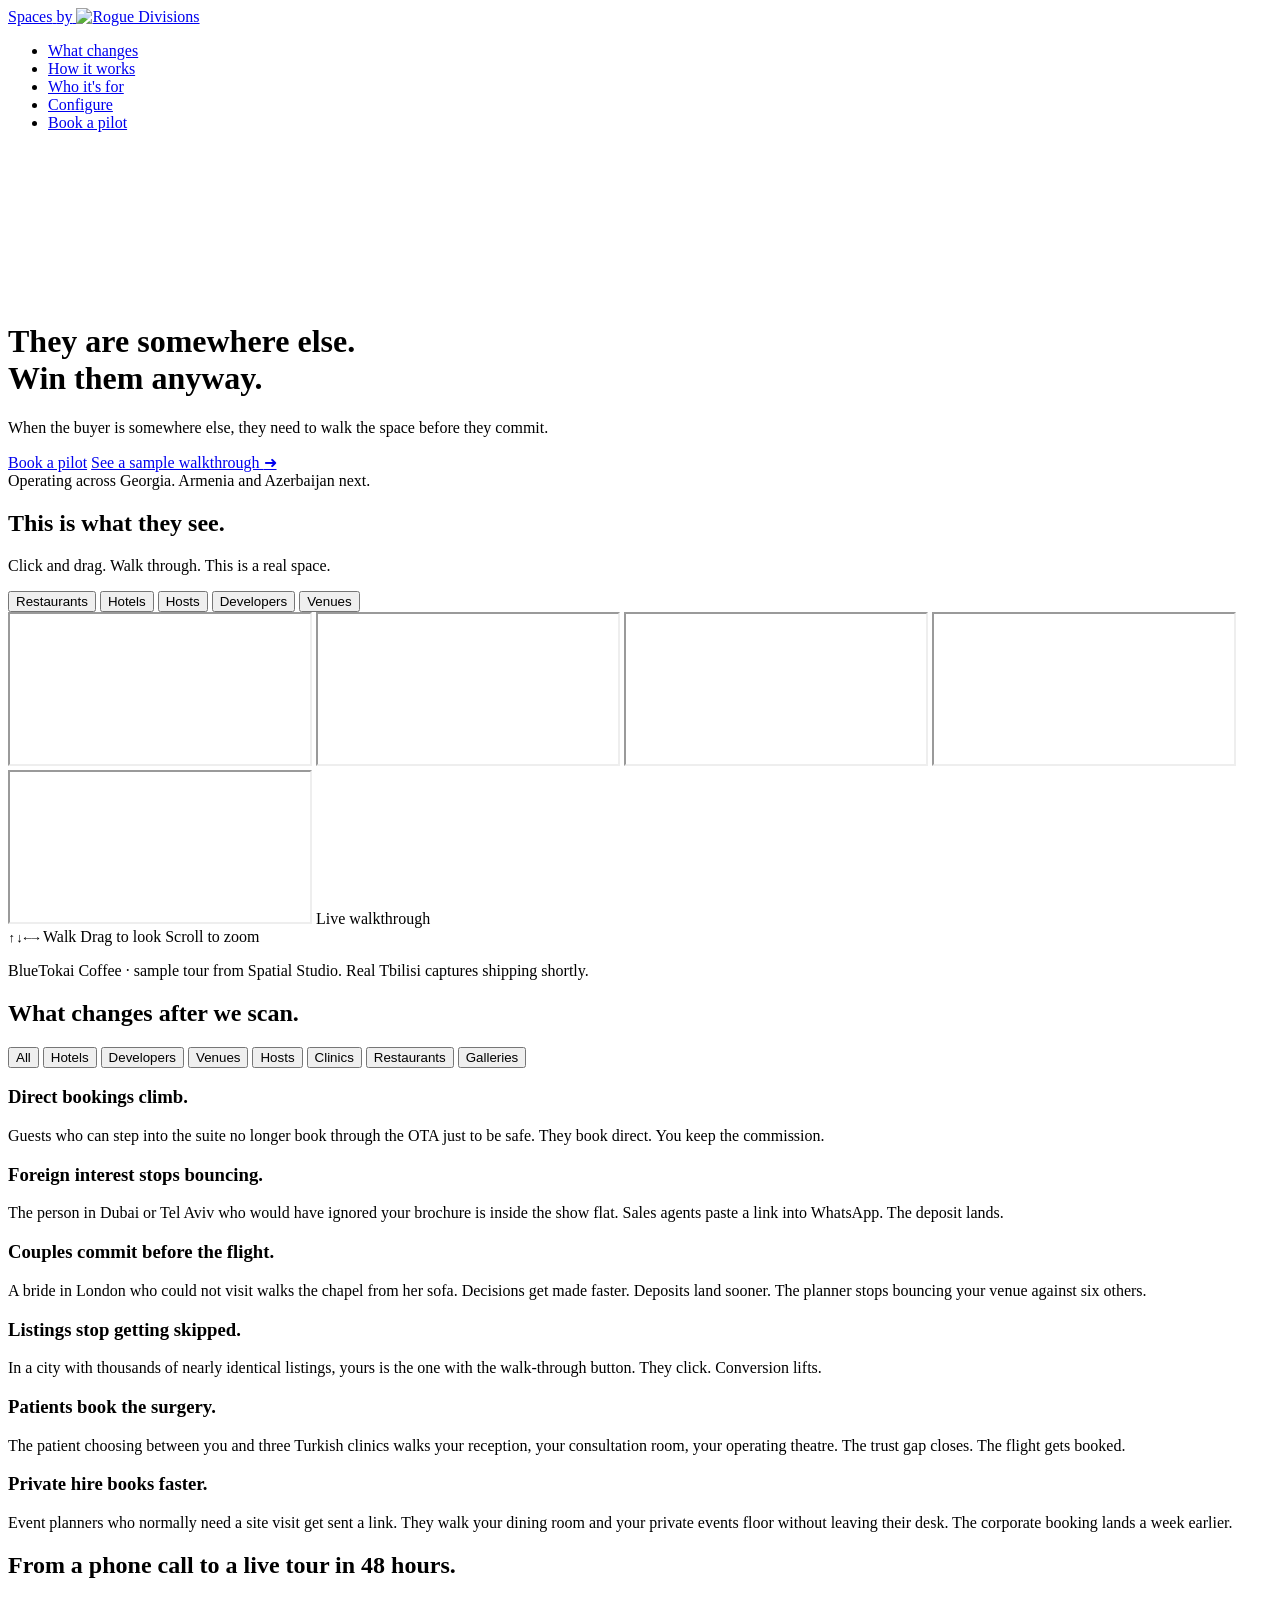
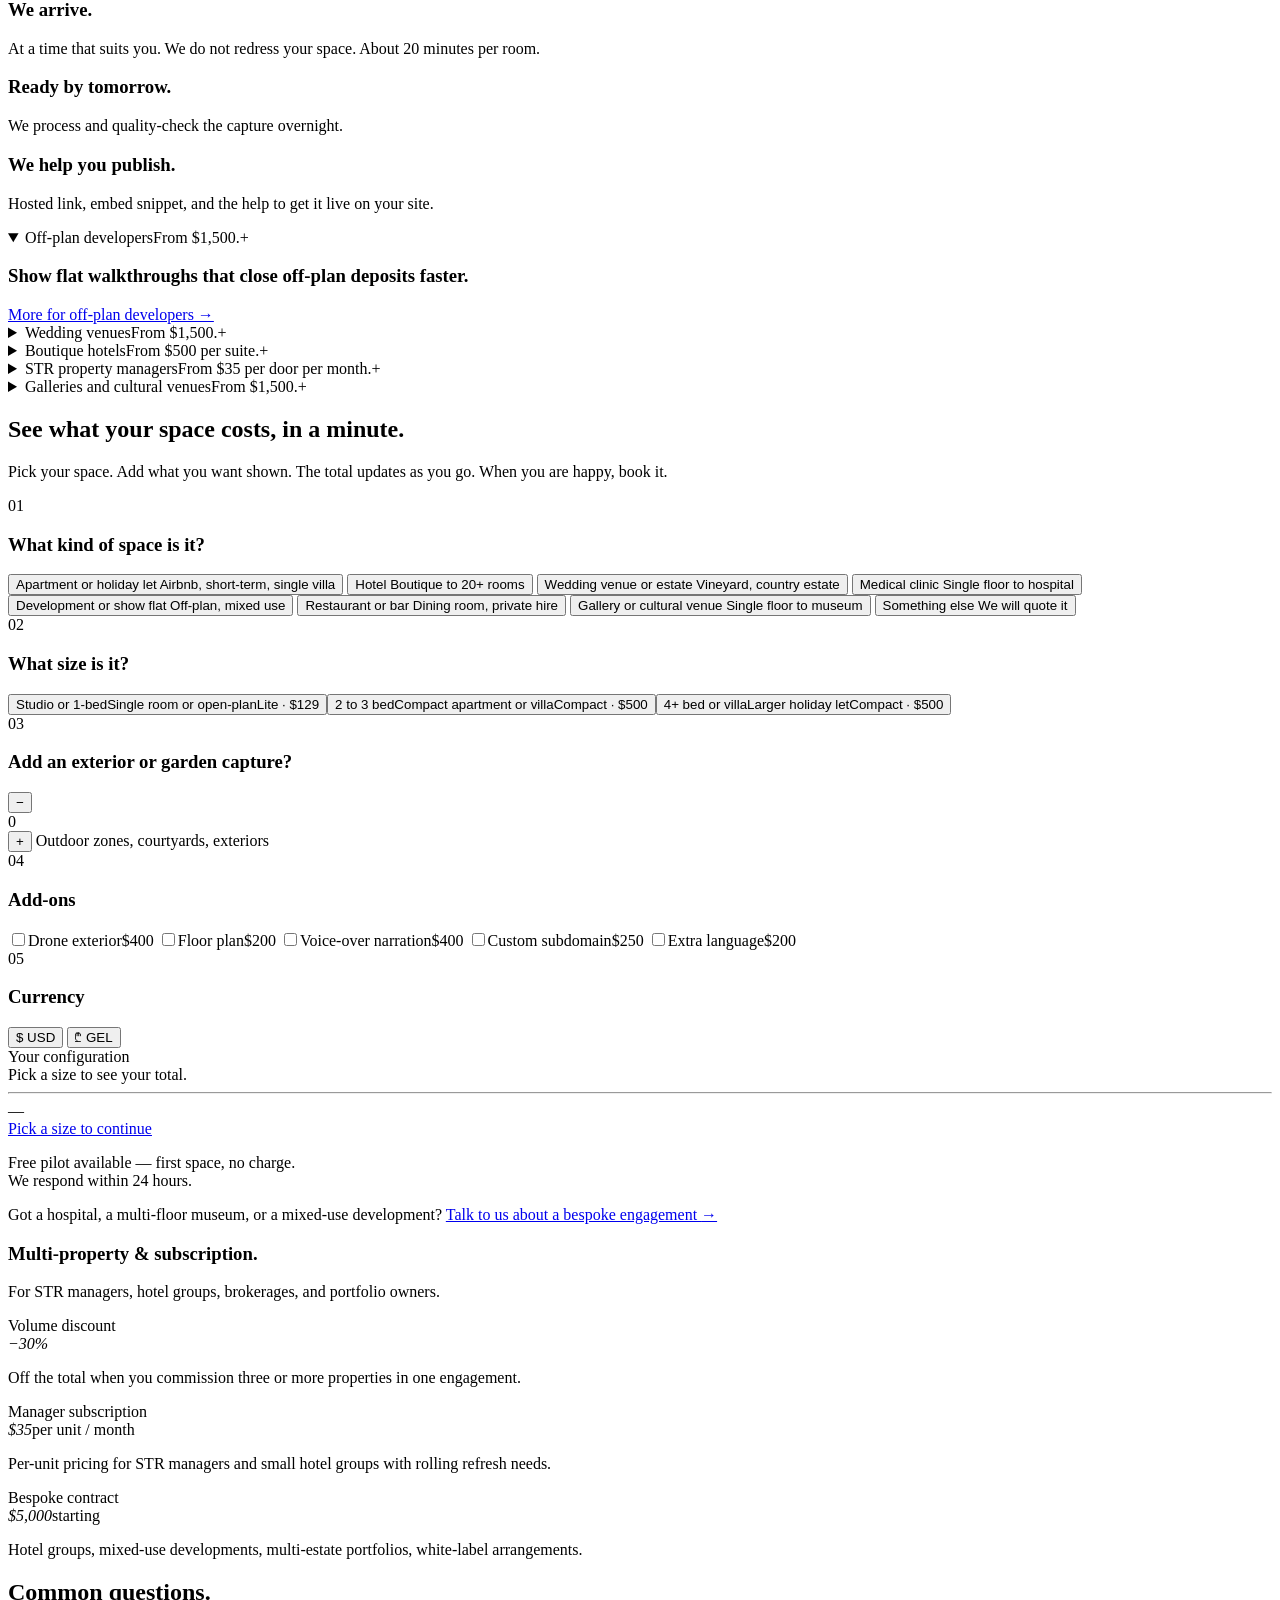
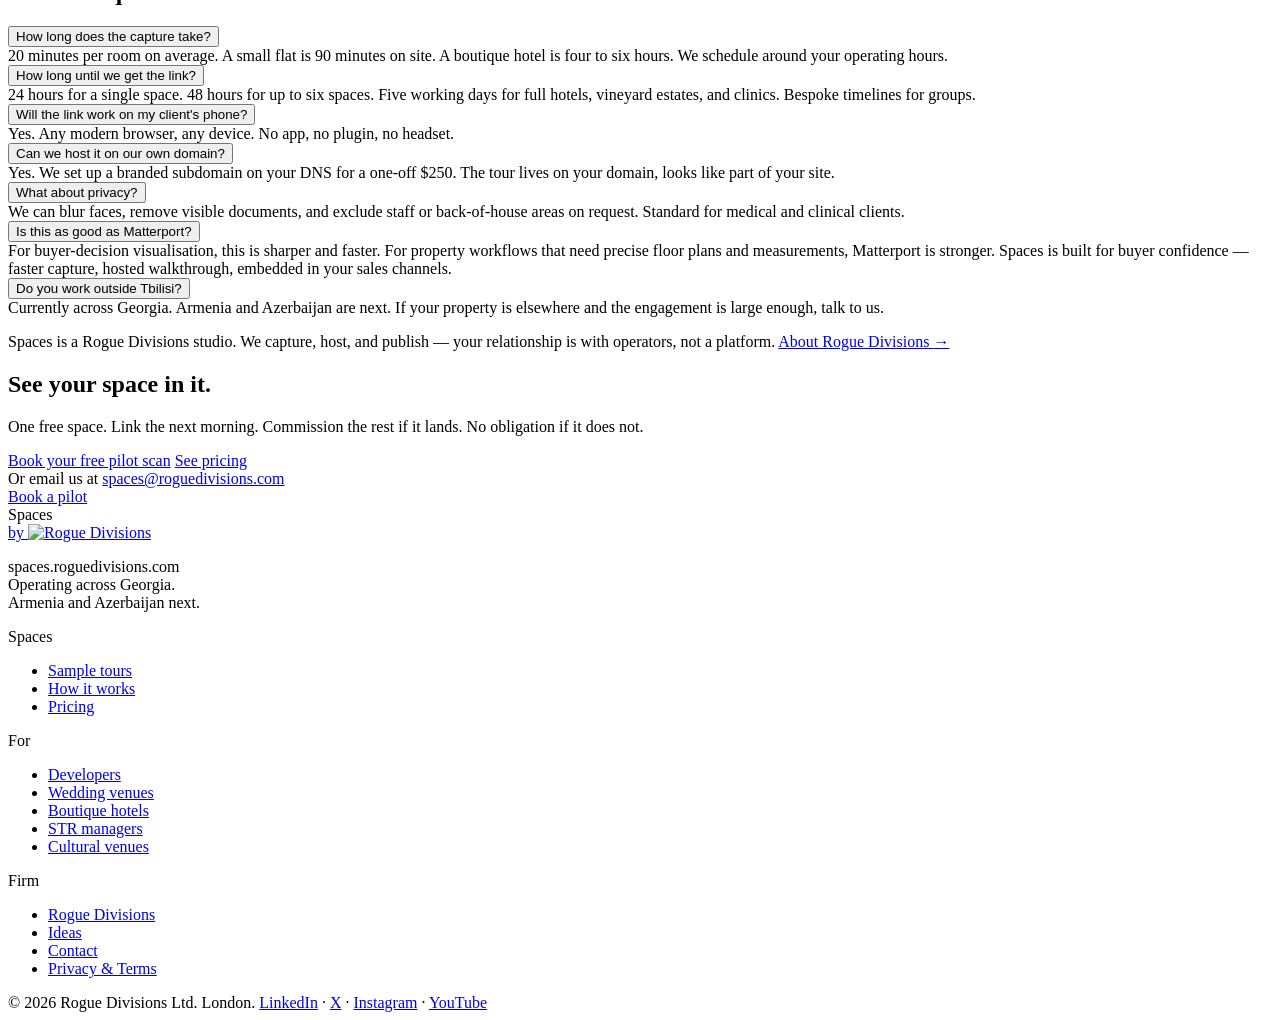
==== commit ddbffaa2: "v4: 5-segment focus, USD/GEL currency, pain-matrix reframes Implements docs/AUDIT-V4.md CT-001 throu" ====
--- a/public/index.html
+++ b/public/index.html
@@ -14,13 +14,13 @@
 <meta content="website" property="og:type"/>
 <meta content="https://spaces.roguedivisions.com" property="og:url"/>
 <meta content="They are somewhere else. Win them anyway." property="og:title"/>
-<meta content="Walkthroughs that bridge the distance between remote buyers and physical spaces. Operating across Georgia. Armenia and Azerbaijan next." property="og:description"/>
+<meta content="When the buyer is somewhere else, they need to walk the space before they commit." property="og:description"/>
 <meta content="https://spaces.roguedivisions.com/assets/og-image.jpg" property="og:image"/>
 <meta content="1200" property="og:image:width"/>
 <meta content="630" property="og:image:height"/>
 <meta content="summary_large_image" name="twitter:card"/>
 <meta content="They are somewhere else. Win them anyway." name="twitter:title"/>
-<meta content="Walkthroughs that bridge the distance between remote buyers and physical spaces. Operating across Georgia. Armenia and Azerbaijan next." name="twitter:description"/>
+<meta content="When the buyer is somewhere else, they need to walk the space before they commit." name="twitter:description"/>
 <meta content="https://spaces.roguedivisions.com/assets/og-image.jpg" name="twitter:image"/>
 <!-- Favicon set -->
 <link href="/assets/favicon-32.png" rel="icon" sizes="32x32" type="image/png"/>
@@ -38,7 +38,7 @@
 <link href="https://studio.realhorizons.ai" rel="dns-prefetch"/>
 <link href="/spaces.css" rel="stylesheet"/>
 </head>
-<body data-active-kind="dev" data-active-tour="dev" data-outcomes-filter="all" data-segment="">
+<body data-active-kind="dev" data-active-tour="rest" data-outcomes-filter="all" data-segment="">
 <!-- Sticky nav -->
 <nav class="sx-nav">
 <div class="sx-nav__inner">
@@ -90,19 +90,19 @@
 <p class="sx-lede">Click and drag. Walk through. This is a real space.</p>
 </div>
 <div class="sx-demo" id="demo-block">
-<div aria-label="Pick a kind of space" class="sx-demo__pills" role="tablist">
-<button aria-selected="false" class="sx-demo__pill" data-tour="rest" role="tab">Restaurants</button>
+<div aria-label="Pick a kind of space" class="sx-demo__pills" data-hub-only="demo-pills" role="tablist">
+<button aria-selected="true" class="sx-demo__pill is-active" data-tour="rest" role="tab">Restaurants</button>
 <button aria-selected="false" class="sx-demo__pill" data-tour="hotel" role="tab">Hotels</button>
 <button aria-selected="false" class="sx-demo__pill" data-tour="str" role="tab">Hosts</button>
-<button aria-selected="true" class="sx-demo__pill is-active" data-tour="dev" role="tab">Developers</button>
+<button aria-selected="false" class="sx-demo__pill" data-tour="dev" role="tab">Developers</button>
 <button aria-selected="false" class="sx-demo__pill" data-tour="venue" role="tab">Venues</button>
 </div>
 <div class="sx-demo__viewport sx-demo__viewport--live">
 <!-- Active iframe loads immediately. Others use data-deferred-src and are upgraded by JS in the background. -->
-<iframe allow="xr-spatial-tracking; fullscreen; accelerometer; gyroscope; autoplay" aria-hidden="true" class="sx-demo__frame" data-deferred-src="https://studio.realhorizons.ai/tours/76a39262-b947-4728-b056-9c79dda72372/view" data-tour="rest" loading="lazy" referrerpolicy="strict-origin-when-cross-origin" title="BlueTokai Coffee — Spatial Studio sample tour"></iframe>
+<iframe allow="xr-spatial-tracking; fullscreen; accelerometer; gyroscope; autoplay" class="sx-demo__frame is-active" data-tour="rest" loading="lazy" referrerpolicy="strict-origin-when-cross-origin" src="https://studio.realhorizons.ai/tours/76a39262-b947-4728-b056-9c79dda72372/view" title="BlueTokai Coffee — Spatial Studio sample tour"></iframe>
 <iframe allow="xr-spatial-tracking; fullscreen; accelerometer; gyroscope; autoplay" aria-hidden="true" class="sx-demo__frame" data-deferred-src="https://studio.realhorizons.ai/tours/fb185a7c-27b9-42c8-b77c-b8fd5cf4e5a8/view" data-tour="hotel" referrerpolicy="strict-origin-when-cross-origin" title="Clarks Exotica — Spatial Studio sample tour"></iframe>
 <iframe allow="xr-spatial-tracking; fullscreen; accelerometer; gyroscope; autoplay" aria-hidden="true" class="sx-demo__frame" data-deferred-src="https://studio.realhorizons.ai/tours/c6cea52b-670f-4372-9151-bf6a46c2827b/view" data-tour="str" referrerpolicy="strict-origin-when-cross-origin" title="Living Room — Spatial Studio sample tour"></iframe>
-<iframe allow="xr-spatial-tracking; fullscreen; accelerometer; gyroscope; autoplay" class="sx-demo__frame is-active" data-tour="dev" referrerpolicy="strict-origin-when-cross-origin" src="https://studio.realhorizons.ai/tours/ed72e7f2-063a-475a-a5f4-afafe638a64e/view" title="The Villa Tour — Spatial Studio sample tour"></iframe>
+<iframe allow="xr-spatial-tracking; fullscreen; accelerometer; gyroscope; autoplay" aria-hidden="true" class="sx-demo__frame" data-deferred-src="https://studio.realhorizons.ai/tours/ed72e7f2-063a-475a-a5f4-afafe638a64e/view" data-tour="dev" referrerpolicy="strict-origin-when-cross-origin" title="The Villa Tour — Spatial Studio sample tour"></iframe>
 <iframe allow="xr-spatial-tracking; fullscreen; accelerometer; gyroscope; autoplay" aria-hidden="true" class="sx-demo__frame" data-deferred-src="https://studio.realhorizons.ai/tours/f38c5bc0-3fc8-422b-8232-ed1adbac40cf/view" data-tour="venue" referrerpolicy="strict-origin-when-cross-origin" title="Château La Sarraz — Spatial Studio sample tour"></iframe>
 <span aria-hidden="true" class="sx-demo__live">
 <span class="sx-demo__live-dot"></span>
@@ -115,7 +115,7 @@
 <span>Scroll to zoom</span>
 </div>
 </div>
-<p class="sx-demo__caption" data-demo-caption="">The Villa Tour · sample tour from Spatial Studio. Real Tbilisi captures shipping shortly.</p>
+<p class="sx-demo__caption" data-demo-caption=""><span data-tour-title="">BlueTokai Coffee</span> · sample tour from Spatial Studio. Real Tbilisi captures shipping shortly.</p>
 </div>
 </section>
 <!-- OUTCOMES -->
@@ -188,27 +188,33 @@
 </div>
 </div>
 </section>
-<!-- HUB ONLY — Eight-card segment grid. Removed entirely on /<segment>/ pages.
-     "Built for spaces. Pick yours." H2 lives here so it goes with the section. -->
+<!-- HUB ONLY — five-card Phase 1 segment grid. Removed entirely on /<segment>/ pages.
+     Per v4 (CT-001/CT-007): no "Built for spaces. Pick yours." header — the grid
+     goes directly from outcomes to cards. The whole section is data-hub-only. -->
 <section class="sx-section sx-section--alt" data-hub-only="segments-grid" id="segments">
 <div class="sx-section__inner">
-<div class="sx-section__head">
-<h2 class="sx-h2">Built for spaces people need to trust from elsewhere.</h2>
-</div>
-<div class="sx-segcards" id="seg-cards"><details class="sx-segcard" data-seg="developers" open=""><summary class="sx-segcard__head"><span class="sx-segcard__label">Off-plan developers</span><span class="sx-segcard__range-mini" data-price-gel="From ₾4,050" data-price-usd="From $1,500">From $1,500</span><span aria-hidden="true" class="sx-segcard__chev">+</span></summary><div class="sx-segcard__body"><h3 class="sx-segcard__pitch" data-price-gel="Show flat walkthroughs that close off-plan deposits faster. From ₾4,050." data-price-usd="Show flat walkthroughs that close off-plan deposits faster. From $1,500.">Show flat walkthroughs that close off-plan deposits faster. From $1,500.</h3><div class="sx-segcard__foot"><a class="rd-btn rd-btn--outline" href="/developers">More for developers</a></div></div></details><details class="sx-segcard" data-seg="weddings"><summary class="sx-segcard__head"><span class="sx-segcard__label">Wedding venues</span><span class="sx-segcard__range-mini" data-price-gel="From ₾4,050" data-price-usd="From $1,500">From $1,500</span><span aria-hidden="true" class="sx-segcard__chev">+</span></summary><div class="sx-segcard__body"><h3 class="sx-segcard__pitch" data-price-gel="Let the couple walk the venue before they fly in. From ₾4,050." data-price-usd="Let the couple walk the venue before they fly in. From $1,500.">Let the couple walk the venue before they fly in. From $1,500.</h3><div class="sx-segcard__foot"><a class="rd-btn rd-btn--outline" href="/weddings">More for venues</a></div></div></details><details class="sx-segcard" data-seg="hotels"><summary class="sx-segcard__head"><span class="sx-segcard__label">Boutique hotels</span><span class="sx-segcard__range-mini" data-price-gel="From ₾1,350" data-price-usd="From $500">From $500</span><span aria-hidden="true" class="sx-segcard__chev">+</span></summary><div class="sx-segcard__body"><h3 class="sx-segcard__pitch" data-price-gel="Recover the commission OTAs take. From ₾1,350 per suite." data-price-usd="Recover the commission OTAs take. From $500 per suite.">Recover the commission OTAs take. From $500 per suite.</h3><div class="sx-segcard__foot"><a class="rd-btn rd-btn--outline" href="/hotels">More for hotels</a></div></div></details><details class="sx-segcard" data-seg="managers"><summary class="sx-segcard__head"><span class="sx-segcard__label">STR property managers</span><span class="sx-segcard__range-mini" data-price-gel="From ₾95 per door per month" data-price-usd="From $35 per door per month">From $35 per door per month</span><span aria-hidden="true" class="sx-segcard__chev">+</span></summary><div class="sx-segcard__body"><h3 class="sx-segcard__pitch" data-price-gel="A walkthrough for every door. From ₾95 per door per month." data-price-usd="A walkthrough for every door. From $35 per door per month.">A walkthrough for every door. From $35 per door per month.</h3><div class="sx-segcard__foot"><a class="rd-btn rd-btn--outline" href="/managers">More for managers</a></div></div></details><details class="sx-segcard" data-seg="galleries"><summary class="sx-segcard__head"><span class="sx-segcard__label">Galleries and cultural venues</span><span class="sx-segcard__range-mini" data-price-gel="From ₾4,050" data-price-usd="From $1,500">From $1,500</span><span aria-hidden="true" class="sx-segcard__chev">+</span></summary><div class="sx-segcard__body"><h3 class="sx-segcard__pitch" data-price-gel="Permanent record. New revenue line. From ₾4,050." data-price-usd="Permanent record. New revenue line. From $1,500.">Permanent record. New revenue line. From $1,500.</h3><div class="sx-segcard__foot"><a class="rd-btn rd-btn--outline" href="/galleries">More for venues</a></div></div></details></div>
-</div>
+<!-- Hub-only segment grid. Build.py fills this with one <details class="sx-segcard"> per
+         Phase 1 segment, sourced from segments.json (filtered by phase === "phase1").
+         Demoted segments are NOT rendered here. The placeholder div is removed entirely on
+         /<segment>/ pages by the existing data-hub-only="segments-grid" handling on the
+         enclosing <section>. -->
+<div class="sx-segcards" id="seg-cards"><details class="sx-segcard" data-seg="developers" open=""><summary class="sx-segcard__head"><span class="sx-segcard__label">Off-plan developers</span><span class="sx-segcard__range-mini">From $1,500.</span><span aria-hidden="true" class="sx-segcard__chev">+</span></summary><div class="sx-segcard__body"><h3 class="sx-segcard__pitch">Show flat walkthroughs that close off-plan deposits faster.</h3><div class="sx-segcard__foot"><a class="rd-btn rd-btn--outline" href="/developers">More for off-plan developers →</a></div></div></details><details class="sx-segcard" data-seg="weddings"><summary class="sx-segcard__head"><span class="sx-segcard__label">Wedding venues</span><span class="sx-segcard__range-mini">From $1,500.</span><span aria-hidden="true" class="sx-segcard__chev">+</span></summary><div class="sx-segcard__body"><h3 class="sx-segcard__pitch">Let the couple walk the venue before they fly in.</h3><div class="sx-segcard__foot"><a class="rd-btn rd-btn--outline" href="/weddings">More for wedding venues →</a></div></div></details><details class="sx-segcard" data-seg="hotels"><summary class="sx-segcard__head"><span class="sx-segcard__label">Boutique hotels</span><span class="sx-segcard__range-mini">From $500 per suite.</span><span aria-hidden="true" class="sx-segcard__chev">+</span></summary><div class="sx-segcard__body"><h3 class="sx-segcard__pitch">Recover the commission OTAs take.</h3><div class="sx-segcard__foot"><a class="rd-btn rd-btn--outline" href="/hotels">More for boutique hotels →</a></div></div></details><details class="sx-segcard" data-seg="managers"><summary class="sx-segcard__head"><span class="sx-segcard__label">STR property managers</span><span class="sx-segcard__range-mini">From $35 per door per month.</span><span aria-hidden="true" class="sx-segcard__chev">+</span></summary><div class="sx-segcard__body"><h3 class="sx-segcard__pitch">A walkthrough for every door.</h3><div class="sx-segcard__foot"><a class="rd-btn rd-btn--outline" href="/managers">More for str property managers →</a></div></div></details><details class="sx-segcard" data-seg="galleries"><summary class="sx-segcard__head"><span class="sx-segcard__label">Galleries and cultural venues</span><span class="sx-segcard__range-mini">From $1,500.</span><span aria-hidden="true" class="sx-segcard__chev">+</span></summary><div class="sx-segcard__body"><h3 class="sx-segcard__pitch">Permanent record. New revenue line.</h3><div class="sx-segcard__foot"><a class="rd-btn rd-btn--outline" href="/galleries">More for galleries and cultural venues →</a></div></div></details></div>
+</div>
+
 </section>
 <!-- PRICING — STEPPED CALCULATOR -->
 <section class="sx-section" id="pricing">
 <div class="sx-section__inner">
 <div class="sx-section__head">
-<h2 class="sx-h2" data-calculator-h2="">See what your space costs, in a minute.</h2>
+<h2 class="sx-h2" data-calc-h2="">See what your space costs, in a minute.</h2>
 <p class="sx-lede">Pick your space. Add what you want shown. The total updates as you go. When you are happy, book it.</p>
 </div>
+<!-- Wedding-venues-only pricing transparency block (CT-012). Build script populates
+         on segments whose JSON includes pricing_transparency; removes everywhere else. -->
+
 <!-- Segment-only pricing anchor line (renders above the calculator on /<segment>/ pages
          to frame the numbers in the buyer's economic model). Build script populates and
          REMOVES on hub. -->
-
 
 <div class="sx-calc2" id="calc">
 <div class="sx-calc2__form">
@@ -259,7 +265,7 @@
 </div>
 <div class="sx-calc2__grid sx-calc2__grid--sizes" data-sizes=""></div>
 </div>
-<div class="sx-calc2__step">
+<div class="sx-calc2__step" data-step-id="modules">
 <div class="sx-calc2__step-head">
 <span class="sx-calc2__step-num">03</span>
 <h3 class="sx-calc2__step-title" data-step3-title="">What else do you want shown?</h3>
@@ -271,20 +277,20 @@
 <span class="sx-calc2__stepper2-hint" data-step3-hint="">Additional zones, outbuildings, exteriors</span>
 </div>
 </div>
-<div class="sx-calc2__step">
+<div class="sx-calc2__step" data-step-id="addons">
 <div class="sx-calc2__step-head">
 <span class="sx-calc2__step-num">04</span>
 <h3 class="sx-calc2__step-title">Add-ons</h3>
 </div>
 <div class="sx-calc2__addons">
-<label><input data-add="drone" data-add-price="400" type="checkbox"/><span class="sx-calc2__addon-name">Drone exterior</span><span class="sx-calc2__addon-price" data-price-amount="400" data-price-gel="₾1,080" data-price-usd="$400">$400</span></label>
-<label><input data-add="floor" data-add-price="200" type="checkbox"/><span class="sx-calc2__addon-name">Floor plan</span><span class="sx-calc2__addon-price" data-price-amount="200" data-price-gel="₾540" data-price-usd="$200">$200</span></label>
-<label><input data-add="voice" data-add-price="400" type="checkbox"/><span class="sx-calc2__addon-name">Voice-over narration</span><span class="sx-calc2__addon-price" data-price-amount="400" data-price-gel="₾1,080" data-price-usd="$400">$400</span></label>
-<label><input data-add="domain" data-add-price="250" type="checkbox"/><span class="sx-calc2__addon-name">Custom subdomain</span><span class="sx-calc2__addon-price" data-price-amount="250" data-price-gel="₾680" data-price-usd="$250">$250</span></label>
-<label><input data-add="lang" data-add-price="200" type="checkbox"/><span class="sx-calc2__addon-name">Extra language</span><span class="sx-calc2__addon-price" data-price-amount="200" data-price-gel="₾540" data-price-usd="$200">$200</span></label>
-</div>
-</div>
-<div class="sx-calc2__step">
+<label><input data-add="drone" data-add-price="400" type="checkbox"/><span class="sx-calc2__addon-name">Drone exterior</span><span class="sx-calc2__addon-price" data-addon-price="">$400</span></label>
+<label><input data-add="floor" data-add-price="200" type="checkbox"/><span class="sx-calc2__addon-name">Floor plan</span><span class="sx-calc2__addon-price" data-addon-price="">$200</span></label>
+<label><input data-add="voice" data-add-price="400" type="checkbox"/><span class="sx-calc2__addon-name">Voice-over narration</span><span class="sx-calc2__addon-price" data-addon-price="">$400</span></label>
+<label><input data-add="domain" data-add-price="250" type="checkbox"/><span class="sx-calc2__addon-name">Custom subdomain</span><span class="sx-calc2__addon-price" data-addon-price="">$250</span></label>
+<label><input data-add="lang" data-add-price="200" type="checkbox"/><span class="sx-calc2__addon-name">Extra language</span><span class="sx-calc2__addon-price" data-addon-price="">$200</span></label>
+</div>
+</div>
+<div class="sx-calc2__step" data-step-id="currency">
 <div class="sx-calc2__step-head">
 <span class="sx-calc2__step-num">05</span>
 <h3 class="sx-calc2__step-title">Currency</h3>
@@ -300,6 +306,10 @@
 <div class="sx-calc2__total-summary" data-summary="">Pick a size to see your total.</div>
 <hr class="sx-calc2__total-rule"/>
 <div class="sx-calc2__total-num" data-total="">—</div>
+<div class="sx-calc2__one-off" data-one-off-row="" hidden="">
+<span data-one-off-label="">One-off capture fee</span>
+<strong data-one-off-value="">—</strong>
+</div>
 <div class="sx-calc2__total-meta" data-turn-row="" hidden="">
 <span>Turnaround</span>
 <strong data-turn="">—</strong>
@@ -318,12 +328,12 @@
 </div>
 </aside>
 </div>
-<div class="sx-calc2__edge">
+<div class="sx-calc2__edge" data-hub-only="pricing-edge">
 <p>Got a hospital, a multi-floor museum, or a mixed-use development?
         <a class="sx-calc2__edge-link" href="mailto:spaces@roguedivisions.com?subject=Bespoke%20engagement">Talk to us about a bespoke engagement <span aria-hidden="true" class="arrow">→</span></a>
 </p>
 </div>
-<div class="sx-multi-wrap">
+<div class="sx-multi-wrap" data-hub-only="multi-property">
 <h3 class="sx-multi-wrap__title">Multi-property &amp; subscription.</h3>
 <p class="sx-multi-wrap__sub">For STR managers, hotel groups, brokerages, and portfolio owners.</p>
 <div class="sx-multi">
@@ -334,12 +344,12 @@
 </div>
 <div class="sx-multi__card">
 <span class="sx-multi__tag">Manager subscription</span>
-<div class="sx-multi__price"><em class="sx-multi__price-num">$35</em><span class="sx-multi__price-unit">per unit / month</span></div>
+<div class="sx-multi__price"><em class="sx-multi__price-num" data-money-usd="35">$35</em><span class="sx-multi__price-unit">per unit / month</span></div>
 <p class="sx-multi__body">Per-unit pricing for STR managers and small hotel groups with rolling refresh needs.</p>
 </div>
 <div class="sx-multi__card">
 <span class="sx-multi__tag">Bespoke contract</span>
-<div class="sx-multi__price"><em class="sx-multi__price-num">$5,000</em><span class="sx-multi__price-unit">starting</span></div>
+<div class="sx-multi__price"><em class="sx-multi__price-num" data-money-usd="5000">$5,000</em><span class="sx-multi__price-unit">starting</span></div>
 <p class="sx-multi__body">Hotel groups, mixed-use developments, multi-estate portfolios, white-label arrangements.</p>
 </div>
 </div>
@@ -371,15 +381,15 @@
 </div>
 <div class="sx-faq__item">
 <button class="sx-faq__q">Can we host it on our own domain?</button>
-<div class="sx-faq__a">Yes. We set up a branded subdomain on your DNS for a one-off $250. The tour lives on your domain, looks like part of your site.</div>
+<div class="sx-faq__a">Yes. We set up a branded subdomain on your DNS for a one-off <span data-money-usd="250">$250</span>. The tour lives on your domain, looks like part of your site.</div>
 </div>
 <div class="sx-faq__item">
 <button class="sx-faq__q">What about privacy?</button>
 <div class="sx-faq__a">We can blur faces, remove visible documents, and exclude staff or back-of-house areas on request. Standard for medical and clinical clients.</div>
 </div>
-<div class="sx-faq__item">
-<button class="sx-faq__q">How is this different from Matterport?</button>
-<div class="sx-faq__a">For buyer-decision visualisation, this is sharper and faster. For property workflows that need precise floor plans and measurements, Matterport is stronger. Spaces is built for buyer confidence — faster capture, hosted walkthrough, embedded in your sales channels.</div>
+<div class="sx-faq__item" data-matterport-faq="">
+<button class="sx-faq__q">Is this as good as Matterport?</button>
+<div class="sx-faq__a" data-matterport-answer="">For buyer-decision visualisation, this is sharper and faster. For property workflows that need precise floor plans and measurements, Matterport is stronger. Spaces is built for buyer confidence — faster capture, hosted walkthrough, embedded in your sales channels.</div>
 </div>
 <div class="sx-faq__item">
 <button class="sx-faq__q">Do you work outside Tbilisi?</button>
@@ -388,16 +398,11 @@
 </div>
 </div>
 </section>
-<!-- ABOUT -->
-<section class="sx-section">
+<!-- ABOUT — hub only; collapsed to a single sentence at full width per v4 CT-010. -->
+<section class="sx-section sx-section--tight" data-hub-only="about-rd">
 <div class="sx-section__inner">
-<div class="sx-section__head">
-<h2 class="sx-h2">Operators, not a marketplace.</h2>
-</div>
-<div class="sx-about sx-about--no-credits">
-<div class="sx-about__body"><p>Spaces is a Rogue Divisions studio. We capture, host, and publish — your relationship is with operators, not a platform.</p></div>
-<!-- Credits strip removed until real client/partner logos are signed off.
-           Re-add by reverting to <aside class="sx-about__credits"> ... </aside>. -->
+<div class="sx-about sx-about--oneliner" data-about-rd-body="">
+<p class="sx-about__oneliner">Spaces is a Rogue Divisions studio. We capture, host, and publish — your relationship is with operators, not a platform. <a class="rd-link-arrow" href="https://roguedivisions.com">About Rogue Divisions <span class="arrow">→</span></a></p>
 </div>
 </div>
 </section>
@@ -407,15 +412,15 @@
 <h2 data-final-cta-h2="">See your space in it.</h2>
 <p data-final-cta-body="">One free space. Link the next morning. Commission the rest if it lands. No obligation if it does not.</p>
 <div class="sx-final__cta">
-<a class="rd-btn rd-btn--filled" href="mailto:spaces@roguedivisions.com?subject=Pilot%20scan%20request">Book your free pilot scan</a>
-<a class="rd-btn rd-btn--outline" href="#pricing">See pricing</a>
+<a class="rd-btn rd-btn--filled" data-final-cta-primary="" href="mailto:spaces@roguedivisions.com?subject=Pilot%20scan%20request">Book your free pilot scan</a>
+<a class="rd-btn rd-btn--outline" data-final-cta-secondary="" href="#pricing">See pricing</a>
 </div>
 <span class="sx-final__email">Or email us at <a href="mailto:spaces@roguedivisions.com">spaces@roguedivisions.com</a></span>
 </div>
 </section>
 <!-- Sticky mobile CTA — JS toggles is-visible once hero scrolls offscreen.
      Hidden by default + suppressed via CSS at desktop widths. -->
-<a aria-label="Book a free pilot scan" class="sx-sticky-cta" href="#contact">Book a pilot</a>
+<a aria-label="Book a free pilot scan" class="sx-sticky-cta" data-sticky-cta="" href="#contact">Book a pilot</a>
 <!-- FOOTER -->
 <footer class="sx-footer">
 <div class="sx-footer__inner">
@@ -441,13 +446,12 @@
 <li><a href="#pricing">Pricing</a></li>
 </ul>
 </div>
-<div class="sx-footer__col" data-hub-only="footer-segments">
+<div class="sx-footer__col sx-footer__col--segments">
 <div class="sx-footer__heading">For</div>
-<ul><li><a href="/developers">Off-plan developers</a></li><li><a href="/weddings">Wedding venues</a></li><li><a href="/hotels">Boutique hotels</a></li><li><a href="/managers">STR property managers</a></li><li><a href="/galleries">Galleries and cultural venues</a></li></ul>
-</div>
-<!-- On segment pages the For column above is removed by build.py and replaced
-             with this single-link column. Visitor still has one click back to all segments. -->
-
+<!-- Build.py fills this with Phase 1 segments only, per v4 CT-002.
+               Phase 2 / demoted segments are NOT linked from the footer on any page. -->
+<ul data-footer-segments=""><li><a href="/developers">Developers</a></li><li><a href="/weddings">Wedding venues</a></li><li><a href="/hotels">Boutique hotels</a></li><li><a href="/managers">STR managers</a></li><li><a href="/galleries">Cultural venues</a></li></ul>
+</div>
 <div class="sx-footer__col">
 <div class="sx-footer__heading">Firm</div>
 <ul>
@@ -472,7 +476,8 @@
 </footer>
 <!-- Per-segment calculator config. Build script injects window.__SX_CFG__ before the
      calc IIFE on segment pages; hub leaves this empty. -->
-<script data-sx-cfg=""></script>
+<script data-sx-cfg="">window.__SX_CURRENCY__ = {"primary": "USD", "secondary": "GEL", "primary_symbol": "$", "secondary_symbol": "₾", "gel_rate": 2.7, "rate_source_note": "Fixed quarterly. Update this value when the rate drifts more than 5%. May 2026 baseline."};
+</script>
 <script>
   // Helper: build an element with class + textContent (no innerHTML; XSS-safe by construction)
   function el(tag, className, text) {
@@ -629,29 +634,50 @@
     var MOD_CURVE = [400, 300, 200, 150];
     function modulePrice(i) { return i <= 4 ? MOD_CURVE[i - 1] : 100; }
 
+    // Currency: USD primary per v4 commercial spec; GEL secondary at fixed quarterly rate.
+    // GBP was retired in v4 — international Tbilisi business operates in USD with GEL local-comfort.
+    // CURRENCY config (FX rate, symbols) is injected by build.py as window.__SX_CURRENCY__.
+    var CURRENCY = (typeof window !== 'undefined' && window.__SX_CURRENCY__) ? window.__SX_CURRENCY__ : {
+      primary: 'USD', secondary: 'GEL',
+      primary_symbol: '$', secondary_symbol: '₾',
+      gel_rate: 2.70
+    };
     var initKind = CFG.kind || 'apartment';
-    var state = { kind: initKind, size: null, mods: 0, addons: {}, currency: 'USD' };
-    var GEL_RATE = (CFG.currency && CFG.currency.gel_rate) || 2.7;
-    var FX = { USD: 1, GEL: GEL_RATE };
-    var SYMBOL = { USD: '$', GEL: '₾' };
+    var state = { kind: initKind, size: null, mods: 0, addons: {}, currency: CURRENCY.primary };
+    var FX = {};
+    FX[CURRENCY.primary]   = 1;
+    FX[CURRENCY.secondary] = CURRENCY.gel_rate;
+    var SYMBOL = {};
+    SYMBOL[CURRENCY.primary]   = CURRENCY.primary_symbol;
+    SYMBOL[CURRENCY.secondary] = CURRENCY.secondary_symbol;
 
     function fmt(n) {
       if (n === null) return 'By quote';
-      var raw = n * FX[state.currency];
-      var v = state.currency === 'GEL' ? Math.round(raw / 10) * 10 : Math.round(raw);
+      var v = Math.round(n * FX[state.currency]);
       return SYMBOL[state.currency] + v.toLocaleString('en-US');
     }
-    function fmtSizePrice(s) {
-      if (s.price === null) return 'By quote';
-      return fmt(s.price) + (s.price_plus ? '+' : '');
+
+    function renderCurrencyBindings() {
+      // Every USD-base amount on the page lives in [data-money-usd]. Toggle rewrites them.
+      document.querySelectorAll('[data-money-usd]').forEach(function (node) {
+        var base = parseInt(node.getAttribute('data-money-usd'), 10);
+        var suffix = node.getAttribute('data-money-suffix') || '';
+        if (!Number.isNaN(base)) node.textContent = fmt(base) + suffix;
+      });
+
+      document.querySelectorAll('[data-addon-price]').forEach(function (node) {
+        var input = node.closest('label') ? node.closest('label').querySelector('[data-add-price]') : null;
+        if (!input) return;
+        var base = parseInt(input.getAttribute('data-add-price'), 10);
+        if (!Number.isNaN(base)) node.textContent = fmt(base);
+      });
     }
 
     // Helper: subscription pricing model — total = monthly_per_unit × units.
     // Used by /managers where pricing is per-door/month + a separate onboarding line.
     function fmtSubscription(units, rate) {
       if (units === null || rate === null) return 'By quote';
-      var raw = rate * units * FX[state.currency];
-      var v = state.currency === 'GEL' ? Math.round(raw / 10) * 10 : Math.round(raw);
+      var v = Math.round(rate * units * FX[state.currency]);
       return SYMBOL[state.currency] + v.toLocaleString('en-US');
     }
 
@@ -663,6 +689,9 @@
     var modDecBtn  = document.querySelector('[data-mod="dec"]');
     var summaryEl  = document.querySelector('[data-summary]');
     var totalEl    = document.querySelector('[data-total]');
+    var oneOffRow  = document.querySelector('[data-one-off-row]');
+    var oneOffLabelEl = document.querySelector('[data-one-off-label]');
+    var oneOffValueEl = document.querySelector('[data-one-off-value]');
     var turnEl     = document.querySelector('[data-turn]');
     var turnRow    = document.querySelector('[data-turn-row]');
     var includesEl = document.querySelector('[data-includes]');
@@ -671,6 +700,7 @@
     var IS_SUBSCRIPTION = CFG.pricingMode === 'subscription';
     var SUBSCRIPTION_RATE = CFG.subscriptionRate || null;
     var SUBSCRIPTION_UNIT_LABEL = CFG.subscriptionUnitLabel || 'per door / month';
+    var ONE_OFF_LABEL = CFG.oneOffLabel || 'One-off capture fee';
 
     // If the segment hides the modules step (e.g. /hosts, /managers), the wrapping
     // .sx-calc2__step that contains the +/- stepper needs to be display:none.
@@ -695,7 +725,7 @@
         btn.appendChild(el('span', 'sx-calc2__opt-name', s.name));
         btn.appendChild(el('span', 'sx-calc2__opt-sub',  s.sub));
 
-        // Subscription mode (managers): show "Fleet · $1,225 / month" instead of one-off price.
+        // Subscription mode (managers): show "Fleet · £1,050 / month" instead of one-off price.
         var priceLabel;
         if (IS_SUBSCRIPTION) {
           if (s.price_units === null || s.price_units === undefined) {
@@ -704,7 +734,7 @@
             priceLabel = fmtSubscription(s.price_units, SUBSCRIPTION_RATE) + ' / month';
           }
         } else {
-          priceLabel = fmtSizePrice(s);
+          priceLabel = (s.price === null ? 'By quote' : fmt(s.price));
         }
         btn.appendChild(el('span', 'sx-calc2__opt-price', s.pack + ' · ' + priceLabel));
 
@@ -721,6 +751,8 @@
     }
 
     function render() {
+      renderCurrencyBindings();
+      renderOneOff();
       if (!state.size) {
         summaryEl.textContent = 'Pick a size to see your total.';
         totalEl.textContent = '—';
@@ -783,7 +815,7 @@
       }
       if (addonCount) parts.push(addonCount + (addonCount === 1 ? ' add-on' : ' add-ons'));
       summaryEl.textContent = parts.join(' · ');
-      totalEl.textContent = fmt(total) + (state.size.price_plus ? '+' : '');
+      totalEl.textContent = fmt(total);
       turnEl.textContent = state.size.turn;
       if (turnRow)    turnRow.hidden    = false;
       if (includesEl) includesEl.hidden = false;
@@ -791,6 +823,20 @@
       bookCta.setAttribute('href',
         'mailto:spaces@roguedivisions.com?subject=' +
         encodeURIComponent('Configured engagement: ' + summaryEl.textContent + ' (' + totalEl.textContent + ')'));
+    }
+
+    function renderOneOff() {
+      if (!oneOffRow) return;
+      var hasOneOff = IS_SUBSCRIPTION && state.size && Object.prototype.hasOwnProperty.call(state.size, 'one_off_fee');
+      if (!hasOneOff) {
+        oneOffRow.hidden = true;
+        return;
+      }
+      oneOffRow.hidden = false;
+      if (oneOffLabelEl) oneOffLabelEl.textContent = ONE_OFF_LABEL;
+      if (oneOffValueEl) {
+        oneOffValueEl.textContent = state.size.one_off_fee === null ? 'By quote' : fmt(state.size.one_off_fee);
+      }
     }
 
     document.querySelectorAll('[data-kind]').forEach(function (b) {
@@ -831,17 +877,9 @@
         document.querySelectorAll('[data-cur]').forEach(function (x) { x.classList.remove('is-active'); });
         b.classList.add('is-active');
         state.currency = b.getAttribute('data-cur');
-        document.querySelectorAll('[data-price-usd][data-price-gel]').forEach(function (node) {
-          node.textContent = state.currency === 'GEL'
-            ? node.getAttribute('data-price-gel')
-            : node.getAttribute('data-price-usd');
-        });
         renderSizes();
         render();
       });
-    });
-    document.querySelectorAll('[data-price-usd][data-price-gel]').forEach(function (node) {
-      node.textContent = node.getAttribute('data-price-usd');
     });
 
     renderSizes();
@@ -921,20 +959,6 @@
     }
   })();
 
-  // Hero "Win" — small entrance flourish on the loaded word.
-  // Subtle by design: 600ms after first paint, never repeats.
-  (function () {
-    var win = document.querySelector('.rd-win');
-    if (!win) return;
-    win.style.opacity = '0';
-    win.style.transform = 'translateY(8px)';
-    win.style.transition = 'opacity 600ms cubic-bezier(.2,.8,.2,1) 240ms, transform 600ms cubic-bezier(.2,.8,.2,1) 240ms';
-    requestAnimationFrame(function () {
-      win.style.opacity = '1';
-      win.style.transform = 'translateY(0)';
-    });
-  })();
-
   // HLS adaptive bitrate — Safari plays HLS natively; everyone else gets hls.js on demand.
   // Page-weight cost for non-Safari: ~110 KB gzipped, but ONLY loaded once the hero is
   // about to enter the viewport via IntersectionObserver. Bots and visitors who bounce
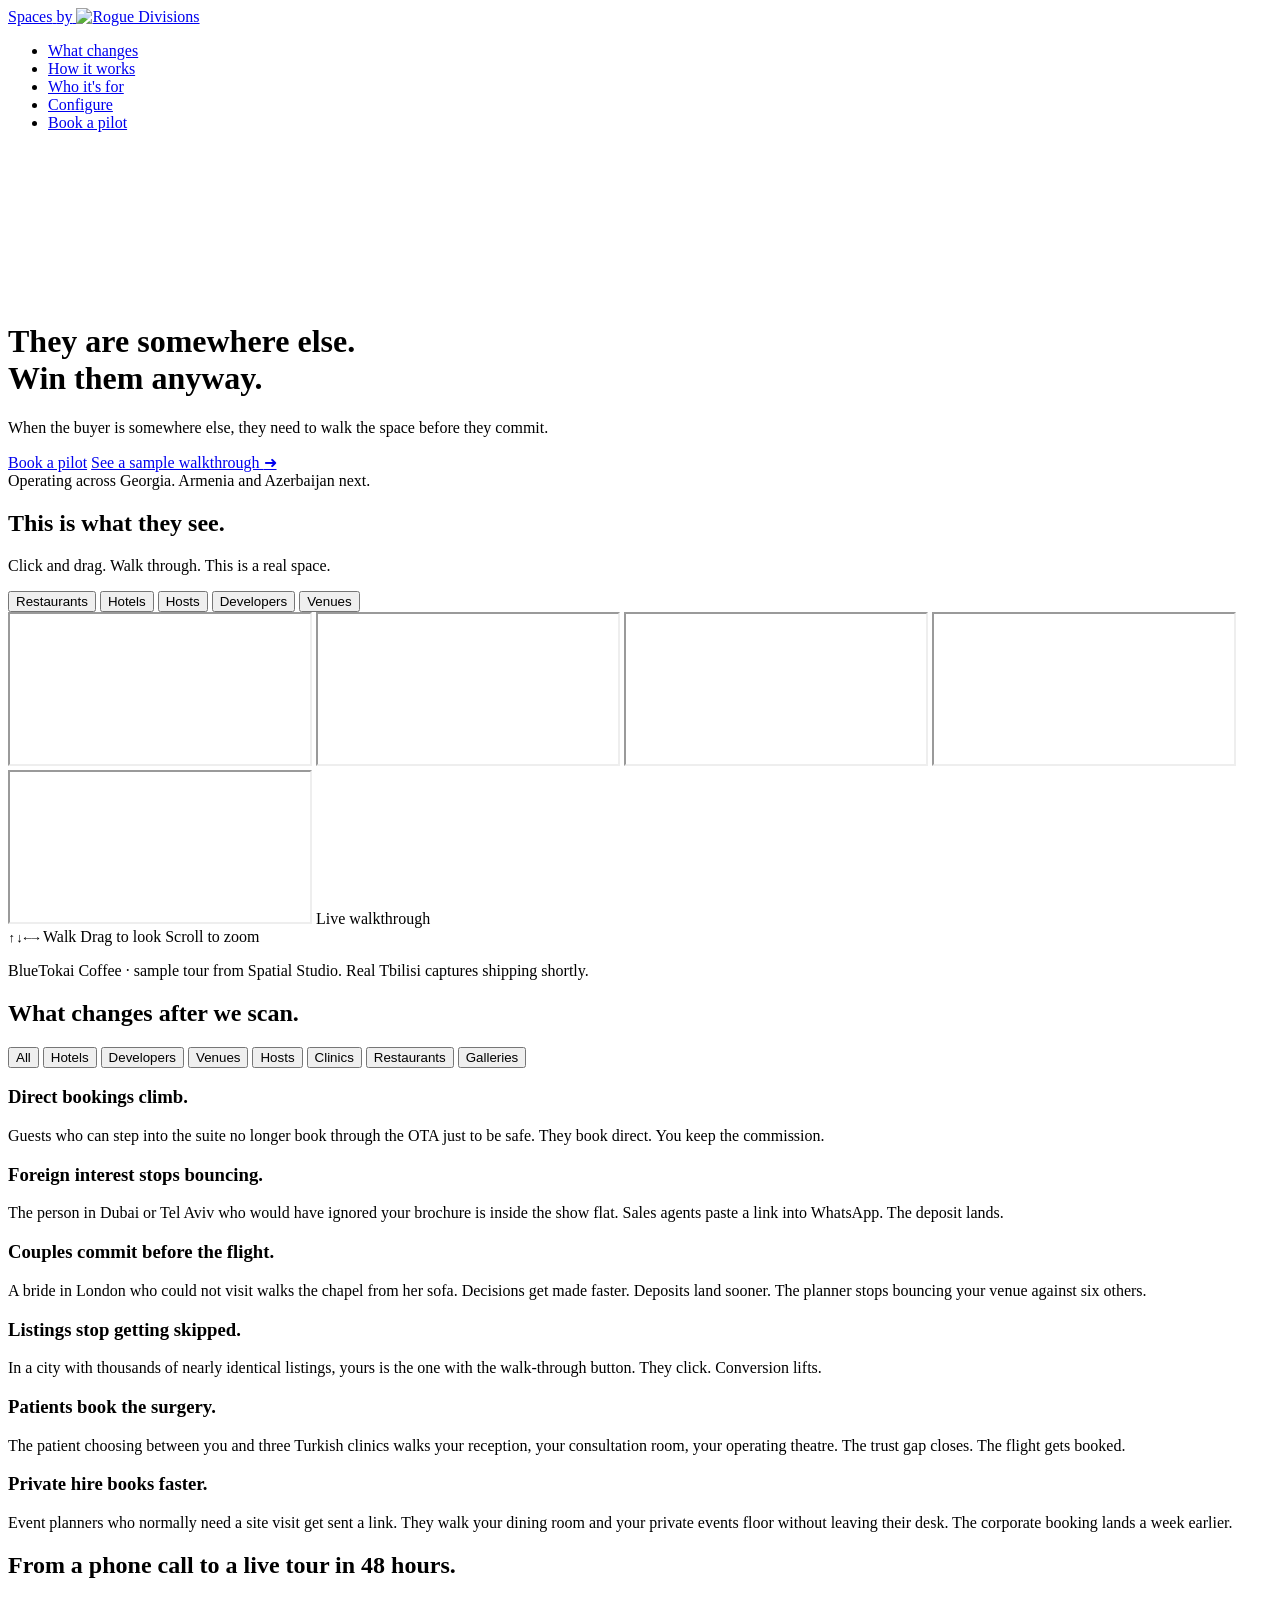
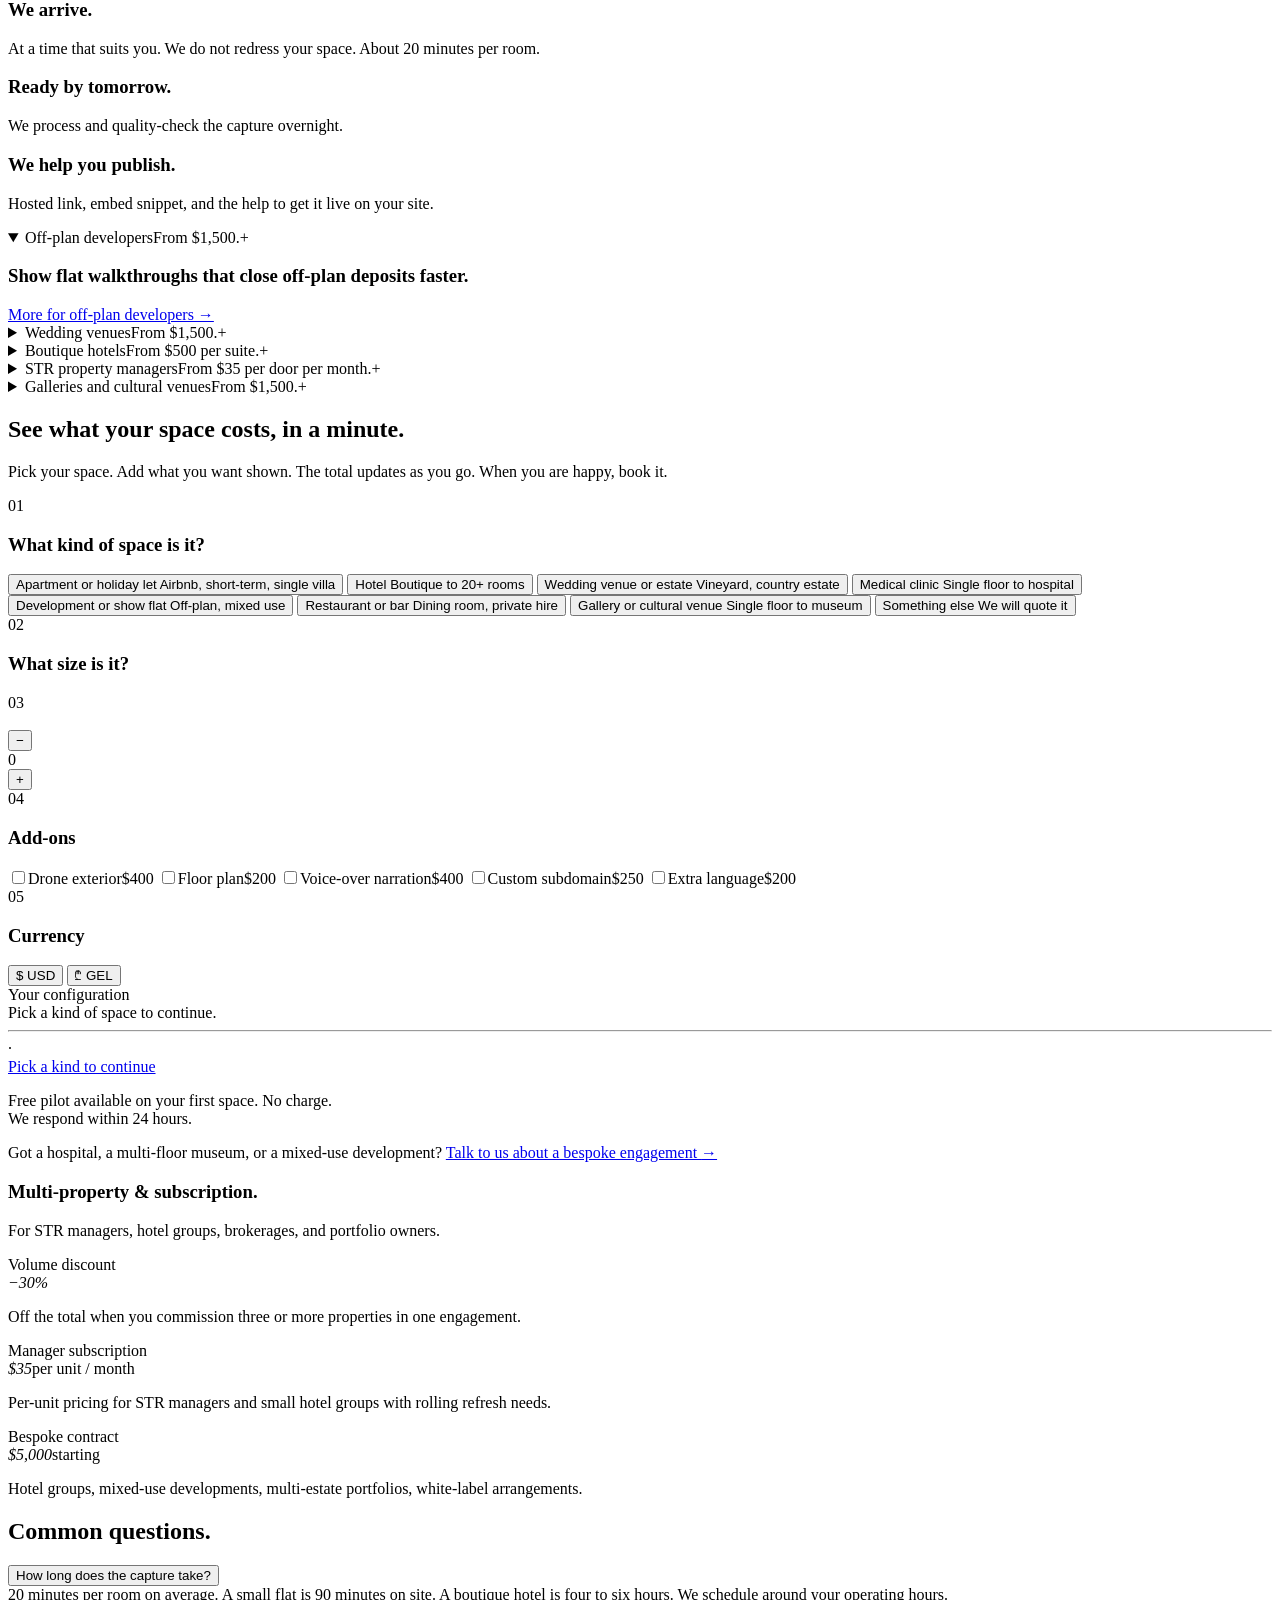
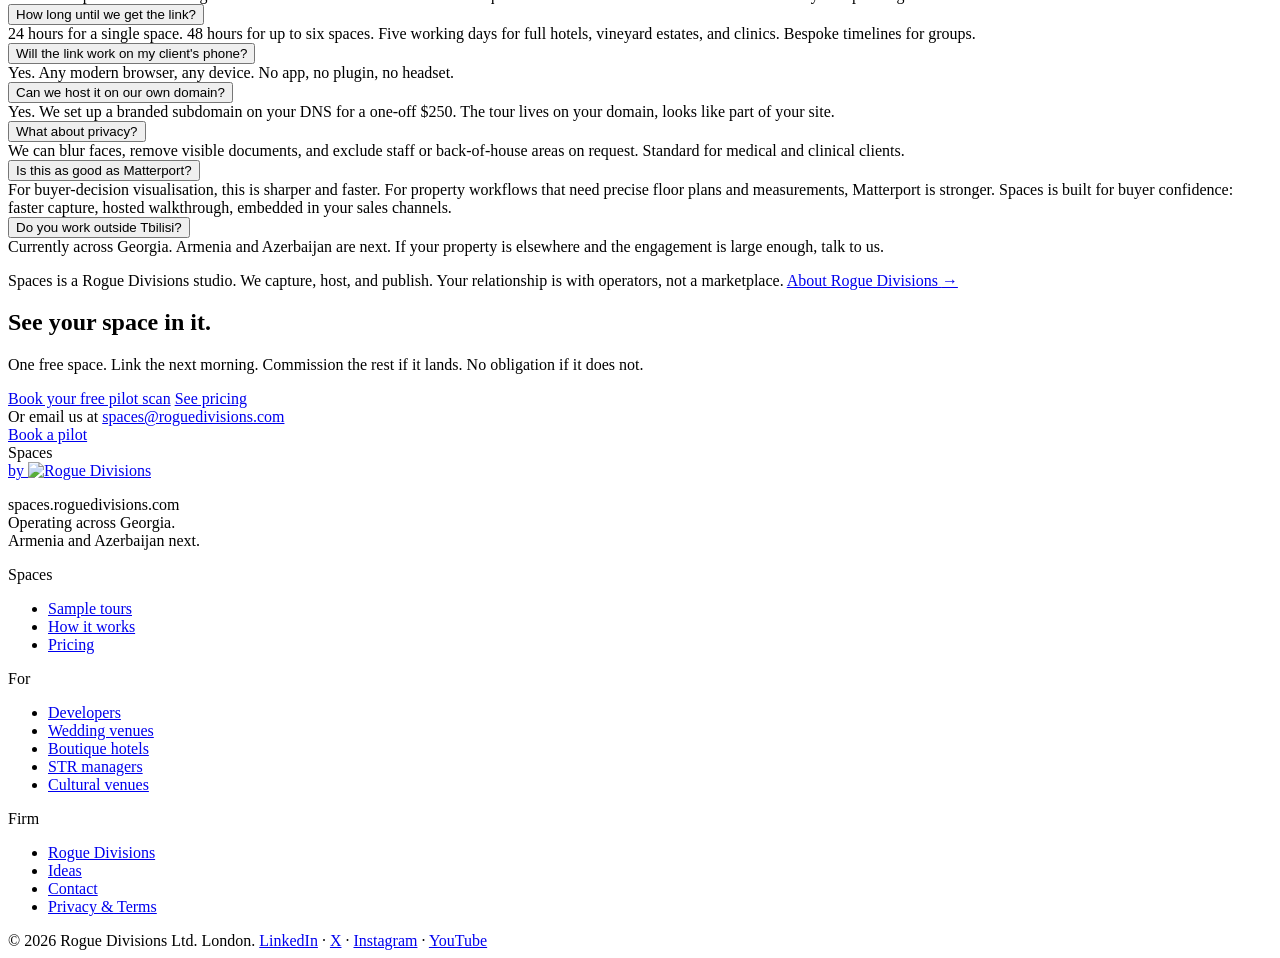
==== commit 35fcda2d: "v4.1 fixes: manager calc label, em dash scrub, GBP cleanup, hub calc no preselect" ====
--- a/public/index.html
+++ b/public/index.html
@@ -38,7 +38,7 @@
 <link href="https://studio.realhorizons.ai" rel="dns-prefetch"/>
 <link href="/spaces.css" rel="stylesheet"/>
 </head>
-<body data-active-kind="dev" data-active-tour="rest" data-outcomes-filter="all" data-segment="">
+<body data-active-kind="" data-active-tour="rest" data-outcomes-filter="all" data-segment="">
 <!-- Sticky nav -->
 <nav class="sx-nav">
 <div class="sx-nav__inner">
@@ -240,7 +240,7 @@
 <span class="sx-calc2__opt-name">Medical clinic</span>
 <span class="sx-calc2__opt-sub">Single floor to hospital</span>
 </button>
-<button class="sx-calc2__opt is-active" data-kind="dev">
+<button class="sx-calc2__opt" data-kind="dev">
 <span class="sx-calc2__opt-name">Development or show flat</span>
 <span class="sx-calc2__opt-sub">Off-plan, mixed use</span>
 </button>
@@ -305,22 +305,22 @@
 <div class="sx-calc2__total-tag">Your configuration</div>
 <div class="sx-calc2__total-summary" data-summary="">Pick a size to see your total.</div>
 <hr class="sx-calc2__total-rule"/>
-<div class="sx-calc2__total-num" data-total="">—</div>
+<div class="sx-calc2__total-num" data-total="">·</div>
 <div class="sx-calc2__one-off" data-one-off-row="" hidden="">
 <span data-one-off-label="">One-off capture fee</span>
-<strong data-one-off-value="">—</strong>
+<strong data-one-off-value="">·</strong>
 </div>
 <div class="sx-calc2__total-meta" data-turn-row="" hidden="">
 <span>Turnaround</span>
-<strong data-turn="">—</strong>
+<strong data-turn="">·</strong>
 </div>
 <a class="rd-btn rd-btn--filled sx-calc2__cta" data-book-cta="" href="mailto:spaces@roguedivisions.com?subject=Configured%20engagement">Pick a size to continue</a>
-<p class="sx-calc2__total-fine">Free pilot available — first space, no charge.<br/>We respond within 24 hours.</p>
+<p class="sx-calc2__total-fine">Free pilot available on your first space. No charge.<br/>We respond within 24 hours.</p>
 <div class="sx-calc2__includes" data-includes="" hidden="">
 <div class="sx-calc2__includes-tag">What's included</div>
 <ul>
 <li>Photoreal walkthrough on your domain</li>
-<li>Mobile, tablet, desktop — no app or plugin</li>
+<li>Mobile, tablet, desktop. No app or plugin.</li>
 <li>Embed code for your site &amp; listings</li>
 <li>QA pass before delivery</li>
 <li>Recapture within 12 months at 20% off</li>
@@ -389,7 +389,7 @@
 </div>
 <div class="sx-faq__item" data-matterport-faq="">
 <button class="sx-faq__q">Is this as good as Matterport?</button>
-<div class="sx-faq__a" data-matterport-answer="">For buyer-decision visualisation, this is sharper and faster. For property workflows that need precise floor plans and measurements, Matterport is stronger. Spaces is built for buyer confidence — faster capture, hosted walkthrough, embedded in your sales channels.</div>
+<div class="sx-faq__a" data-matterport-answer="">For buyer-decision visualisation, this is sharper and faster. For property workflows that need precise floor plans and measurements, Matterport is stronger. Spaces is built for buyer confidence: faster capture, hosted walkthrough, embedded in your sales channels.</div>
 </div>
 <div class="sx-faq__item">
 <button class="sx-faq__q">Do you work outside Tbilisi?</button>
@@ -402,7 +402,7 @@
 <section class="sx-section sx-section--tight" data-hub-only="about-rd">
 <div class="sx-section__inner">
 <div class="sx-about sx-about--oneliner" data-about-rd-body="">
-<p class="sx-about__oneliner">Spaces is a Rogue Divisions studio. We capture, host, and publish — your relationship is with operators, not a platform. <a class="rd-link-arrow" href="https://roguedivisions.com">About Rogue Divisions <span class="arrow">→</span></a></p>
+<p class="sx-about__oneliner">Spaces is a Rogue Divisions studio. We capture, host, and publish. Your relationship is with operators, not a marketplace. <a class="rd-link-arrow" href="https://roguedivisions.com">About Rogue Divisions <span class="arrow">→</span></a></p>
 </div>
 </div>
 </section>
@@ -477,7 +477,8 @@
 <!-- Per-segment calculator config. Build script injects window.__SX_CFG__ before the
      calc IIFE on segment pages; hub leaves this empty. -->
 <script data-sx-cfg="">window.__SX_CURRENCY__ = {"primary": "USD", "secondary": "GEL", "primary_symbol": "$", "secondary_symbol": "₾", "gel_rate": 2.7, "rate_source_note": "Fixed quarterly. Update this value when the rate drifts more than 5%. May 2026 baseline."};
-</script>
+
+window.__SX_CFG__ = {"kind": null};</script>
 <script>
   // Helper: build an element with class + textContent (no innerHTML; XSS-safe by construction)
   function el(tag, className, text) {
@@ -635,14 +636,19 @@
     function modulePrice(i) { return i <= 4 ? MOD_CURVE[i - 1] : 100; }
 
     // Currency: USD primary per v4 commercial spec; GEL secondary at fixed quarterly rate.
-    // GBP was retired in v4 — international Tbilisi business operates in USD with GEL local-comfort.
+    // The previous British currency was retired in v4. International Tbilisi business operates in USD with GEL local-comfort.
     // CURRENCY config (FX rate, symbols) is injected by build.py as window.__SX_CURRENCY__.
     var CURRENCY = (typeof window !== 'undefined' && window.__SX_CURRENCY__) ? window.__SX_CURRENCY__ : {
       primary: 'USD', secondary: 'GEL',
       primary_symbol: '$', secondary_symbol: '₾',
       gel_rate: 2.70
     };
-    var initKind = CFG.kind || 'apartment';
+    // v4.1 UX-1: distinguish "no CFG (legacy)" from "CFG explicitly null kind (hub)".
+    //   - CFG.kind === undefined → legacy default 'apartment' (kept for backward safety)
+    //   - CFG.kind === null      → hub: no pre-selection; render Step 02 empty + prompt to pick a kind
+    //   - CFG.kind === '<slug>'  → segment page: pre-select that kind
+    var hasInitKind = CFG && Object.prototype.hasOwnProperty.call(CFG, 'kind');
+    var initKind = hasInitKind ? CFG.kind : 'apartment';
     var state = { kind: initKind, size: null, mods: 0, addons: {}, currency: CURRENCY.primary };
     var FX = {};
     FX[CURRENCY.primary]   = 1;
@@ -713,9 +719,16 @@
     }
 
     function renderSizes() {
-      var k = KIND_MAP[state.kind];
       // Clear without innerHTML to keep this XSS-safe by construction
       while (sizeWrap.firstChild) sizeWrap.removeChild(sizeWrap.firstChild);
+      // v4.1 UX-1: hub starts with state.kind=null. Step 02 stays empty until a kind is picked.
+      if (!state.kind) {
+        step3Title.textContent = '';
+        step3Hint.textContent = '';
+        return;
+      }
+      var k = KIND_MAP[state.kind];
+      if (!k) return;
 
       k.sizes.forEach(function (s) {
         var btn = document.createElement('button');
@@ -725,7 +738,7 @@
         btn.appendChild(el('span', 'sx-calc2__opt-name', s.name));
         btn.appendChild(el('span', 'sx-calc2__opt-sub',  s.sub));
 
-        // Subscription mode (managers): show "Fleet · £1,050 / month" instead of one-off price.
+        // Subscription mode (managers): show "Fleet · $1,225 / month" instead of one-off price.
         var priceLabel;
         if (IS_SUBSCRIPTION) {
           if (s.price_units === null || s.price_units === undefined) {
@@ -753,10 +766,20 @@
     function render() {
       renderCurrencyBindings();
       renderOneOff();
+      // v4.1 UX-1: hub initial state — no kind picked yet.
+      if (!state.kind) {
+        summaryEl.textContent = 'Pick a kind of space to continue.';
+        totalEl.textContent = '·';
+        turnEl.textContent = '·';
+        if (turnRow)    turnRow.hidden    = true;
+        if (includesEl) includesEl.hidden = true;
+        bookCta.textContent = 'Pick a kind to continue';
+        return;
+      }
       if (!state.size) {
         summaryEl.textContent = 'Pick a size to see your total.';
-        totalEl.textContent = '—';
-        turnEl.textContent = '—';
+        totalEl.textContent = '·';
+        turnEl.textContent = '·';
         if (turnRow)    turnRow.hidden    = true;
         if (includesEl) includesEl.hidden = true;
         bookCta.textContent = 'Pick a size to continue';
